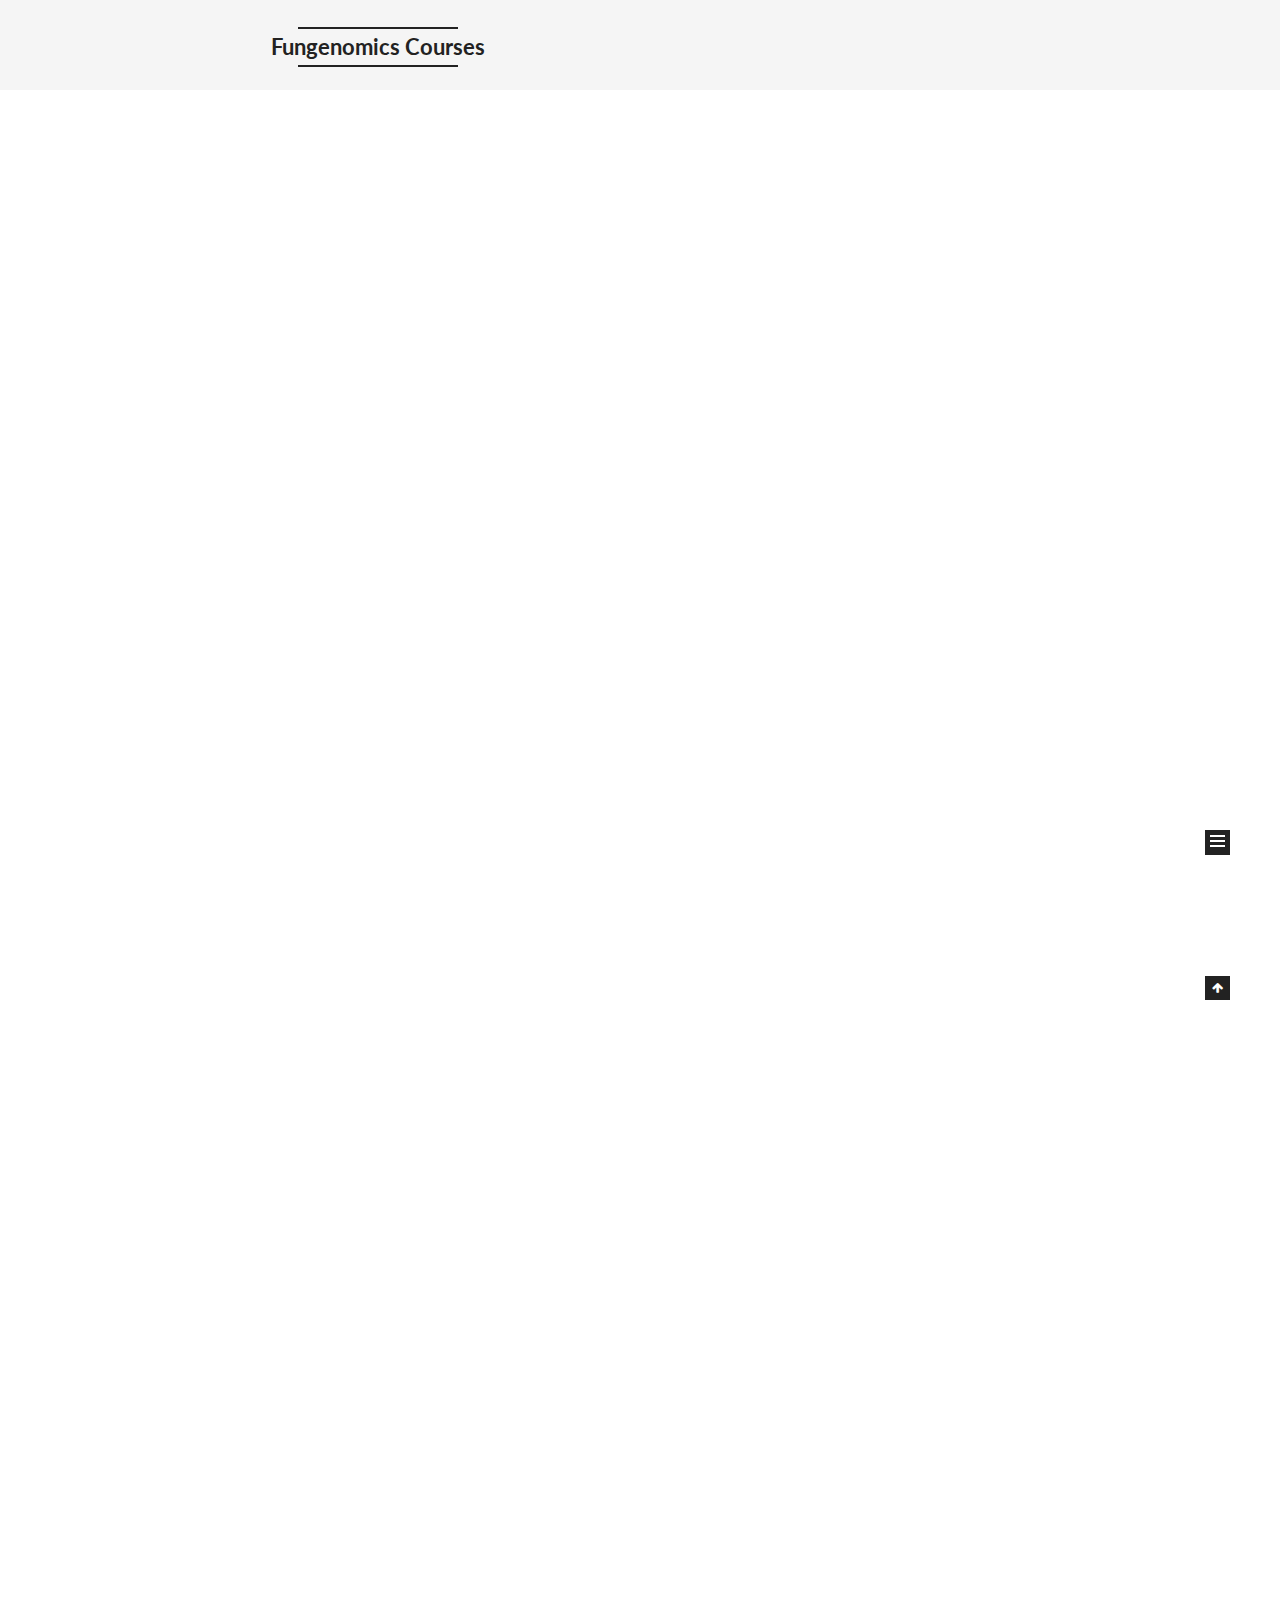
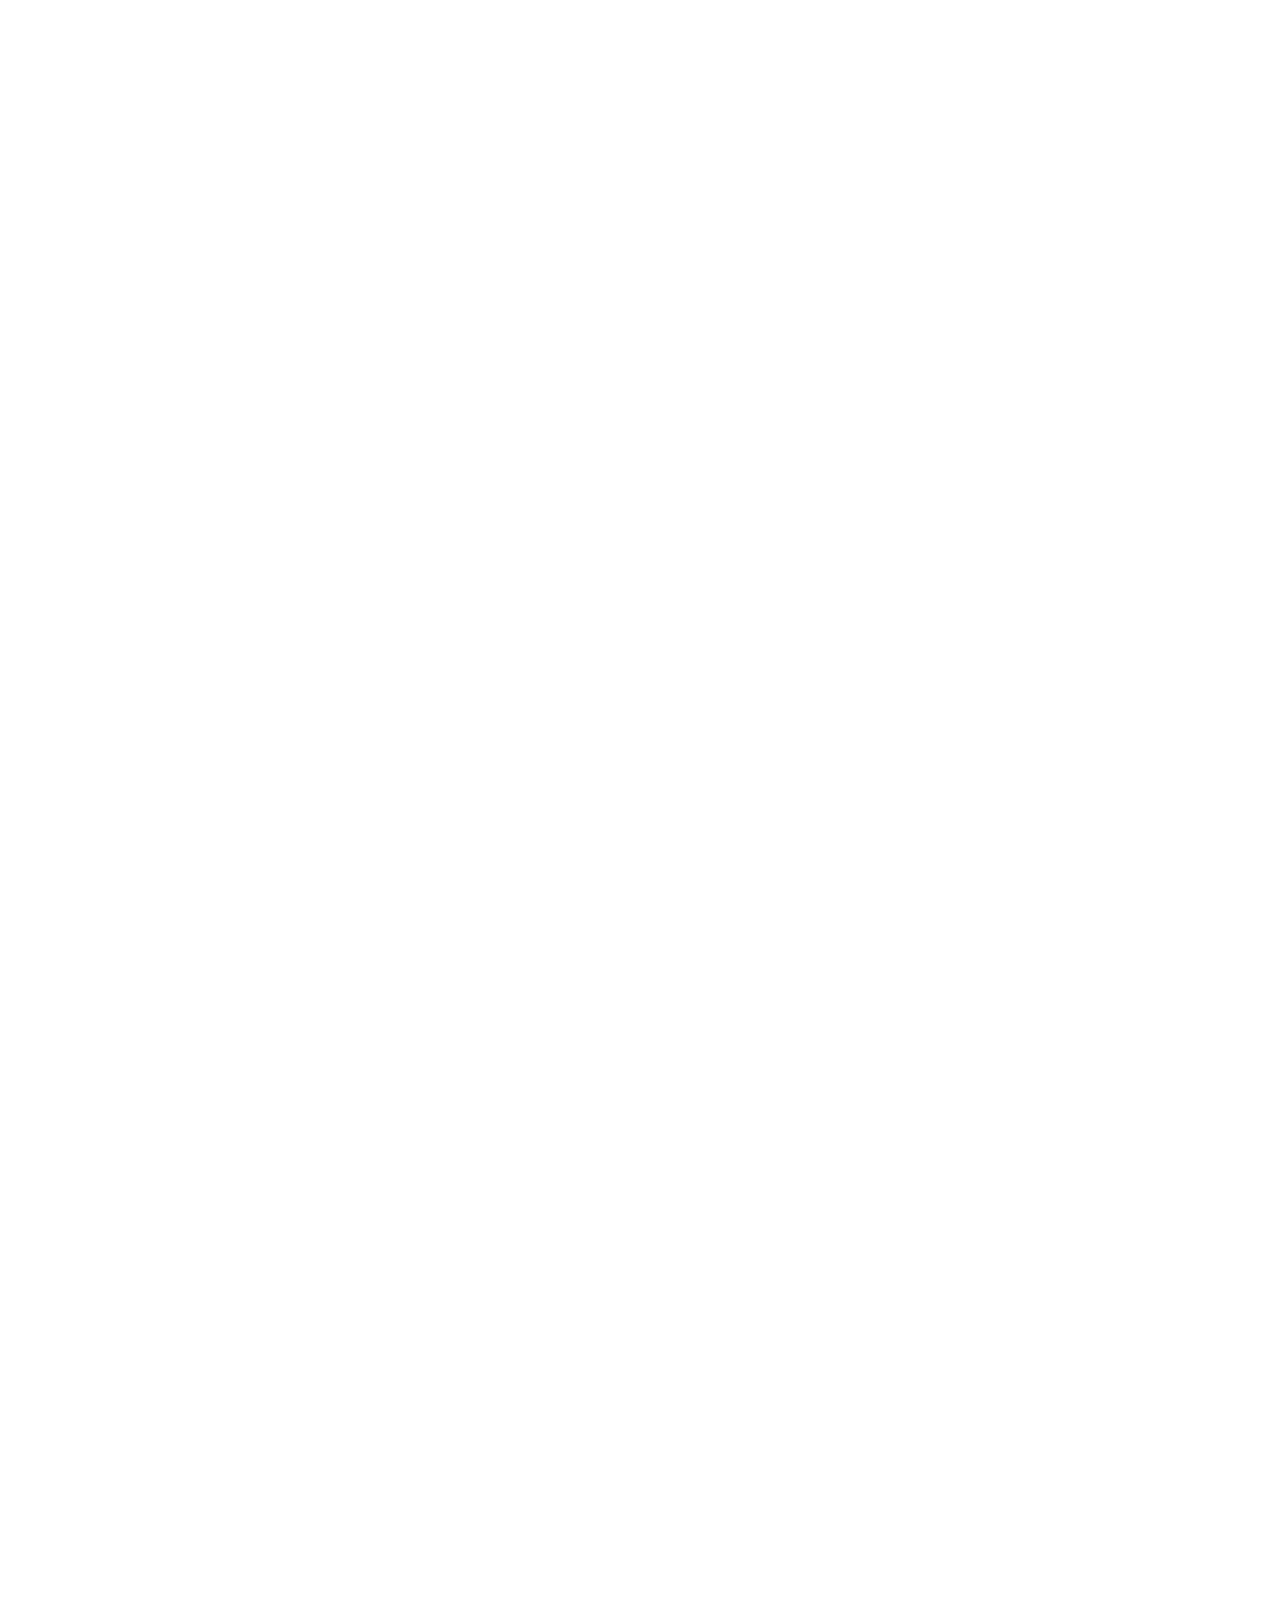
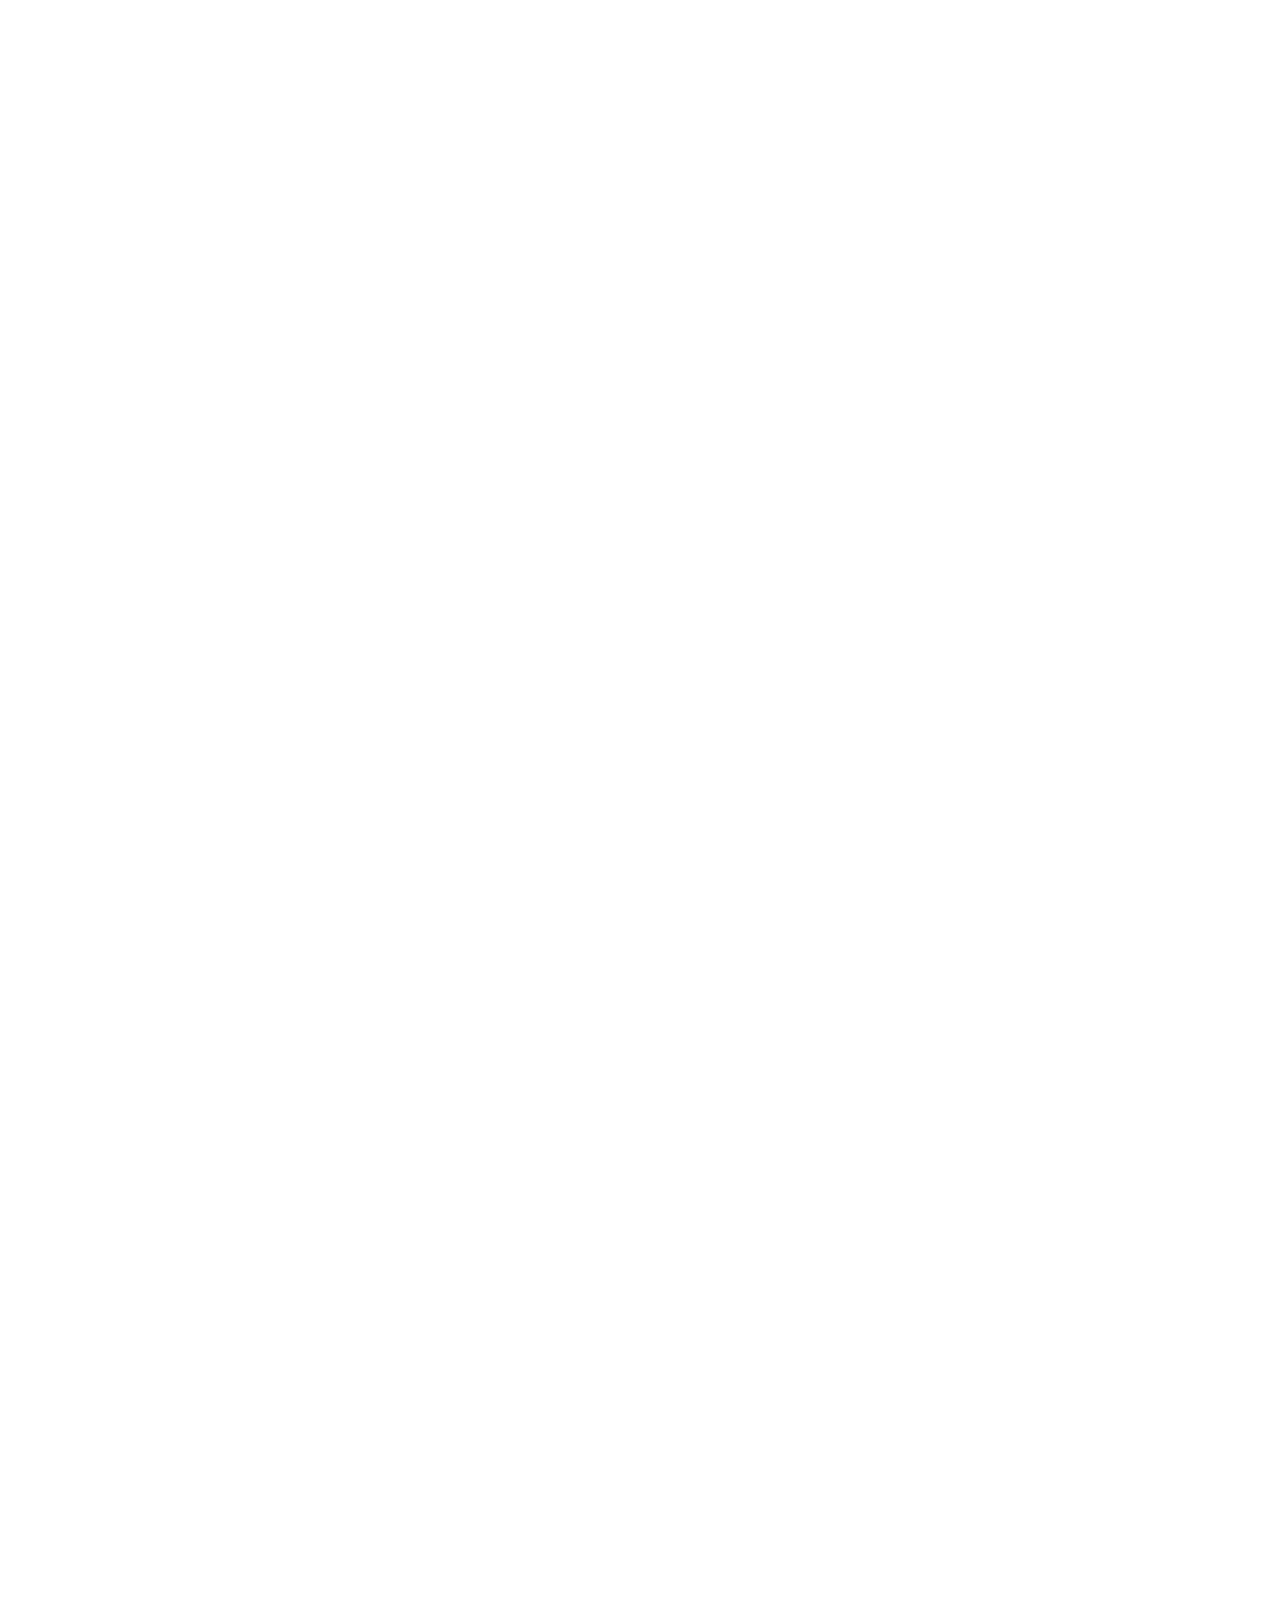
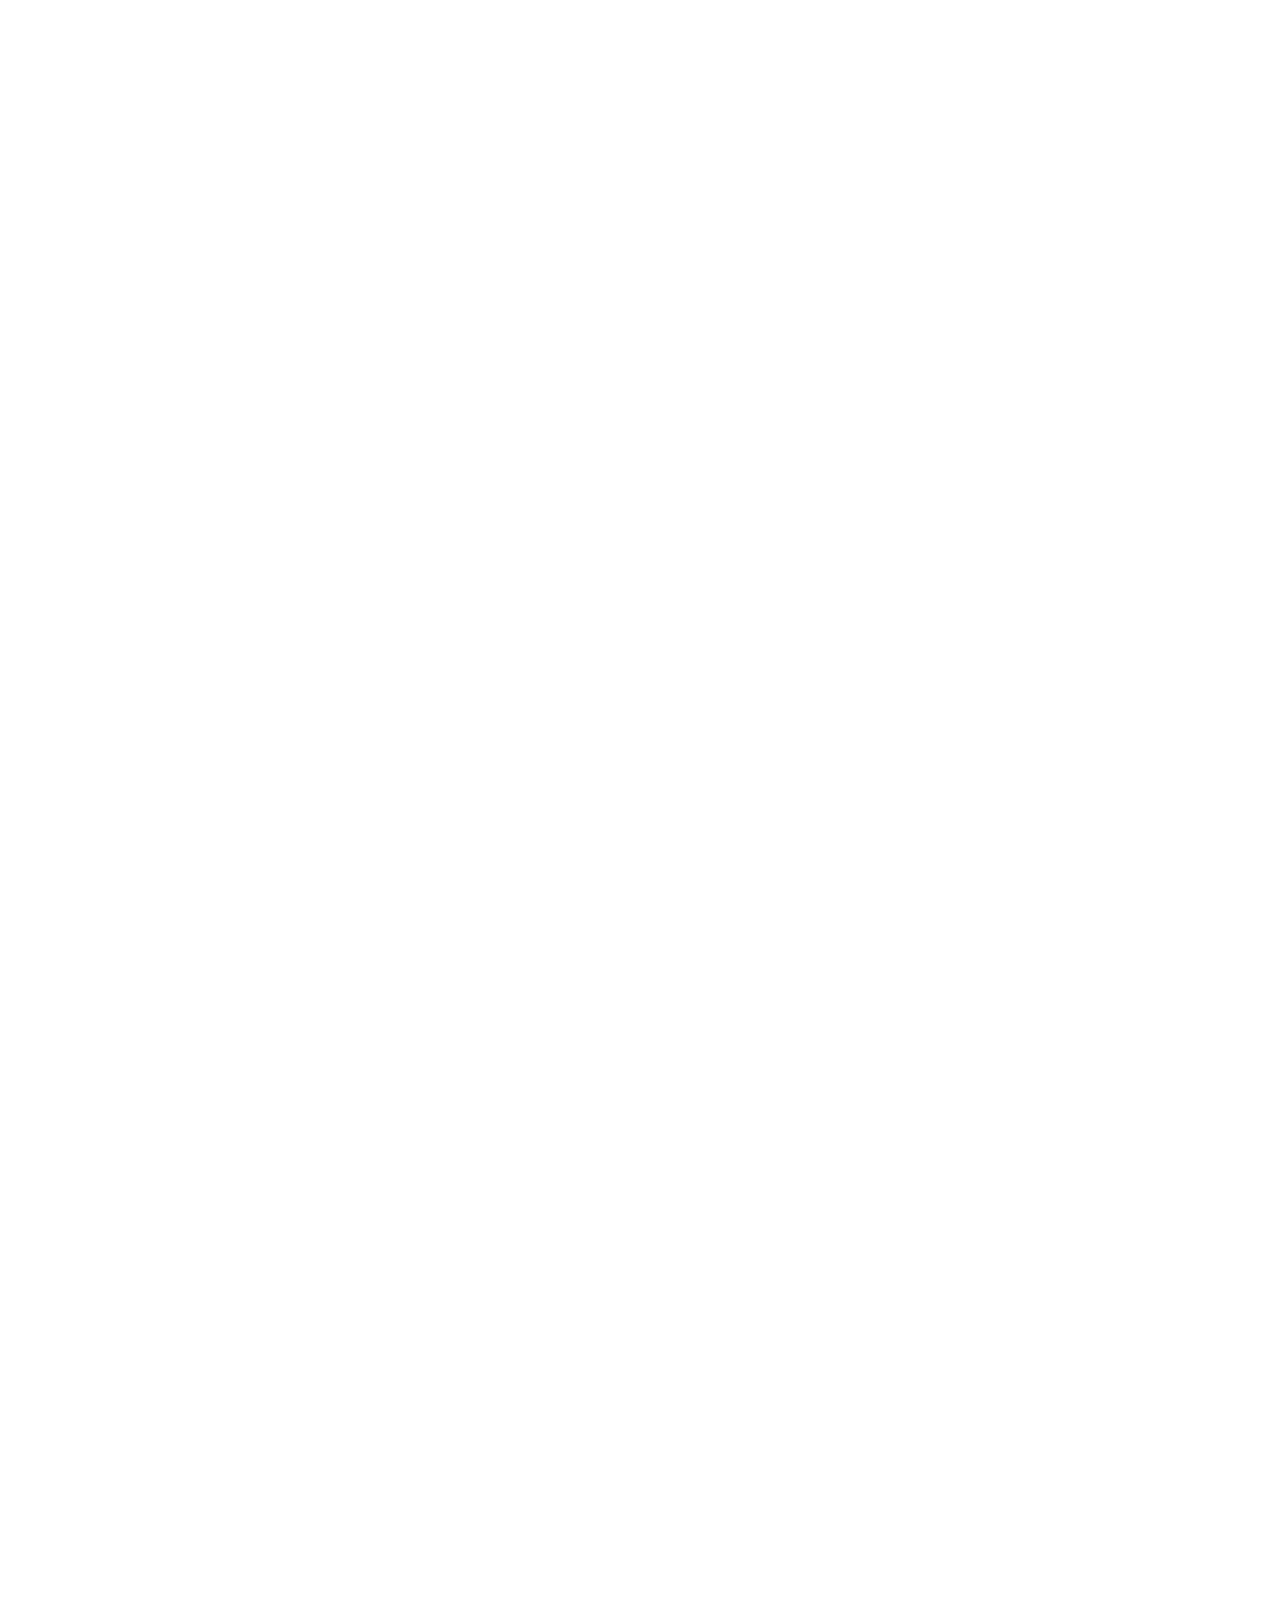
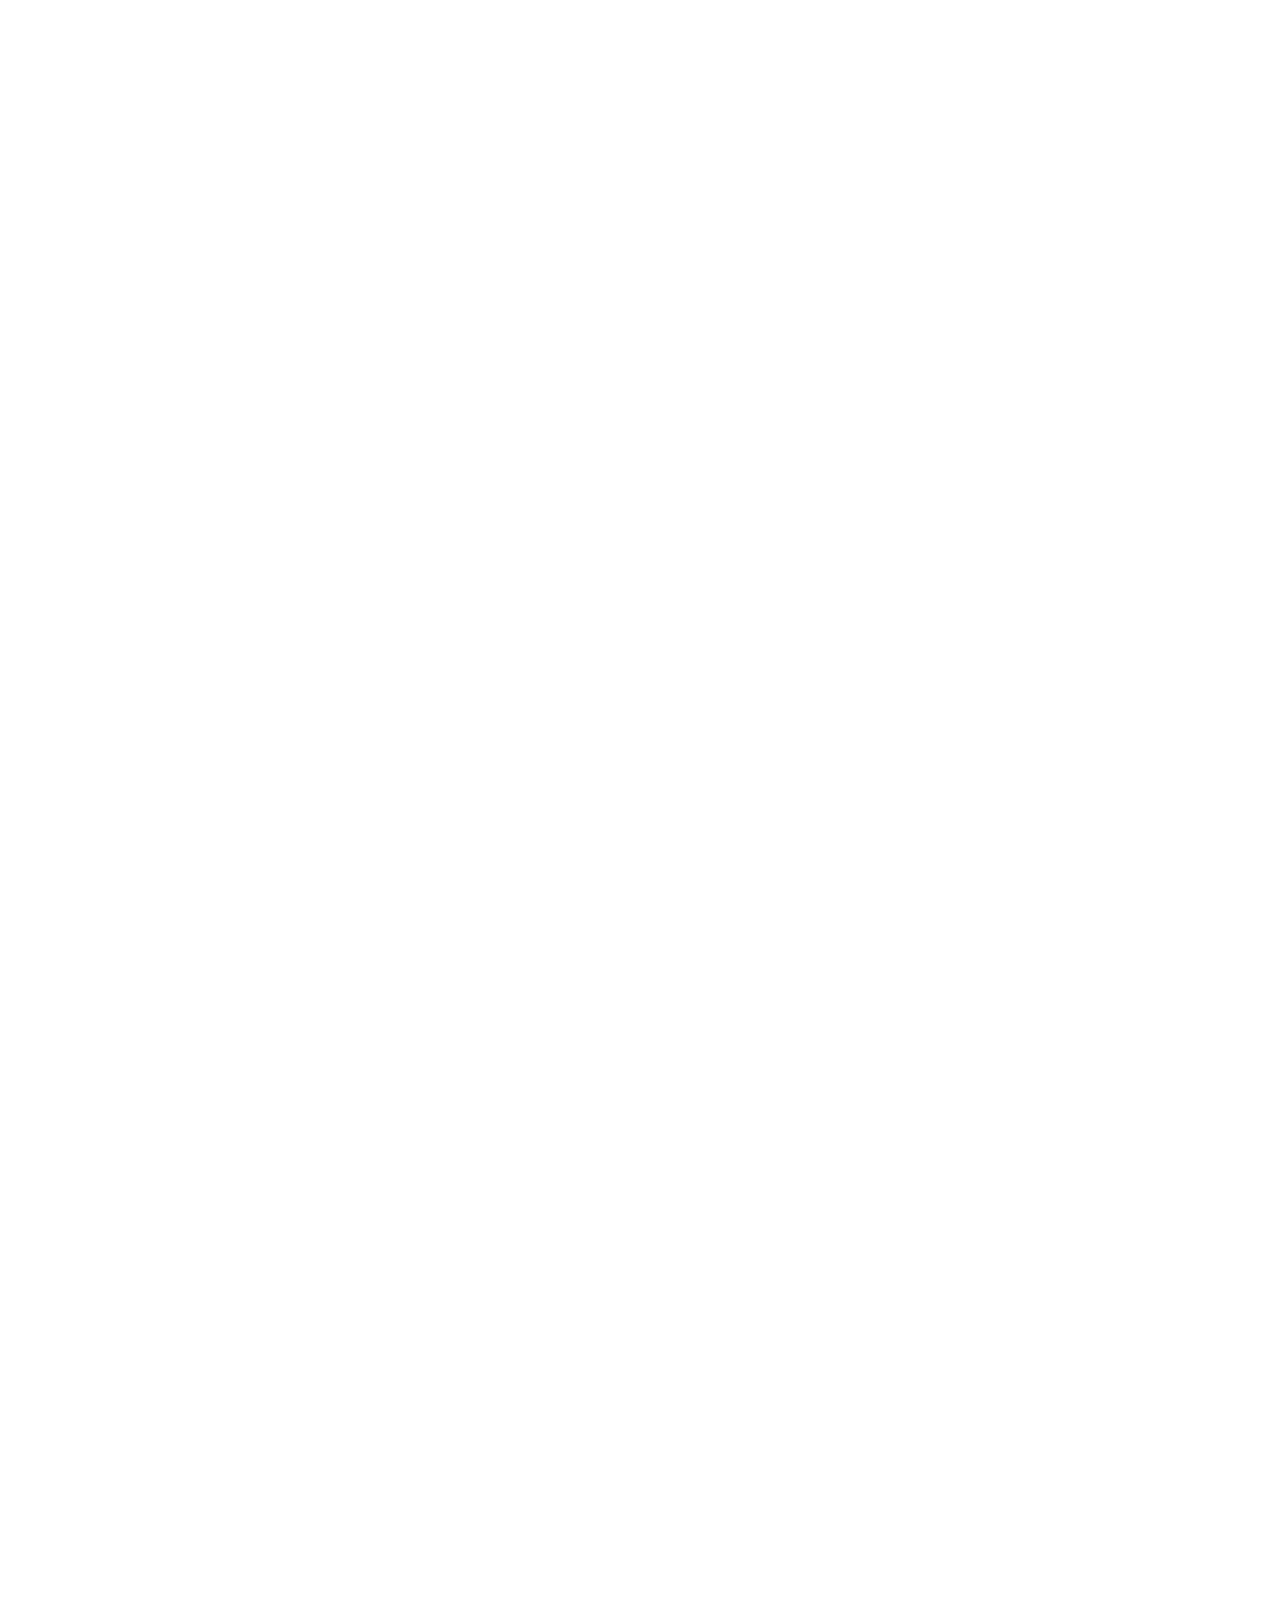
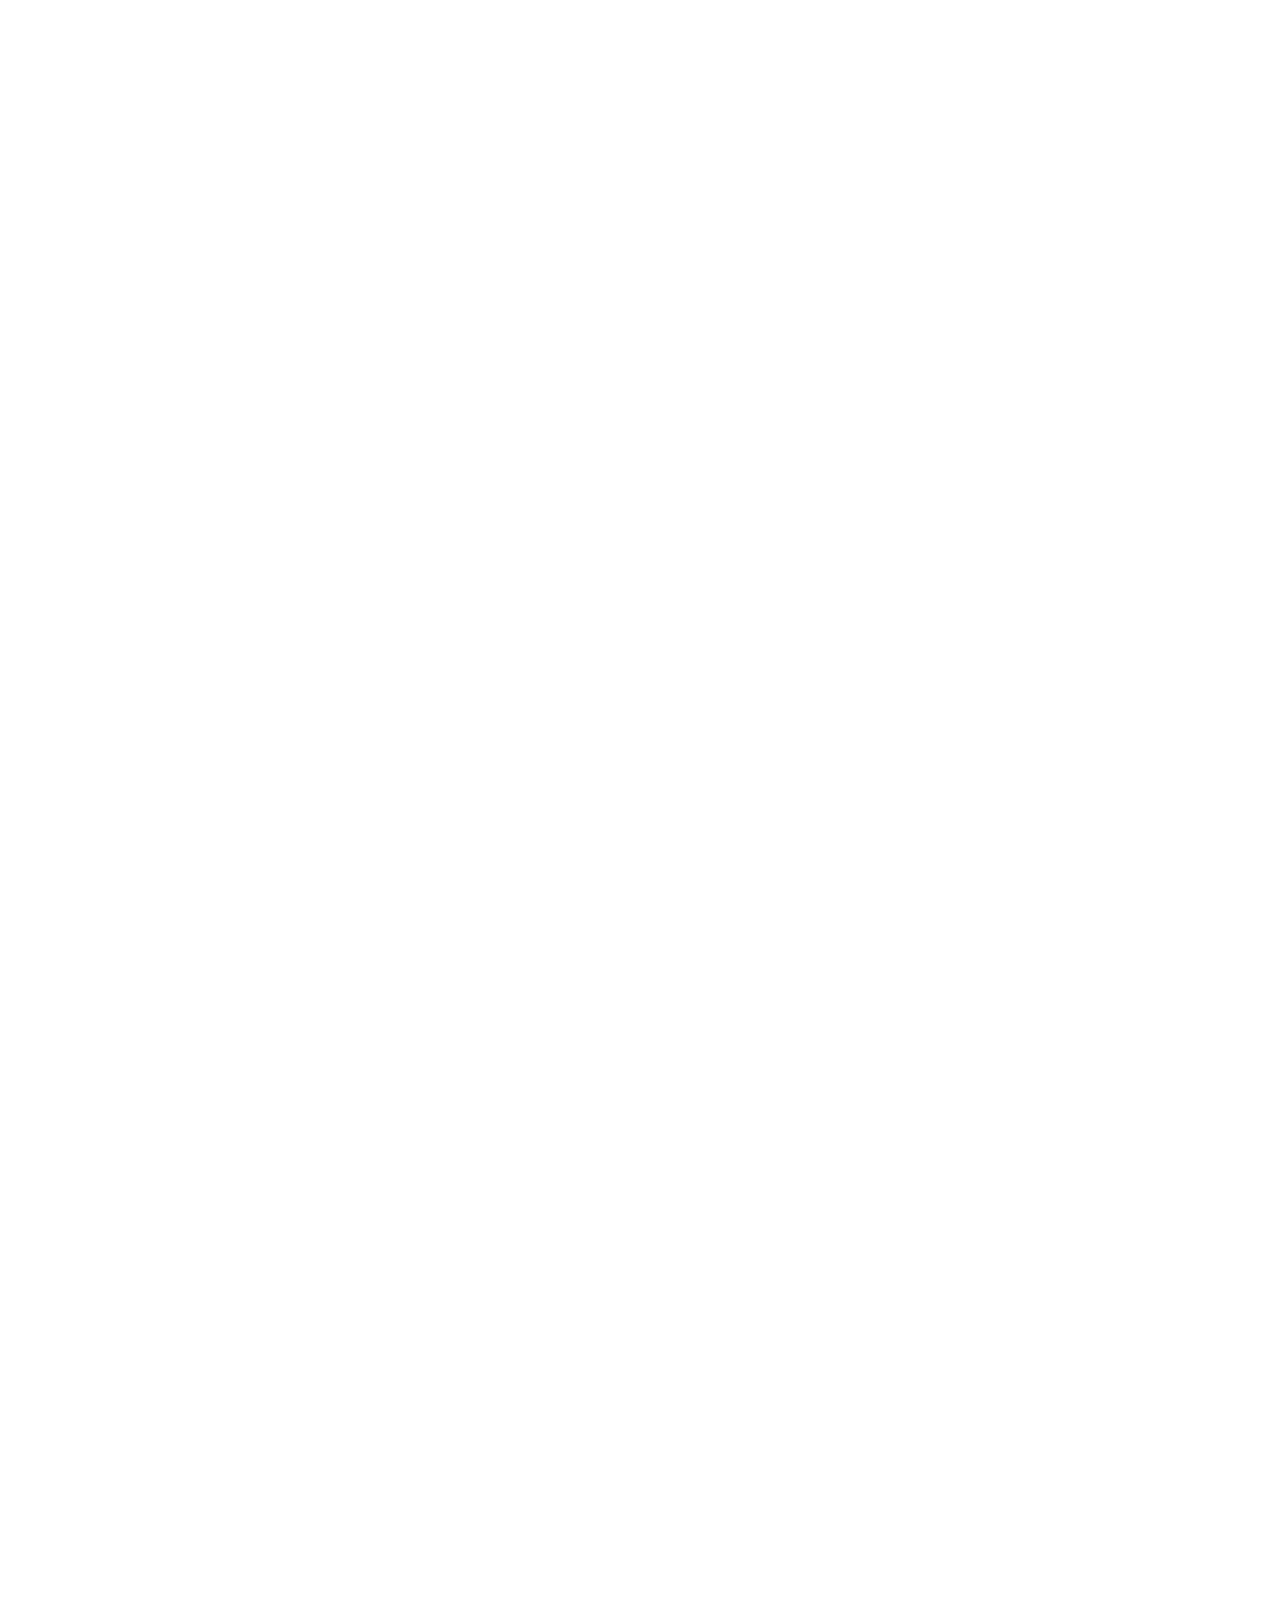
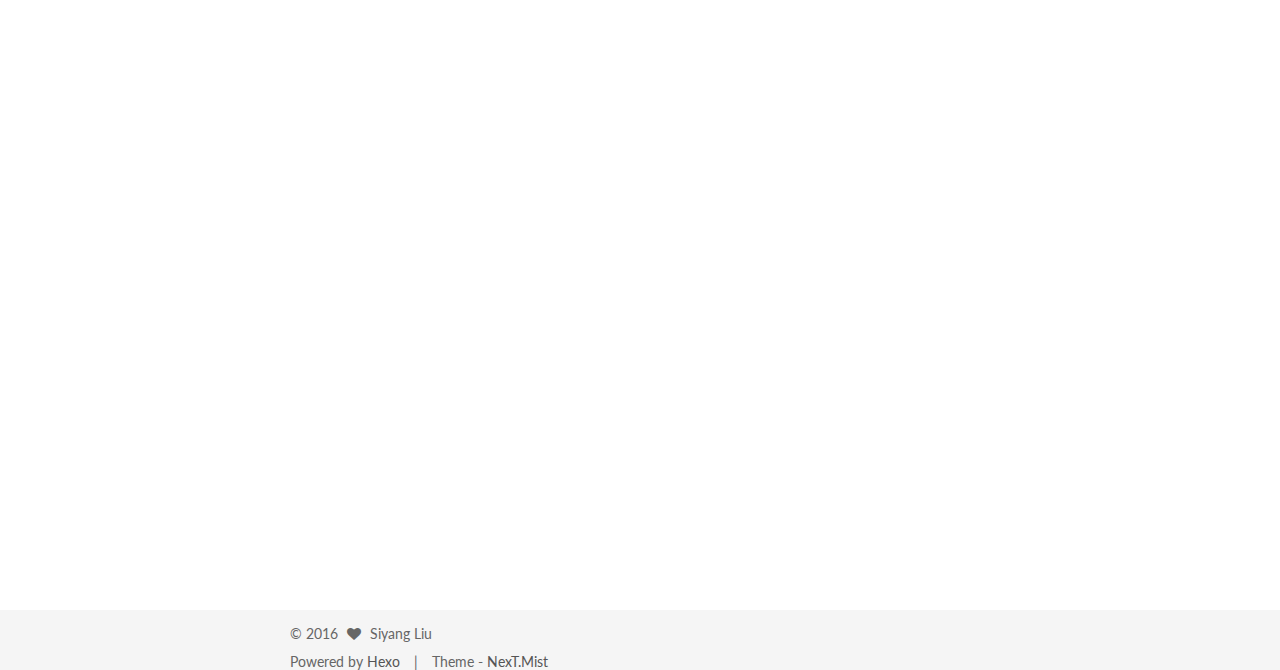
==== index.html @ 9d0bdfc8 "Site updated:2016-11-27 20/17/16" ====
<!doctype html>



  


<html class="theme-next mist use-motion" lang="en">
<head>
  <!-- hexo-inject:begin --><!-- hexo-inject:end --><meta charset="UTF-8"/>
<meta http-equiv="X-UA-Compatible" content="IE=edge" />
<meta name="viewport" content="width=device-width, initial-scale=1, maximum-scale=1"/>



<meta http-equiv="Cache-Control" content="no-transform" />
<meta http-equiv="Cache-Control" content="no-siteapp" />












  
  
  <link href="/lib/fancybox/source/jquery.fancybox.css?v=2.1.5" rel="stylesheet" type="text/css" />




  
  
  
  

  
    
    
  

  

  

  

  

  
    
    
    <link href="//fonts.googleapis.com/css?family=Lato:300,300italic,400,400italic,700,700italic&subset=latin,latin-ext" rel="stylesheet" type="text/css">
  






<link href="/lib/font-awesome/css/font-awesome.min.css?v=4.6.2" rel="stylesheet" type="text/css" />

<link href="/css/main.css?v=5.1.0" rel="stylesheet" type="text/css" />


  <meta name="keywords" content="Hexo, NexT" />








  <link rel="shortcut icon" type="image/x-icon" href="/favicon.ico?v=5.1.0" />






<meta property="og:type" content="website">
<meta property="og:title" content="Fungenomics Courses">
<meta property="og:url" content="http://cs.fungenomics.com/index.html">
<meta property="og:site_name" content="Fungenomics Courses">
<meta name="twitter:card" content="summary">
<meta name="twitter:title" content="Fungenomics Courses">



<script type="text/javascript" id="hexo.configurations">
  var NexT = window.NexT || {};
  var CONFIG = {
    root: '/',
    scheme: 'Mist',
    sidebar: {"position":"left","display":"post"},
    fancybox: true,
    motion: true,
    duoshuo: {
      userId: '0',
      author: 'Author'
    },
    algolia: {
      applicationID: '',
      apiKey: '',
      indexName: '',
      hits: {"per_page":10},
      labels: {"input_placeholder":"Search for Posts","hits_empty":"We didn't find any results for the search: ${query}","hits_stats":"${hits} results found in ${time} ms"}
    }
  };
</script>



  <link rel="canonical" href="http://cs.fungenomics.com/"/>





  <title> Fungenomics Courses </title><!-- hexo-inject:begin --><!-- hexo-inject:end -->
</head>

<body itemscope itemtype="http://schema.org/WebPage" lang="en">

  










  
  
    
  

  <!-- hexo-inject:begin --><!-- hexo-inject:end --><div class="container one-collumn sidebar-position-left 
   page-home 
 ">
    <div class="headband"></div>

    <header id="header" class="header" itemscope itemtype="http://schema.org/WPHeader">
      <div class="header-inner"><div class="site-meta ">
  

  <div class="custom-logo-site-title">
    <a href="/"  class="brand" rel="start">
      <span class="logo-line-before"><i></i></span>
      <span class="site-title">Fungenomics Courses</span>
      <span class="logo-line-after"><i></i></span>
    </a>
  </div>
  <p class="site-subtitle"></p>
</div>

<div class="site-nav-toggle">
  <button>
    <span class="btn-bar"></span>
    <span class="btn-bar"></span>
    <span class="btn-bar"></span>
  </button>
</div>

<nav class="site-nav">
  

  
    <ul id="menu" class="menu">
      
        
        <li class="menu-item menu-item-home">
          <a href="/" rel="section">
            
              <i class="menu-item-icon fa fa-fw fa-home"></i> <br />
            
            Home
          </a>
        </li>
      
        
        <li class="menu-item menu-item-archives">
          <a href="/archives" rel="section">
            
              <i class="menu-item-icon fa fa-fw fa-archive"></i> <br />
            
            Archives
          </a>
        </li>
      
        
        <li class="menu-item menu-item-tags">
          <a href="/tags" rel="section">
            
              <i class="menu-item-icon fa fa-fw fa-tags"></i> <br />
            
            Tags
          </a>
        </li>
      

      
    </ul>
  

  
</nav>



 </div>
    </header>

    <main id="main" class="main">
      <div class="main-inner">
        <div class="content-wrap">
          <div id="content" class="content">
            
  <section id="posts" class="posts-expand">
    
      

  

  
  
  

  <article class="post post-type-normal " itemscope itemtype="http://schema.org/Article">
  <link itemprop="mainEntityOfPage" href="http://cs.fungenomics.com/2016/11/27/DNA-variant-discovery.html">

  <span style="display:none" itemprop="author" itemscope itemtype="http://schema.org/Person">
    <meta itemprop="name" content="Siyang Liu">
    <meta itemprop="description" content="">
    <meta itemprop="image" content="/images/avatar.gif">
  </span>

  <span style="display:none" itemprop="publisher" itemscope itemtype="http://schema.org/Organization">
    <meta itemprop="name" content="Fungenomics Courses">
    <span style="display:none" itemprop="logo" itemscope itemtype="http://schema.org/ImageObject">
      <img style="display:none;" itemprop="url image" alt="Fungenomics Courses" src="">
    </span>
  </span>

    
      <header class="post-header">

        
        
          <h1 class="post-title" itemprop="name headline">
            
            
              
                
                <a class="post-title-link" href="/2016/11/27/DNA-variant-discovery.html" itemprop="url">
                  DNA variant discovery
                </a>
              
            
          </h1>
        

        <div class="post-meta">
          <span class="post-time">
            
              <span class="post-meta-item-icon">
                <i class="fa fa-calendar-o"></i>
              </span>
              <span class="post-meta-item-text">Posted on</span>
              <time title="Post created" itemprop="dateCreated datePublished" datetime="2016-11-27T19:21:37+08:00">
                2016-11-27
              </time>
            

            

            
          </span>

          

          
            
          

          

          
          

          

          

        </div>
      </header>
    


    <div class="post-body" itemprop="articleBody">

      
      

      
        
          
            <h2 id="Overview"><a href="#Overview" class="headerlink" title="Overview"></a>Overview</h2><p>In this exercise we start from a realigned and recalibrated bam-file and call SNP and INDELs from it.  We have two set of bams including the full data set from NA12878 (<strong>~44x, high-coverage.bam</strong>)) and the downsampled data set from the full data set (<strong>~4x, low-coverage.bam</strong>).  We recall some of the knowledge that we learn from the course and rethink the variant discovery process. </p>
<p>Below is a list of practices we will go through in the exercise. </p>
<ol>
<li>Observation of the realigned and recalibrated bam</li>
<li>Coverage depth of an alignment file</li>
<li>Calling SNPs and INDELs using GATK HaplotypeCaller for high-coverage and low-coverage data set</li>
<li>Soft filtering of SNPs and Indels (Variant recalibration)</li>
</ol>
<h2 id="NA12878"><a href="#NA12878" class="headerlink" title="NA12878"></a>NA12878</h2><p>The sample that we are used is called NA12878 with caucasian ancestry. It is probably the sample in the world that has most of the genome sequencing data with cell-line DNA available upon purchase.  Those characteristics makes it a popular validation resource for variant calling. </p>
<p>The GenomeInABottle consortium has sequenced the NA12878 to 50x coverage. When we are making our variant calling protocol, it is good to think about the NA12878 as technical validation of the protocol. </p>
<p>Considering some limitations of the time and the computation resource that we have for the course and to put more concentrations on the variant calling procedure, I aligned the NA12878 reads using bwa mem, sorted the alignment using samtools sort, removed the potential PCR duplication using samtools rmdup, realigned around the potential INDEL region and recalibrated the base quality score using GATK as we have learnt in the course. </p>
<p>Finally, I downsampled the bam files from <em>50x</em> to <em>10x</em> coverage and restrict ourselves on variant calling on chromosome 22.  </p>
<h2 id="Preparation"><a href="#Preparation" class="headerlink" title="Preparation"></a>Preparation</h2><p>Create a working directory in your home directory and link the files needed for the exercise in the working directory. </p>
<p>For utilization of GATK, the first thing is to get to know about the bundle files which includes all the file required by GATK. </p>
<p>The input data:<br>The gatk bundle:</p>
<figure class="highlight bash"><table><tr><td class="gutter"><pre><div class="line">1</div><div class="line">2</div><div class="line">3</div><div class="line">4</div><div class="line">5</div><div class="line">6</div></pre></td><td class="code"><pre><div class="line">mkdir snp_calling </div><div class="line"><span class="built_in">cd</span> snp_calling </div><div class="line">cp /home/27626/exercises/alignment/blast/chr21.* .</div><div class="line">ln <span class="_">-s</span> /home/27626/bin/GenomeAnalysisTK-3.5/GenomeAnalysisTK.jar . </div><div class="line">ln <span class="_">-s</span> /home/27626/exercises/alignment/blast/hg38bundle/Homo_sapiens_assembly38.dbsnp.vcf.gz . </div><div class="line">ln <span class="_">-s</span> /home/27626/exercises/alignment/blast/hg38bundle/Homo_sapiens_assembly38.dbsnp.vcf.gz.tbi .</div></pre></td></tr></table></figure>
<blockquote>
<p>copy your HG00418.sort.rmdup.realn.recal.bam to here # # if you dont have one you can copy it from here: cp /home/27626/exercises/snp_calling/HG00418.sort.rmdup.realn.recal.* . </p>
</blockquote>
<h3 id="Some-prior-knowledge"><a href="#Some-prior-knowledge" class="headerlink" title="Some prior knowledge"></a>Some prior knowledge</h3><p>If you find the exercise difficult, it can be due to you lack some of the prior knowledge or skills for it. </p>
<p>Here is a list of information that you can google find the right material and learn by yourself.</p>
<ol>
<li>linux basic command like <code>mkdir</code>, <code>cd</code>, <code>ln</code>, <code>rsync</code></li>
<li>bash shell</li>
<li>perl and R script</li>
</ol>
<h2 id="The-realigned-and-BQSR-tags-information-in-the-bam"><a href="#The-realigned-and-BQSR-tags-information-in-the-bam" class="headerlink" title="The realigned and BQSR tags information in the bam"></a>The realigned and BQSR tags information in the bam</h2><p>In the course, we have studied the realignment and base quality recalibration processes in the variant calling framework. </p>
<p>Let’s look into the difference between the original bam and the recalibrated cram. This requires a technique to view the SAM/BAM/CRAM alignment file using samtools view. You can quickly extract all the reads overlapping a the position by using command<br><figure class="highlight bash"><table><tr><td class="gutter"><pre><div class="line">1</div></pre></td><td class="code"><pre><div class="line">samtools view <span class="variable">$bam</span> chr:startposition-endposition</div></pre></td></tr></table></figure></p>
<blockquote>
<p>For cram file, you should add <code>–T reference_file</code>since cram doesn’t store reference to save space. </p>
</blockquote>
<figure class="highlight bash"><table><tr><td class="gutter"><pre><div class="line">1</div><div class="line">2</div><div class="line">3</div><div class="line">4</div></pre></td><td class="code"><pre><div class="line">samtools view NA12878_rmdup.bam 22:16050152-16050152|tail -1</div><div class="line">ERR194147.706568380 163 22  16050152    40  101M    =   16050372    321 TATTGATCTTTTGTGACATGCACGTGGGTTCCCAGTAGCAAGAAACTAAAGGGTCGCAGGCCGGTTTCTGCTAATTTCTTTAATTCCAAGACAGTCTCAAA   CCCFFFFFHHHHHJJJJJJJJJJJHJJJGHIJJJIHHJJJJJJJJJIGIIFHIEGIHIJHHHFDCDDDDDDDDDDEEDEDDDCDEDDEDDDDDDDDDDDDC   NM:i:0  MD:Z:101    AS:i:101    XS:i:101    XA:Z:14,-19792749,101M,0;   RG:Z:HiseqEAAAGAAA-98</div><div class="line">samtools view NA12878_realign_BQSR4.down.bam 22:16050152-16050152</div><div class="line">ERR194147.706568380 163 22  16050152    40  101M    =   16050372    321 TATTGATCTTTTGTGACATGCACGTGGGTTCCCAGTAGCAAGAAACTAAAGGGTCGCAGGCCGGTTTCTGCTAATTTCTTTAATTCCAAGACAGTCTCAAA   @?&lt;@ABBAB@@?A@??&gt;?????&gt;:?@?&gt;@?@???A?@A@@?A@???AA@ABAA?A;AAAAAA&lt;AAAABCCBDCBCCCCDBBCCDCDEECEDCEECDDA??A   XA:Z:14,-19792749,101M,0;   MC:Z:101M   BD:Z:JJIKPQPOMLEEMJIMMIMMNNIKLIMJMKKLJMONMNONKKJJBJLLJBKMILLKLMNMMMJJLJCJJMMNMKKKDKKKDKKKKKLNLMLNKQPPNKMKC  MD:Z:101    RG:Z:HiseqEAAAGAAA-98   BI:Z:MMMMRRQPONGGPMLPOLNNOPKNNKMKPLLKKNPNOPQPLNMLFNOOLFNOKPPKNPPOPOLMQMGMNQPRPMNMGMNMHPNONNMQOQPROTRURMOMG  NM:i:0  MQ:i:51 AS:i:101    XS:i:101</div></pre></td></tr></table></figure>
<h3 id="Questions"><a href="#Questions" class="headerlink" title="Questions"></a>Questions</h3><ol>
<li>what does the second column in the bam file mean?<blockquote>
<p>Tip: you can check the meaning via <a href="https://broadinstitute.github.io/picard/explain-flags.html" target="_blank" rel="external">here</a></p>
</blockquote>
</li>
<li>what are the difference between the original bam and the recalibrated bam?<blockquote>
<p>Answer: 1. The quality is different; There is a BD and BGI tag added to the read.  </p>
</blockquote>
</li>
<li>If you are not in a hurry, ask yourself or discuss with the surroundings what the rest of the columns and some of the tags mean? (Cigar field)<blockquote>
<p>You can find most of the samtools specification information via this link: <a href="https://samtools.github.io/hts-specs/SAMv1.pdf" target="_blank" rel="external">SAMv1</a></p>
</blockquote>
</li>
</ol>
<h2 id="The-coverage-and-the-sequencing-depth-information-from-the-bam"><a href="#The-coverage-and-the-sequencing-depth-information-from-the-bam" class="headerlink" title="The coverage and the sequencing depth information from the bam"></a>The coverage and the sequencing depth information from the bam</h2><p>Sequencing coverage and depth are important parameters deciding on the quality of the variants for your sample and what is the DNA variant analysis strategy. We should always ask ourselves when are exposed to a SAM/BAM/CRAM alignment file – what is the coverage depth distribution. </p>
<p>Both statistics can be estimated from the SAM/BAM/CRAM alignment files using the samtools commands.</p>
<p>Let’s generate two plots respectively for the full NA12878 alignment data set without downsampling and the NA12878 alignment data downsampled to 10%. </p>
<figure class="highlight bash"><table><tr><td class="gutter"><pre><div class="line">1</div><div class="line">2</div><div class="line">3</div><div class="line">4</div><div class="line">5</div><div class="line">6</div><div class="line">7</div></pre></td><td class="code"><pre><div class="line">nohup time samtools depth <span class="_">-a</span> NA12878_realign_BQSR4.1p.chr22.bam &gt;NA12878_realign_BQSR4.1p.chr22.depth &amp;&amp; <span class="built_in">echo</span> samtools depth <span class="keyword">done</span> &amp;</div><div class="line"></div><div class="line">Then you can use this script to generate the following figures:</div><div class="line"></div><div class="line">perl coverage.depth.pl NA12878_realign_BQSR4.1p.chr22.depth 16410021 &gt; NA12878_realign_BQSR4.1p.chr22.depth.dist</div><div class="line"></div><div class="line">Rscript samtools_depth_stat.R NA12878_realign_BQSR4.1p.chr22.depth.dist NA12878_realign_BQSR4.1p.chr22.depth.dist.pdf</div></pre></td></tr></table></figure>
<blockquote>
<p>  16410021 is the gap size of chr22.</p>
</blockquote>
<p>Figure1. coverage depth and accumulative coverage depth for full data set<br>NA12878_realign_BQSR4.1p.chr22.depth.dist.pdf</p>
<p>Figure2. coverage depth and accumulative coverage depth for downsampled data set</p>
<h3 id="Questions-1"><a href="#Questions-1" class="headerlink" title="Questions"></a>Questions</h3><h4 id="1-What-is-the-approximate-average-coverage-depth-for-the-two-data-set-respectively"><a href="#1-What-is-the-approximate-average-coverage-depth-for-the-two-data-set-respectively" class="headerlink" title="1. What is the approximate average coverage depth for the two data set respectively?"></a>1. What is the approximate average coverage depth for the two data set respectively?</h4><h4 id="2-How-much-is-the-genome-covered-by-more-than-1-read-and-4-read"><a href="#2-How-much-is-the-genome-covered-by-more-than-1-read-and-4-read" class="headerlink" title="2. How much is the genome covered by more than 1 read and 4 read."></a>2. How much is the genome covered by more than 1 read and 4 read.</h4><h4 id="3-Did-you-notice-the-parameters-q-and-–Q-in-the-samtools-depth-and-what-do-they-mean"><a href="#3-Did-you-notice-the-parameters-q-and-–Q-in-the-samtools-depth-and-what-do-they-mean" class="headerlink" title="3. Did you notice the parameters -q and –Q in the samtools depth and what do they mean?"></a>3. Did you notice the parameters -q and –Q in the samtools depth and what do they mean?</h4><blockquote>
<p>  By applying –q and –Q, we can get the effective coverage and depth for variant calling. By effective, we mean only the high quality bases in a read with high mapping quality that will be taken into account for variant discovery. By default, the base quality threshold is 10 in the GATK haplotypecaller.  </p>
</blockquote>
<h2 id="The-HaplotypeCaller-GATK"><a href="#The-HaplotypeCaller-GATK" class="headerlink" title="The HaplotypeCaller (GATK)"></a>The HaplotypeCaller (GATK)</h2><p>There are several state-of-the-art variant detector which calls SNPs and small INDELs from next generation sequencing data. HaplotypeCaller is one of the most widely engine developed by the GATK team in Broad institute where we have gone through the algorithms in the course. </p>
<p>Now, let’s give it a try by applying the HaplotypeCaller to call variants from our bam and learn about a few metrics in the vcf file. </p>
<p>The haplotypecaller for the full chr22 alignment data takes around 92 minutes and therefore, I precomputed this for you. </p>
<p>It’s your turn to finish the haplotypecaller analysis of the low-coverage bam – it will take around 15 minutes in the training server.  During this process, you can have a look at the vcf that I precomputed and answer the first two questions. </p>
<figure class="highlight bash"><table><tr><td class="gutter"><pre><div class="line">1</div><div class="line">2</div><div class="line">3</div><div class="line">4</div><div class="line">5</div><div class="line">6</div><div class="line">7</div><div class="line">8</div><div class="line">9</div><div class="line">10</div></pre></td><td class="code"><pre><div class="line">time java -Xmx15g -jar GenomeAnalysisTK.jar \</div><div class="line">-T HaplotypeCaller \</div><div class="line">-R human_g1k_v37.fasta \</div><div class="line">-I NA12878_realign_BQSR4.0.1p.bam \</div><div class="line">-D dbsnp_138.b37.vcf \</div><div class="line">-L 22 \</div><div class="line">-o haplotypecaller.22.0.1.raw.gvcf \</div><div class="line">-stand_call_conf 30 \</div><div class="line">--stand_emit_conf 10\</div><div class="line"> -A QualByDepth -A RMSMappingQuality -A MappingQualityRankSumTest -A ReadPosRankSumTest -A FisherStrand -A StrandOddsRatio -A Coverage</div></pre></td></tr></table></figure>
<p>You can view the open vcf file (the file specified by –o ) using linux command <code>less -S</code>. </p>
<h3 id="Question"><a href="#Question" class="headerlink" title="Question:"></a>Question:</h3><h4 id="1-What-do-the-parameters-mean-in-the-above-command-line"><a href="#1-What-do-the-parameters-mean-in-the-above-command-line" class="headerlink" title="1. What do the parameters mean in the above command line?"></a>1. What do the parameters mean in the above command line?</h4><blockquote>
<p>  The “–D” (an abbreviation for the “–dbsnp”) parameter annotates the variants with known variants in the human dbSNP database. The “–L” parameters restrict our analysis in chr22. The “-stand_call_conf” which is minimum Phred quality value of SNP to pass filtering, and “-stand_emit_conf” which is the minimum Phred quality value of the SNP to be reported at all. We have annotated several metrics which is useful for the filtration purpose.<br>The full list of the annotation metrics can be found in the “Annotation Modules” Categories in the GATK Documentation. For example the FisherStrand annotation detects whether the alternative allele and the reference allele over/under-present in specific strand <a href="https://software.broadinstitute.org/gatk/gatkdocs/org_broadinstitute_gatk_tools_walkers_annotator_AS_FisherStrand.php" target="_blank" rel="external">(strand bias)</a>.<br>Remember that we can have HaplotypeCaller to output all sites in gVCF format if we add the command: <code>-emitRefConfidence GVCF</code>. It is the best practice when we are working on multiple samples when we can perform the genotype calling for single individual and then carry out a joint calling using the individual gvcf.<br><code>--emitRefConfidence GVCF --variant_index_type LINEAR --variant_index_parameter 128000 \</code></p>
</blockquote>
<h4 id="2-Can-you-distinguish-the-structure-of-a-vcf-file"><a href="#2-Can-you-distinguish-the-structure-of-a-vcf-file" class="headerlink" title="2. Can you distinguish the structure of a vcf file?"></a>2. Can you distinguish the structure of a vcf file?</h4><blockquote>
<p>  You should be able to tell the two main sections including the header section denoted by “#” as the first character and actual variant call section.<br>The header gives you information about all the abbreviations in the file and is quite handy.<br>  In the variant call part, you should be able to tell what each of the columns as follows:<br>Chromosome, Position, dbSNP id, Reference base, Alternative base, Phred quality of call, Filter status, Lots of info, Format of the next field and then genotype information for our sample NA12878. </p>
</blockquote>
<p>When you finished the your haplotypecaller analsyis, think about what the difference are between the low-coverage variant call set that you have computed and the high-coverage variant call set that I precomputed?</p>
<ul>
<li>How many SNP and INDEL calls did we get respectively?</li>
<li>How many passed (&gt;30 Qual)?</li>
</ul>
<blockquote>
<p>Above is the single line R script<br>Notice that the those variants with quality less than 50 will be marked as “LowQual”</p>
</blockquote>
<h4 id="3-How-many-known-SNPs-and-INDELs-did-we-get-and-how-many-of-them-are-novel"><a href="#3-How-many-known-SNPs-and-INDELs-did-we-get-and-how-many-of-them-are-novel" class="headerlink" title="3. How many known SNPs and INDELs did we get and how many of them are novel?"></a>3. How many known SNPs and INDELs did we get and how many of them are novel?</h4><figure class="highlight bash"><table><tr><td class="gutter"><pre><div class="line">1</div><div class="line">2</div><div class="line">3</div></pre></td><td class="code"><pre><div class="line">less haplotypecaller.22.0.05.raw.vcf|perl <span class="_">-e</span> <span class="string">'while(&lt;&gt;)&#123;chomp;if($_=~/^#/)&#123;next;&#125; @tmp=split;if($tmp[2] eq ".")&#123;$hash&#123;'</span>novel<span class="string">'&#125;++;&#125;else&#123;$hash&#123;'</span>known<span class="string">'&#125;++;&#125;&#125;foreach $k(keys %hash)&#123;print "$k\t$hash&#123;$k&#125;\n";&#125;'</span></div><div class="line">known   18269</div><div class="line">novel   384</div></pre></td></tr></table></figure>
<h3 id="Heterozygotes-vs-Homozygotes-optional"><a href="#Heterozygotes-vs-Homozygotes-optional" class="headerlink" title="Heterozygotes vs Homozygotes (optional)"></a>Heterozygotes vs Homozygotes (optional)</h3><h2 id="Variant-Quality-Score-Recalibration-Soft-filtering"><a href="#Variant-Quality-Score-Recalibration-Soft-filtering" class="headerlink" title="Variant Quality Score Recalibration / Soft filtering"></a>Variant Quality Score Recalibration / Soft filtering</h2><p>Now we come to the most exciting part where we apply Gaussian mixture models on a few of the annotation and distinguish the false positive calls from the real ones. This process is called VQSR (variant quality score recalibration) and is one of the novel methods introduced by GATK in the field different from hard filtering that we normally adopted before 2008.  </p>
<p>The recalibration requires training sites and true sites. From the commands below, we can see that the hapmap will be used as the true sites with the highest Phred-scaled prior while the Omni and the 1000 genome high confident SNP as the training sites with mediate prior. Finally ,the dbSNP will not be included in the training but used for visualization purpose to evaluation of how many variants will be known or novel in the tranche plot. </p>
<p>Since the model relies on features on known variants and we know that features for SNP and INDEL are different, it is easy to understand why we will run the “VariantRecalibrator” for SNP and INDEL, respectively. </p>
<p>First, you run the VariantRecalibrator Engine with a SNP mode for the downsampled vcf. </p>
<figure class="highlight bash"><table><tr><td class="gutter"><pre><div class="line">1</div><div class="line">2</div><div class="line">3</div><div class="line">4</div><div class="line">5</div><div class="line">6</div><div class="line">7</div><div class="line">8</div><div class="line">9</div><div class="line">10</div><div class="line">11</div><div class="line">12</div><div class="line">13</div><div class="line">14</div><div class="line">15</div><div class="line">16</div><div class="line">17</div><div class="line">18</div><div class="line">19</div><div class="line">20</div><div class="line">21</div><div class="line">22</div><div class="line">23</div></pre></td><td class="code"><pre><div class="line">rawvcf=/ifs5/BC_ONLINE_RD/USER/liusiyang/project/201603_NIFTY/20161125_NA12878/output/variantcall/haplotypecaller/NA12878_realign_BQSR4.0.1p.chr22.raw.vcf</div><div class="line">hapmap=/ifs5/BC_ONLINE_RD/USER/huangshujia/datahub/gatk_bundle/2.8/b37/hapmap_3.3.b37.vcf</div><div class="line">omni=/ifs5/BC_ONLINE_RD/USER/huangshujia/datahub/gatk_bundle/2.8/b37/1000G_omni2.5.b37.vcf</div><div class="line">highconfi=/ifs5/BC_ONLINE_RD/USER/huangshujia/datahub/gatk_bundle/2.8/b37/1000G_phase1.snps.high_confidence.b37.vcf</div><div class="line">dbsnp=/ifs5/BC_ONLINE_RD/USER/huangshujia/datahub/gatk_bundle/2.8/b37/dbsnp_138.b37.vcf</div><div class="line">outdir=/ifs5/BC_ONLINE_RD/USER/liusiyang/project/201603_NIFTY/20161125_NA12878/output/variantfilter</div><div class="line">outname=`basename <span class="variable">$rawvcf</span>|sed <span class="_">-e</span> <span class="string">'s/\.raw\.vcf//'</span>`</div><div class="line">tag=<span class="variable">$outname</span>.snprecal</div><div class="line"><span class="built_in">echo</span> <span class="string">"time java -Xmx15g -jar <span class="variable">$gatk</span> -T VariantRecalibrator\</span></div><div class="line"> -R <span class="variable">$ref</span>\</div><div class="line"> -L 22\</div><div class="line"> -input <span class="variable">$rawvcf</span>\</div><div class="line"> -resource:hapmap,known=false,training=true,truth=true,prior=15.0 <span class="variable">$hapmap</span>\</div><div class="line"> -resource:omini,known=false,training=true,truth=true,prior=12.0 <span class="variable">$omni</span>\</div><div class="line"> -resource:1000G,known=false,training=true,truth=false,prior=10.0 <span class="variable">$highconfi</span> \</div><div class="line"> -resource:dbsnp,known=true,training=false,truth=false,prior=6.0 <span class="variable">$dbsnp</span>\</div><div class="line"> -an QD -an MQ -an MQRankSum -an ReadPosRankSum -an FS -an SOR -an DP\</div><div class="line"> --maxGaussians 4\ #Since we have only variants on chr22, we don’t need the default 8 clusters. </div><div class="line"> -mode SNP\</div><div class="line"> -recalFile <span class="variable">$outdir</span>/<span class="variable">$outname</span>.snps.recal\</div><div class="line"> -tranchesFile <span class="variable">$outdir</span>/<span class="variable">$outname</span>.snps.tranches\</div><div class="line"> -rscriptFile <span class="variable">$outdir</span>/<span class="variable">$outname</span>.snps.plots.R\</div><div class="line"> &amp;&amp; echo \"VariantRecalibrator done\" " &gt;<span class="variable">$tag</span>.sh</div></pre></td></tr></table></figure>
<h3 id="Questions-2"><a href="#Questions-2" class="headerlink" title="Questions"></a>Questions</h3><h4 id="Q1-Did-you-see-some-errors-emitting-in-the-recalibration-process-Why-is-it"><a href="#Q1-Did-you-see-some-errors-emitting-in-the-recalibration-process-Why-is-it" class="headerlink" title="Q1. Did you see some errors emitting in the recalibration process?  Why is it?"></a>Q1. Did you see some errors emitting in the recalibration process?  Why is it?</h4><p>The reason for the errors is because no variants with LOD scores less than -5.0 were found. It’s also important to know that while the previous analysis like indel realignment, base quality score recalibration, haplotypecaller can all be processed by chromosomes or by specific regions. </p>
<p>However, it’s recommended to apply the VariantRecalibrator on whole genome scale variants so as to have enough data for the training model. </p>
<p>Hint: If you feel interested, you can lower down the <code>-stand_call_conf</code> and <code>-stand_emit_conf</code> in the haplotypecaller process so that you can have more variants and some of those variants will display LOD score less than &lt;=-0.5 or you can lower down the LOD score. </p>
<p>This doesn’t matter too much and the point is that you understand enough data is required for the recalibration model. Otherwise, we won’t have correct result. </p>
<p>Now, let’s run the VariantRecalibration for the high coverage chr22 alignment bam from NA12878 by replacing the –input arguments in the above command line. This time, you should be able to go through it in around 1 min. When you finish, have a look at the output file. </p>
<h4 id="Q2-less-–S-the-tranche-file-or-open-the-tranche-plot-by-rsync-the-file-to-your-local-disk-what-does-tranche-mean-Does-the-result-make-sense-to-you"><a href="#Q2-less-–S-the-tranche-file-or-open-the-tranche-plot-by-rsync-the-file-to-your-local-disk-what-does-tranche-mean-Does-the-result-make-sense-to-you" class="headerlink" title="Q2. less –S the *tranche file (or open the tranche plot by rsync the file to your local disk), what does tranche mean? Does the result make sense to you?"></a>Q2. less –S the *tranche file (or open the tranche plot by rsync the file to your local disk), what does tranche mean? Does the result make sense to you?</h4><p>The <code>truth</code> number defines the trances, so that <code>90</code> means that we accept all variants until we reach <strong>90%</strong> of our truth set, <code>99</code> means that we accept all variants until we have reached 99% of our truth set and so on. Blue are predicted to be true SNPs and orange to be false SNPs. We use this plot to decide where to put the threshold for filtering, eg. how many more false SNPs are you likely to get by increasing from <strong>99.0</strong> to <strong>99.9</strong>.</p>
<p>That the <code>Ti/Tv</code> ratio for known variants is greater than the expected range (2.0 – 2.1) suggests excessive conservertivity of the calls while the lower <code>Ti/Tv</code> ratio for the novel variants may suggest false positives. </p>
<p>This result may be limited because we are not using the best practice to train the model with all the variants within the genome. </p>
<h4 id="Q3-What-do-you-think-you-can-do-provided-such-a-result"><a href="#Q3-What-do-you-think-you-can-do-provided-such-a-result" class="headerlink" title="Q3. What do you think you can do provided such a result?"></a>Q3. What do you think you can do provided such a result?</h4><p>We can do the recalibration again for the whole genome-scale variants.<br>Which I have done but the result is still not correct. This may suggests some problems with the pipelines which is difficult to find out. </p>
<blockquote>
<p>The NA12878_realign_BQSR4.1p.chr22.snps.plots.R in the output direction is supposed to be generate the 2 dimensional projection of the Guassian mixture distribution over a pair of the annotation metrics used in the recalibration process. However, it contains some bug and you cannot just run it by Rscript NA12878_realign_BQSR4.1p.chr22.snps.plots.R.  If you want to see it you can download it from here.</p>
</blockquote>
<h2 id="Apply-recalibration-to-SNPs"><a href="#Apply-recalibration-to-SNPs" class="headerlink" title="Apply recalibration to SNPs"></a>Apply recalibration to SNPs</h2><p>Lets apply the recalibration to our SNP calls. Lets try with a threshold of 99.9</p>
<figure class="highlight bash"><table><tr><td class="gutter"><pre><div class="line">1</div><div class="line">2</div><div class="line">3</div><div class="line">4</div><div class="line">5</div><div class="line">6</div><div class="line">7</div><div class="line">8</div><div class="line">9</div><div class="line">10</div><div class="line">11</div><div class="line">12</div><div class="line">13</div><div class="line">14</div></pre></td><td class="code"><pre><div class="line">outdir=/ifs5/BC_ONLINE_RD/USER/liusiyang/project/201603_NIFTY/20161125_NA12878/output/variantfilter</div><div class="line">outname=`basename <span class="variable">$rawvcf</span>|sed <span class="_">-e</span> <span class="string">'s/\.raw\.vcf//'</span>`</div><div class="line">tag=<span class="variable">$outname</span>.AR</div><div class="line"><span class="built_in">echo</span> <span class="string">"</span></div><div class="line">time java -Xmx15g -jar <span class="variable">$gatk</span> -T ApplyRecalibration\</div><div class="line"> -R <span class="variable">$ref</span> \</div><div class="line"> -input <span class="variable">$rawvcf</span>\</div><div class="line"> --ts_filter_level 99.9\</div><div class="line"> -tranchesFile <span class="variable">$outdir</span>/<span class="variable">$outname</span>.snps.tranches\</div><div class="line"> -recalFile <span class="variable">$outdir</span>/<span class="variable">$outname</span>.snps.recal\</div><div class="line"> -mode SNP\</div><div class="line"> -o <span class="variable">$outdir</span>/<span class="variable">$outname</span>.snprecal.vcf \</div><div class="line"> &amp;&amp; echo \"ApplyRecalibration done\"</div><div class="line">" &gt;<span class="variable">$tag</span>.sh</div></pre></td></tr></table></figure>
<p>Open the recalibrated file using <code>less –S</code> and check the <code>Filter</code> column, you should now see that all SNPs that were classified at 99.9 or better are all termed <code>PASS</code> and the rest are termed <code>LowQual</code>, <code>TruthSensitivityTranche99.90to100.00</code>. We can now get all the trusted SNPs by taking the ones with <code>PASS</code>.</p>
<h2 id="Recalibration-to-SNPs"><a href="#Recalibration-to-SNPs" class="headerlink" title="Recalibration to SNPs"></a>Recalibration to SNPs</h2><h3 id="Questions-3"><a href="#Questions-3" class="headerlink" title="Questions"></a>Questions</h3><h4 id="Q1-How-many-known-do-we-have-that-PASS-the-filtering"><a href="#Q1-How-many-known-do-we-have-that-PASS-the-filtering" class="headerlink" title="Q1. How many known  do we have that PASS the filtering?"></a>Q1. How many known  do we have that PASS the filtering?</h4><p>However keep in mind that the even at the 99.0% sensitivity tranche we expect quite a number of false positive calls (the orange and orange scribbled bars in the plot). Lets try to divide the calls into known and novel (based on dbSNP) and plot the quality distributions using R.</p>
<figure class="highlight bash"><table><tr><td class="gutter"><pre><div class="line">1</div></pre></td><td class="code"><pre><div class="line">perl -ane <span class="string">'if ($_ =~ m/^#/) &#123;&#125; else &#123;if ($F[2] eq ".") &#123;print $F[5], "\n"&#125;&#125;'</span> HG00418.snps.recal.pass.vcf &gt; novel.qual.txt perl -ane <span class="string">'if ($_ =~ m/^#/) &#123;&#125; else &#123;if ($F[2] ne ".") &#123;print $F[5], "\n"&#125;&#125;'</span> HG00418.snps.recal.pass.vcf &gt; known.qual.txt  R n = read.table(<span class="string">"novel.qual.txt"</span>) k = read.table(<span class="string">"known.qual.txt"</span>) plot(density(k[,1]), xlim=c(0,500), ylim=c(0,0.01), xlab=<span class="string">"Variant Quality"</span>, main=<span class="string">"Known vs Novel SNPs"</span>) points(density(n[,1]), <span class="built_in">type</span>=<span class="string">"l"</span>, col=<span class="string">"red"</span>) legend(<span class="string">"topright"</span>, legend=c(<span class="string">"known"</span>, <span class="string">"novel"</span>), col=c(<span class="string">"black"</span>, <span class="string">"red"</span>), lty=1) dev.print(<span class="string">"variants.known_vs_novel.pdf"</span>, device=pdf)</div></pre></td></tr></table></figure>
<h4 id="Q4-Based-on-this-would-you-trust-all-of-the-novel-SNPs"><a href="#Q4-Based-on-this-would-you-trust-all-of-the-novel-SNPs" class="headerlink" title="Q4. Based on this, would you trust all of the novel SNPs?"></a>Q4. Based on this, would you trust all of the novel SNPs?</h4><h4 id="Q5-Why-do-you-think-that-it-looks-like-this-Hint-dbSNP-contains-information-from-different-populations-including-Asians-HG00418-is-Han-Chinese"><a href="#Q5-Why-do-you-think-that-it-looks-like-this-Hint-dbSNP-contains-information-from-different-populations-including-Asians-HG00418-is-Han-Chinese" class="headerlink" title="Q5. Why do you think that it looks like this? Hint: dbSNP contains information from different populations, including Asians (HG00418 is Han Chinese)."></a>Q5. Why do you think that it looks like this? Hint: dbSNP contains information from different populations, including Asians (HG00418 is Han Chinese).</h4><p>We could remove all novel SNPs with lower quality than eg 70 (this would be to apply hard-filtering).<br><figure class="highlight bash"><table><tr><td class="gutter"><pre><div class="line">1</div></pre></td><td class="code"><pre><div class="line">perl -ane <span class="string">'if ($_ =~ m/^#/) &#123;print $_&#125; else &#123;if ($F[2] eq "." and $F[5] &lt; 70) &#123;&#125; else &#123;print $_&#125;&#125;'</span> \ HG00418.snps.recal.pass.vcf &gt; HG00418.snps.recal.pass.novel_filt.vcf grep -v <span class="string">"#"</span> -c HG00418.snps.recal.pass.novel_filt.vcf</div></pre></td></tr></table></figure></p>
<h4 id="Q6-How-many-SNPs-do-we-then-have-and-how-many-novel-did-we-remove-hint-Q3-current-number"><a href="#Q6-How-many-SNPs-do-we-then-have-and-how-many-novel-did-we-remove-hint-Q3-current-number" class="headerlink" title="Q6. How many SNPs do we then have and how many novel did we remove (hint: Q3-current number)"></a>Q6. How many SNPs do we then have and how many novel did we remove (hint: Q3-current number)</h4>
          
        
      
    </div>

    <div>
      
    </div>

    <div>
      
    </div>


    <footer class="post-footer">
      

      

      
      
        <div class="post-eof"></div>
      
    </footer>
  </article>


    
      

  

  
  
  

  <article class="post post-type-normal " itemscope itemtype="http://schema.org/Article">
  <link itemprop="mainEntityOfPage" href="http://cs.fungenomics.com/2016/11/27/hello-world.html">

  <span style="display:none" itemprop="author" itemscope itemtype="http://schema.org/Person">
    <meta itemprop="name" content="Siyang Liu">
    <meta itemprop="description" content="">
    <meta itemprop="image" content="/images/avatar.gif">
  </span>

  <span style="display:none" itemprop="publisher" itemscope itemtype="http://schema.org/Organization">
    <meta itemprop="name" content="Fungenomics Courses">
    <span style="display:none" itemprop="logo" itemscope itemtype="http://schema.org/ImageObject">
      <img style="display:none;" itemprop="url image" alt="Fungenomics Courses" src="">
    </span>
  </span>

    
      <header class="post-header">

        
        
          <h1 class="post-title" itemprop="name headline">
            
            
              
                
                <a class="post-title-link" href="/2016/11/27/hello-world.html" itemprop="url">
                  Hello World
                </a>
              
            
          </h1>
        

        <div class="post-meta">
          <span class="post-time">
            
              <span class="post-meta-item-icon">
                <i class="fa fa-calendar-o"></i>
              </span>
              <span class="post-meta-item-text">Posted on</span>
              <time title="Post created" itemprop="dateCreated datePublished" datetime="2016-11-27T14:49:02+08:00">
                2016-11-27
              </time>
            

            

            
          </span>

          

          
            
          

          

          
          

          

          

        </div>
      </header>
    


    <div class="post-body" itemprop="articleBody">

      
      

      
        
          
            <p>Welcome to <a href="https://hexo.io/" target="_blank" rel="external">Hexo</a>! This is your very first post. Check <a href="https://hexo.io/docs/" target="_blank" rel="external">documentation</a> for more info. If you get any problems when using Hexo, you can find the answer in <a href="https://hexo.io/docs/troubleshooting.html" target="_blank" rel="external">troubleshooting</a> or you can ask me on <a href="https://github.com/hexojs/hexo/issues" target="_blank" rel="external">GitHub</a>.</p>
<h2 id="Quick-Start"><a href="#Quick-Start" class="headerlink" title="Quick Start"></a>Quick Start</h2><h3 id="Create-a-new-post"><a href="#Create-a-new-post" class="headerlink" title="Create a new post"></a>Create a new post</h3><figure class="highlight bash"><table><tr><td class="gutter"><pre><div class="line">1</div></pre></td><td class="code"><pre><div class="line">$ hexo new <span class="string">"My New Post"</span></div></pre></td></tr></table></figure>
<p>More info: <a href="https://hexo.io/docs/writing.html" target="_blank" rel="external">Writing</a></p>
<h3 id="Run-server"><a href="#Run-server" class="headerlink" title="Run server"></a>Run server</h3><figure class="highlight bash"><table><tr><td class="gutter"><pre><div class="line">1</div></pre></td><td class="code"><pre><div class="line">$ hexo server</div></pre></td></tr></table></figure>
<p>More info: <a href="https://hexo.io/docs/server.html" target="_blank" rel="external">Server</a></p>
<h3 id="Generate-static-files"><a href="#Generate-static-files" class="headerlink" title="Generate static files"></a>Generate static files</h3><figure class="highlight bash"><table><tr><td class="gutter"><pre><div class="line">1</div></pre></td><td class="code"><pre><div class="line">$ hexo generate</div></pre></td></tr></table></figure>
<p>More info: <a href="https://hexo.io/docs/generating.html" target="_blank" rel="external">Generating</a></p>
<h3 id="Deploy-to-remote-sites"><a href="#Deploy-to-remote-sites" class="headerlink" title="Deploy to remote sites"></a>Deploy to remote sites</h3><figure class="highlight bash"><table><tr><td class="gutter"><pre><div class="line">1</div></pre></td><td class="code"><pre><div class="line">$ hexo deploy</div></pre></td></tr></table></figure>
<p>More info: <a href="https://hexo.io/docs/deployment.html" target="_blank" rel="external">Deployment</a></p>

          
        
      
    </div>

    <div>
      
    </div>

    <div>
      
    </div>


    <footer class="post-footer">
      

      

      
      
        <div class="post-eof"></div>
      
    </footer>
  </article>


    
  </section>

  


          </div>
          


          

        </div>
        
          
  
  <div class="sidebar-toggle">
    <div class="sidebar-toggle-line-wrap">
      <span class="sidebar-toggle-line sidebar-toggle-line-first"></span>
      <span class="sidebar-toggle-line sidebar-toggle-line-middle"></span>
      <span class="sidebar-toggle-line sidebar-toggle-line-last"></span>
    </div>
  </div>

  <aside id="sidebar" class="sidebar">
    <div class="sidebar-inner">

      

      

      <section class="site-overview sidebar-panel sidebar-panel-active">
        <div class="site-author motion-element" itemprop="author" itemscope itemtype="http://schema.org/Person">
          <img class="site-author-image" itemprop="image"
               src="/images/avatar.gif"
               alt="Siyang Liu" />
          <p class="site-author-name" itemprop="name">Siyang Liu</p>
          <p class="site-description motion-element" itemprop="description"></p>
        </div>
        <nav class="site-state motion-element">
          <div class="site-state-item site-state-posts">
            <a href="/archives">
              <span class="site-state-item-count">2</span>
              <span class="site-state-item-name">posts</span>
            </a>
          </div>

          

          

        </nav>

        

        <div class="links-of-author motion-element">
          
        </div>

        
        

        
        

        


      </section>

      

    </div>
  </aside>


        
      </div>
    </main>

    <footer id="footer" class="footer">
      <div class="footer-inner">
        <div class="copyright" >
  
  &copy; 
  <span itemprop="copyrightYear">2016</span>
  <span class="with-love">
    <i class="fa fa-heart"></i>
  </span>
  <span class="author" itemprop="copyrightHolder">Siyang Liu</span>
</div>


<div class="powered-by">
  Powered by <a class="theme-link" href="https://hexo.io">Hexo</a>
</div>

<div class="theme-info">
  Theme -
  <a class="theme-link" href="https://github.com/iissnan/hexo-theme-next">
    NexT.Mist
  </a>
</div>


        

        
      </div>
    </footer>

    <div class="back-to-top">
      <i class="fa fa-arrow-up"></i>
    </div>
  </div>

  

<script type="text/javascript">
  if (Object.prototype.toString.call(window.Promise) !== '[object Function]') {
    window.Promise = null;
  }
</script>









  



  
  <script type="text/javascript" src="/lib/jquery/index.js?v=2.1.3"></script>

  
  <script type="text/javascript" src="/lib/fastclick/lib/fastclick.min.js?v=1.0.6"></script>

  
  <script type="text/javascript" src="/lib/jquery_lazyload/jquery.lazyload.js?v=1.9.7"></script>

  
  <script type="text/javascript" src="/lib/velocity/velocity.min.js?v=1.2.1"></script>

  
  <script type="text/javascript" src="/lib/velocity/velocity.ui.min.js?v=1.2.1"></script>

  
  <script type="text/javascript" src="/lib/fancybox/source/jquery.fancybox.pack.js?v=2.1.5"></script>


  


  <script type="text/javascript" src="/js/src/utils.js?v=5.1.0"></script>

  <script type="text/javascript" src="/js/src/motion.js?v=5.1.0"></script>



  
  

  

  


  <script type="text/javascript" src="/js/src/bootstrap.js?v=5.1.0"></script>



  



  




	




  
  

  
  
    <script type="text/x-mathjax-config">
      MathJax.Hub.Config({
        tex2jax: {
          inlineMath: [ ['$','$'], ["\\(","\\)"]  ],
          processEscapes: true,
          skipTags: ['script', 'noscript', 'style', 'textarea', 'pre', 'code']
        }
      });
    </script>

    <script type="text/x-mathjax-config">
      MathJax.Hub.Queue(function() {
        var all = MathJax.Hub.getAllJax(), i;
        for (i=0; i < all.length; i += 1) {
          all[i].SourceElement().parentNode.className += ' has-jax';
        }
      });
    </script>
    <script type="text/javascript" src="//cdn.mathjax.org/mathjax/latest/MathJax.js?config=TeX-AMS-MML_HTMLorMML"></script><!-- hexo-inject:begin --><!-- Begin: Injected MathJax -->
<script type="text/x-mathjax-config">
  MathJax.Hub.Config({"tex2jax":{"inlineMath":[["$","$"],["\\(","\\)"]],"skipTags":["script","noscript","style","textarea","pre","code"],"processEscapes":true},"TeX":{"equationNumbers":{"autoNumber":"AMS"}}});
</script>

<script type="text/x-mathjax-config">
  MathJax.Hub.Queue(function() {
    var all = MathJax.Hub.getAllJax(), i;
    for(i=0; i < all.length; i += 1) {
      all[i].SourceElement().parentNode.className += ' has-jax';
    }
  });
</script>

<script type="text/javascript" src="//cdn.mathjax.org/mathjax/latest/MathJax.js?config=TeX-AMS-MML_HTMLorMML">
</script>
<!-- End: Injected MathJax -->
<!-- hexo-inject:end -->
  


  

  

  


</body>
</html>
---- css/main.css ----
/* normalize.css v3.0.2 | MIT License | git.io/normalize */
html {
  font-family: sans-serif; /* 1 */
  -ms-text-size-adjust: 100%; /* 2 */
  -webkit-text-size-adjust: 100%; /* 2 */
}
body {
  margin: 0;
}
article,
aside,
details,
figcaption,
figure,
footer,
header,
hgroup,
main,
menu,
nav,
section,
summary {
  display: block;
}
audio,
canvas,
progress,
video {
  display: inline-block; /* 1 */
  vertical-align: baseline; /* 2 */
}
audio:not([controls]) {
  display: none;
  height: 0;
}
[hidden],
template {
  display: none;
}
a {
  background-color: transparent;
}
a:active,
a:hover {
  outline: 0;
}
abbr[title] {
  border-bottom: 1px dotted;
}
b,
strong {
  font-weight: bold;
}
dfn {
  font-style: italic;
}
h1 {
  font-size: 2em;
  margin: 0.67em 0;
}
mark {
  background: #ff0;
  color: #000;
}
small {
  font-size: 80%;
}
sub,
sup {
  font-size: 75%;
  line-height: 0;
  position: relative;
  vertical-align: baseline;
}
sup {
  top: -0.5em;
}
sub {
  bottom: -0.25em;
}
img {
  border: 0;
}
svg:not(:root) {
  overflow: hidden;
}
figure {
  margin: 1em 40px;
}
hr {
  -moz-box-sizing: content-box;
  box-sizing: content-box;
  height: 0;
}
pre {
  overflow: auto;
}
code,
kbd,
pre,
samp {
  font-family: monospace, monospace;
  font-size: 1em;
}
button,
input,
optgroup,
select,
textarea {
  color: inherit; /* 1 */
  font: inherit; /* 2 */
  margin: 0; /* 3 */
}
button {
  overflow: visible;
}
button,
select {
  text-transform: none;
}
button,
html input[type="button"],
input[type="reset"],
input[type="submit"] {
  -webkit-appearance: button; /* 2 */
  cursor: pointer; /* 3 */
}
button[disabled],
html input[disabled] {
  cursor: default;
}
button::-moz-focus-inner,
input::-moz-focus-inner {
  border: 0;
  padding: 0;
}
input {
  line-height: normal;
}
input[type="checkbox"],
input[type="radio"] {
  box-sizing: border-box; /* 1 */
  padding: 0; /* 2 */
}
input[type="number"]::-webkit-inner-spin-button,
input[type="number"]::-webkit-outer-spin-button {
  height: auto;
}
input[type="search"] {
  -webkit-appearance: textfield; /* 1 */
  -moz-box-sizing: content-box;
  -webkit-box-sizing: content-box; /* 2 */
  box-sizing: content-box;
}
input[type="search"]::-webkit-search-cancel-button,
input[type="search"]::-webkit-search-decoration {
  -webkit-appearance: none;
}
fieldset {
  border: 1px solid #c0c0c0;
  margin: 0 2px;
  padding: 0.35em 0.625em 0.75em;
}
legend {
  border: 0; /* 1 */
  padding: 0; /* 2 */
}
textarea {
  overflow: auto;
}
optgroup {
  font-weight: bold;
}
table {
  border-collapse: collapse;
  border-spacing: 0;
}
td,
th {
  padding: 0;
}
::selection {
  background: #262a30;
  color: #fff;
}
body {
  position: relative;
  font-family: 'Lato', "PingFang SC", "Microsoft YaHei", sans-serif;
  font-size: 14px;
  line-height: 2;
  color: #555;
  background: #fff;
}
@media (max-width: 767px) {
  body {
    padding-right: 0 !important;
  }
}
@media (min-width: 768px) and (max-width: 991px) {
  body {
    padding-right: 0 !important;
  }
}
@media (min-width: 1600px) {
  body {
    font-size: 16px;
  }
}
h1,
h2,
h3,
h4,
h5,
h6 {
  margin: 0;
  padding: 0;
  font-weight: bold;
  line-height: 1.5;
  font-family: 'Lato', "PingFang SC", "Microsoft YaHei", sans-serif;
}
h2,
h3,
h4,
h5,
h6 {
  margin: 20px 0 15px;
}
h1 {
  font-size: 24px;
}
@media (max-width: 767px) {
  h1 {
    font-size: 20px;
  }
}
h2 {
  font-size: 22px;
}
@media (max-width: 767px) {
  h2 {
    font-size: 18px;
  }
}
h3 {
  font-size: 20px;
}
@media (max-width: 767px) {
  h3 {
    font-size: 16px;
  }
}
h4 {
  font-size: 18px;
}
@media (max-width: 767px) {
  h4 {
    font-size: 14px;
  }
}
h5 {
  font-size: 16px;
}
@media (max-width: 767px) {
  h5 {
    font-size: 12px;
  }
}
h6 {
  font-size: 14px;
}
@media (max-width: 767px) {
  h6 {
    font-size: 10px;
  }
}
p {
  margin: 0 0 25px 0;
}
a {
  color: #555;
  text-decoration: none;
  border-bottom: 1px solid #999;
  word-wrap: break-word;
}
a:hover {
  color: #222;
  border-bottom-color: #222;
}
ul {
  list-style: none;
}
blockquote {
  margin: 0;
  padding: 0;
}
img {
  display: block;
  margin: auto;
  max-width: 100%;
  height: auto;
}
hr {
  margin: 40px 0;
  height: 3px;
  border: none;
  background-color: #ddd;
  background-image: repeating-linear-gradient(-45deg, #fff, #fff 4px, transparent 4px, transparent 8px);
}
blockquote {
  padding: 0 15px;
  color: #666;
  border-left: 4px solid #ddd;
}
blockquote cite::before {
  content: "-";
  padding: 0 5px;
}
dt {
  font-weight: 700;
}
dd {
  margin: 0;
  padding: 0;
}
.text-left {
  text-align: left;
}
.text-center {
  text-align: center;
}
.text-right {
  text-align: right;
}
.text-justify {
  text-align: justify;
}
.text-nowrap {
  white-space: nowrap;
}
.text-lowercase {
  text-transform: lowercase;
}
.text-uppercase {
  text-transform: uppercase;
}
.text-capitalize {
  text-transform: capitalize;
}
.center-block {
  display: block;
  margin-left: auto;
  margin-right: auto;
}
.clearfix:before,
.clearfix:after {
  content: " ";
  display: table;
}
.clearfix:after {
  clear: both;
}
.pullquote {
  width: 45%;
}
.pullquote.left {
  float: left;
  margin-left: 5px;
  margin-right: 10px;
}
.pullquote.right {
  float: right;
  margin-left: 10px;
  margin-right: 5px;
}
.affix.affix.affix {
  position: fixed;
}
.translation {
  margin-top: -20px;
  font-size: 14px;
  color: #999;
}
.scrollbar-measure {
  width: 100px;
  height: 100px;
  overflow: scroll;
  position: absolute;
  top: -9999px;
}
.use-motion .motion-element {
  opacity: 0;
}
#local-search-input {
  padding: 3px;
  border: none;
  text-indent: 14px;
  border-radius: 0;
  width: 140px;
  outline: none;
  border-bottom: 1px solid #999;
  background: inherit;
  opacity: 0.5;
}
#local-search-input:focus {
  opacity: 1;
}
.search-icon {
  position: absolute;
  top: 9px;
}
table {
  margin: 20px 0;
  width: 100%;
  border-collapse: collapse;
  border-spacing: 0;
  border: 1px solid #ddd;
  font-size: 14px;
  table-layout: fixed;
  word-wrap: break-all;
}
table>tbody>tr:nth-of-type(odd) {
  background-color: #f9f9f9;
}
table>tbody>tr:hover {
  background-color: #f5f5f5;
}
caption,
th,
td {
  padding: 8px;
  text-align: left;
  vertical-align: middle;
  font-weight: normal;
}
th,
td {
  border-bottom: 3px solid #ddd;
  border-right: 1px solid #eee;
}
th {
  padding-bottom: 10px;
  font-weight: 700;
}
td {
  border-bottom-width: 1px;
}
html,
body {
  height: 100%;
}
.container {
  position: relative;
  min-height: 100%;
}
.header-inner {
  margin: 0 auto;
  padding: 100px 0 70px;
  width: 700px;
}
@media (min-width: 1600px) {
  .container .header-inner {
    width: 900px;
  }
}
.main {
  padding-bottom: 150px;
}
.main-inner {
  margin: 0 auto;
  width: 700px;
}
@media (min-width: 1600px) {
  .container .main-inner {
    width: 900px;
  }
}
.footer {
  position: absolute;
  left: 0;
  bottom: 0;
  width: 100%;
  min-height: 50px;
}
.footer-inner {
  box-sizing: border-box;
  margin: 20px auto;
  width: 700px;
}
@media (min-width: 1600px) {
  .container .footer-inner {
    width: 900px;
  }
}
pre,
.highlight {
  overflow: auto;
  margin: 20px 0;
  padding: 0;
  font-size: 13px;
  color: #4d4d4c;
  background: #f7f7f7;
  line-height: 1.6;
}
pre,
code {
  font-family: consolas, Menlo, "PingFang SC", "Microsoft YaHei", monospace;
}
code {
  padding: 2px 4px;
  word-wrap: break-word;
  color: #4d4d4c;
  background: #f7f7f7;
  border-radius: 3px;
  font-size: 13px;
}
pre code {
  padding: 0;
  color: #4d4d4c;
  background: none;
  text-shadow: none;
}
.highlight {
  border-radius: 1px;
}
.highlight pre {
  border: none;
  margin: 0;
  padding: 10px 0;
}
.highlight table {
  margin: 0;
  width: auto;
  border: none;
}
.highlight td {
  border: none;
  padding: 0;
}
.highlight figcaption {
  font-size: 1em;
  color: #4d4d4c;
  line-height: 1em;
  margin-bottom: 1em;
}
.highlight figcaption:before,
.highlight figcaption:after {
  content: " ";
  display: table;
}
.highlight figcaption:after {
  clear: both;
}
.highlight figcaption a {
  float: right;
  color: #4d4d4c;
}
.highlight figcaption a:hover {
  border-bottom-color: #4d4d4c;
}
.highlight .gutter pre {
  padding-left: 10px;
  padding-right: 10px;
  color: #869194;
  text-align: right;
  background-color: #eff2f3;
}
.highlight .code pre {
  padding-left: 10px;
  padding-right: 10px;
  background-color: #f7f7f7;
}
.highlight .line {
  height: 20px;
}
.gutter {
  -webkit-user-select: none;
  -moz-user-select: none;
  -ms-user-select: none;
  user-select: none;
}
.gist table {
  width: auto;
}
.gist table td {
  border: none;
}
pre .deletion {
  background: #fdd;
}
pre .addition {
  background: #dfd;
}
pre .meta {
  color: #8959a8;
}
pre .comment {
  color: #8e908c;
}
pre .variable,
pre .attribute,
pre .tag,
pre .regexp,
pre .ruby .constant,
pre .xml .tag .title,
pre .xml .pi,
pre .xml .doctype,
pre .html .doctype,
pre .css .id,
pre .css .class,
pre .css .pseudo {
  color: #c82829;
}
pre .number,
pre .preprocessor,
pre .built_in,
pre .literal,
pre .params,
pre .constant,
pre .command {
  color: #f5871f;
}
pre .ruby .class .title,
pre .css .rules .attribute,
pre .string,
pre .value,
pre .inheritance,
pre .header,
pre .ruby .symbol,
pre .xml .cdata,
pre .special,
pre .number,
pre .formula {
  color: #718c00;
}
pre .title,
pre .css .hexcolor {
  color: #3e999f;
}
pre .function,
pre .python .decorator,
pre .python .title,
pre .ruby .function .title,
pre .ruby .title .keyword,
pre .perl .sub,
pre .javascript .title,
pre .coffeescript .title {
  color: #4271ae;
}
pre .keyword,
pre .javascript .function {
  color: #8959a8;
}
.full-image.full-image.full-image {
  border: none;
  max-width: 100%;
  width: auto;
  margin: 20px auto;
}
@media (min-width: 992px) {
  .full-image.full-image.full-image {
    max-width: none;
    width: 126%;
    margin: 0 -13%;
  }
}
.blockquote-center,
.page-home .post-type-quote blockquote,
.page-post-detail .post-type-quote blockquote {
  position: relative;
  margin: 40px 0;
  padding: 0;
  border-left: none;
  text-align: center;
}
.blockquote-center::before,
.page-home .post-type-quote blockquote::before,
.page-post-detail .post-type-quote blockquote::before,
.blockquote-center::after,
.page-home .post-type-quote blockquote::after,
.page-post-detail .post-type-quote blockquote::after {
  position: absolute;
  content: ' ';
  display: block;
  width: 100%;
  height: 24px;
  opacity: 0.2;
  background-repeat: no-repeat;
  background-position: 0 -6px;
  background-size: 22px 22px;
}
.blockquote-center::before,
.page-home .post-type-quote blockquote::before,
.page-post-detail .post-type-quote blockquote::before {
  top: -20px;
  background-image: url("../images/quote-l.svg");
  border-top: 1px solid #ccc;
}
.blockquote-center::after,
.page-home .post-type-quote blockquote::after,
.page-post-detail .post-type-quote blockquote::after {
  bottom: -20px;
  background-image: url("../images/quote-r.svg");
  border-bottom: 1px solid #ccc;
  background-position: 100% 8px;
}
.blockquote-center p,
.page-home .post-type-quote blockquote p,
.page-post-detail .post-type-quote blockquote p,
.blockquote-center div,
.page-home .post-type-quote blockquote div,
.page-post-detail .post-type-quote blockquote div {
  text-align: center;
}
.post .post-body .group-picture img {
  box-sizing: border-box;
  padding: 0 3px;
  border: none;
}
.post .group-picture-row {
  overflow: hidden;
  margin-top: 6px;
}
.post .group-picture-row:first-child {
  margin-top: 0;
}
.post .group-picture-column {
  float: left;
}
.page-post-detail .post-body .group-picture-column {
  float: none;
  margin-top: 10px;
  width: auto !important;
}
.page-post-detail .post-body .group-picture-column img {
  margin: 0 auto;
}
.page-archive .group-picture-container {
  overflow: hidden;
}
.page-archive .group-picture-row {
  float: left;
}
.page-archive .group-picture-row:first-child {
  margin-top: 6px;
}
.page-archive .group-picture-column {
  max-width: 150px;
  max-height: 150px;
}
.note {
  padding: 20px;
  margin: 20px 0;
  border: 1px solid #eee;
  border-left-width: 5px;
  border-radius: 3px;
}
.note h2,
.note h3,
.note h4,
.note h5,
.note h6 {
  margin-top: 0;
  margin-bottom: 5px;
}
.note p:last-child {
  margin-bottom: 0;
}
.note code {
  border-radius: 3px;
}
.note+.note {
  margin-top: -5px;
}
.default {
  border-left-color: #777;
}
.default h2,
.default h3,
.default h4,
.default h5,
.default h6 {
  color: #777;
}
.primary {
  border-left-color: #428bca;
}
.primary h2,
.primary h3,
.primary h4,
.primary h5,
.primary h6 {
  color: #428bca;
}
.success {
  border-left-color: #5cb85c;
}
.success h2,
.success h3,
.success h4,
.success h5,
.success h6 {
  color: #5cb85c;
}
.danger {
  border-left-color: #d9534f;
}
.danger h2,
.danger h3,
.danger h4,
.danger h5,
.danger h6 {
  color: #d9534f;
}
.warning {
  border-left-color: #f0ad4e;
}
.warning h2,
.warning h3,
.warning h4,
.warning h5,
.warning h6 {
  color: #f0ad4e;
}
.info {
  border-left-color: #5bc0de;
}
.info h2,
.info h3,
.info h4,
.info h5,
.info h6 {
  color: #5bc0de;
}
.btn {
  display: inline-block;
  padding: 0 20px;
  font-size: 14px;
  color: #fff;
  background: #222;
  border: 2px solid #222;
  text-decoration: none;
  border-radius: 0;
  transition-property: background-color;
  transition-duration: 0.2s;
  transition-timing-function: ease-in-out;
  transition-delay: 0s;
}
.btn:hover,
.post-more-link .btn:hover {
  border-color: #222;
  color: #222;
  background: #fff;
}
.btn-bar {
  display: block;
  width: 22px;
  height: 2px;
  background: #555;
  border-radius: 1px;
}
.btn-bar+.btn-bar {
  margin-top: 4px;
}
.pagination {
  margin: 120px 0 40px;
  text-align: center;
  border-top: 1px solid #eee;
}
.page-number-basic,
.pagination .prev,
.pagination .next,
.pagination .page-number,
.pagination .space {
  display: inline-block;
  position: relative;
  top: -1px;
  margin: 0 10px;
  padding: 0 10px;
  line-height: 30px;
}
@media (max-width: 767px) {
  .page-number-basic,
  .pagination .prev,
  .pagination .next,
  .pagination .page-number,
  .pagination .space {
    margin: 0 5px;
  }
}
.pagination .prev,
.pagination .next,
.pagination .page-number {
  border-bottom: 0;
  border-top: 1px solid #eee;
  transition-property: border-color;
  transition-duration: 0.2s;
  transition-timing-function: ease-in-out;
  transition-delay: 0s;
}
.pagination .prev:hover,
.pagination .next:hover,
.pagination .page-number:hover {
  border-top-color: #222;
}
.pagination .space {
  padding: 0;
  margin: 0;
}
.pagination .prev {
  margin-left: 0;
}
.pagination .next {
  margin-right: 0;
}
.pagination .page-number.current {
  color: #fff;
  background: #ccc;
  border-top-color: #ccc;
}
@media (max-width: 767px) {
  .pagination {
    border-top: none;
  }
  .pagination .prev,
  .pagination .next,
  .pagination .page-number {
    margin-bottom: 10px;
    border-top: 0;
    border-bottom: 1px solid #eee;
  }
  .pagination .prev:hover,
  .pagination .next:hover,
  .pagination .page-number:hover {
    border-bottom-color: #222;
  }
}
.comments {
  margin: 60px 20px 0;
}
.tag-cloud {
  text-align: center;
}
.tag-cloud a {
  display: inline-block;
  margin: 10px;
}
.back-to-top {
  box-sizing: border-box;
  position: fixed;
  bottom: -100px;
  right: 50px;
  z-index: 1050;
  padding: 0 6px;
  width: 25px;
  background: #222;
  font-size: 12px;
  opacity: 1;
  color: #fff;
  cursor: pointer;
  text-align: center;
  -webkit-transform: translateZ(0);
  transition-property: bottom;
  transition-duration: 0.2s;
  transition-timing-function: ease-in-out;
  transition-delay: 0s;
}
@media (max-width: 767px) {
  .back-to-top {
    display: none;
  }
}
@media (min-width: 768px) and (max-width: 991px) {
  .back-to-top {
    display: none;
  }
}
.back-to-top.back-to-top-on {
  bottom: 19px;
}
.header {
  background: #fff;
}
.header-inner {
  position: relative;
}
.headband {
  height: 3px;
  background: #222;
}
.site-meta {
  margin: 0;
  text-align: left;
}
@media (max-width: 767px) {
  .site-meta {
    text-align: center;
  }
}
.brand {
  position: relative;
  display: inline-block;
  padding: 0 40px;
  color: #222;
  background: #222;
  border-bottom: none;
}
.brand:hover {
  color: #222;
}
.logo {
  display: inline-block;
  margin-right: 5px;
  line-height: 36px;
  vertical-align: top;
}
.site-title {
  display: inline-block;
  vertical-align: top;
  line-height: 36px;
  font-size: 20px;
  font-weight: normal;
  font-family: 'Lato', "PingFang SC", "Microsoft YaHei", sans-serif;
}
.site-subtitle {
  margin-top: 10px;
  font-size: 13px;
  color: #999;
}
.use-motion .brand {
  opacity: 0;
}
.use-motion .logo,
.use-motion .site-title,
.use-motion .site-subtitle {
  opacity: 0;
  position: relative;
  top: -10px;
}
.site-nav-toggle {
  display: none;
  position: absolute;
  top: 10px;
  left: 10px;
}
@media (max-width: 767px) {
  .site-nav-toggle {
    display: block;
  }
}
.site-nav-toggle button {
  margin-top: 2px;
  padding: 9px 10px;
  background: transparent;
  border: none;
}
@media (max-width: 767px) {
  .site-nav {
    display: none;
    margin: 0 -10px;
    padding: 0 10px;
    clear: both;
    border-top: 1px solid #ddd;
  }
}
@media (min-width: 768px) and (max-width: 991px) {
  .site-nav {
    display: block !important;
  }
}
@media (min-width: 992px) {
  .site-nav {
    display: block !important;
  }
}
.menu {
  margin-top: 20px;
  padding-left: 0;
  text-align: center;
}
.menu .menu-item {
  display: inline-block;
  margin: 0 10px;
}
@media screen and (max-width: 767px) {
  .menu .menu-item {
    margin-top: 10px;
  }
}
.menu .menu-item a {
  display: block;
  font-size: 13px;
  text-transform: capitalize;
  line-height: inherit;
  border-bottom: 1px solid transparent;
  transition-property: border-color;
  transition-duration: 0.2s;
  transition-timing-function: ease-in-out;
  transition-delay: 0s;
}
.menu .menu-item a:hover {
  border-bottom-color: #222;
}
.menu .menu-item .fa {
  margin-right: 5px;
}
.use-motion .menu-item {
  opacity: 0;
}
.post-body {
  font-family: 'Lato', "PingFang SC", "Microsoft YaHei", sans-serif;
}
@media (max-width: 767px) {
  .post-body {
    word-break: break-word;
  }
}
.post-body .fancybox img {
  display: block !important;
  margin: 0 auto;
  cursor: pointer;
  cursor: zoom-in;
  cursor: -webkit-zoom-in;
}
.post-body .image-caption,
.post-body .figure .caption {
  margin: 10px auto 15px;
  text-align: center;
  font-size: 14px;
  color: #999;
  font-weight: bold;
  line-height: 1;
}
.post-sticky-flag {
  display: inline-block;
  font-size: 16px;
  -ms-transform: rotate(30deg);
  -webkit-transform: rotate(30deg);
  -moz-transform: rotate(30deg);
  -ms-transform: rotate(30deg);
  -o-transform: rotate(30deg);
  transform: rotate(30deg);
}
.posts-expand {
  padding-top: 40px;
}
@media (max-width: 767px) {
  .posts-expand {
    margin: 0 20px;
  }
  .post-body pre,
  .post-body .highlight {
    padding: 10px;
  }
  .post-body pre .gutter pre,
  .post-body .highlight .gutter pre {
    padding-right: 10px;
  }
}
@media (min-width: 992px) {
  .posts-expand .post-body {
    text-align: justify;
  }
}
.posts-expand .post-body h2,
.posts-expand .post-body h3,
.posts-expand .post-body h4,
.posts-expand .post-body h5,
.posts-expand .post-body h6 {
  padding-top: 10px;
}
.posts-expand .post-body h2 .header-anchor,
.posts-expand .post-body h3 .header-anchor,
.posts-expand .post-body h4 .header-anchor,
.posts-expand .post-body h5 .header-anchor,
.posts-expand .post-body h6 .header-anchor {
  float: right;
  margin-left: 10px;
  color: #ccc;
  border-bottom-style: none;
  visibility: hidden;
}
.posts-expand .post-body h2 .header-anchor:hover,
.posts-expand .post-body h3 .header-anchor:hover,
.posts-expand .post-body h4 .header-anchor:hover,
.posts-expand .post-body h5 .header-anchor:hover,
.posts-expand .post-body h6 .header-anchor:hover {
  color: inherit;
}
.posts-expand .post-body h2:hover .header-anchor,
.posts-expand .post-body h3:hover .header-anchor,
.posts-expand .post-body h4:hover .header-anchor,
.posts-expand .post-body h5:hover .header-anchor,
.posts-expand .post-body h6:hover .header-anchor {
  visibility: visible;
}
.posts-expand .post-body ul li {
  list-style: circle;
}
.posts-expand .post-body img {
  box-sizing: border-box;
  margin: auto;
  padding: 3px;
  border: 1px solid #ddd;
}
.posts-expand .fancybox img {
  margin: 0 auto;
}
@media (max-width: 767px) {
  .posts-collapse {
    margin: 0 20px;
  }
  .posts-collapse .post-title,
  .posts-collapse .post-meta {
    display: block;
    width: auto;
    text-align: left;
  }
}
.posts-collapse {
  position: relative;
  z-index: 1010;
  margin-left: 0;
}
.posts-collapse::after {
  content: " ";
  position: absolute;
  top: 20px;
  left: 0;
  margin-left: -2px;
  width: 4px;
  height: 100%;
  background: #f5f5f5;
  z-index: -1;
}
@media (max-width: 767px) {
  .posts-collapse {
    margin: 0 20px;
  }
}
.posts-collapse .collection-title {
  position: relative;
  margin: 60px 0;
}
.posts-collapse .collection-title h2 {
  margin-left: 20px;
}
.posts-collapse .collection-title small {
  color: #bbb;
}
.posts-collapse .collection-title::before {
  content: " ";
  position: absolute;
  left: 0;
  top: 50%;
  margin-left: -4px;
  margin-top: -4px;
  width: 8px;
  height: 8px;
  background: #bbb;
  border-radius: 50%;
}
.posts-collapse .post {
  margin: 30px 0;
}
.posts-collapse .post-header {
  position: relative;
  transition-duration: 0.2s;
  transition-timing-function: ease-in-out;
  transition-delay: 0s;
  transition-property: border;
  border-bottom: 1px dashed #ccc;
}
.posts-collapse .post-header::before {
  content: " ";
  position: absolute;
  left: 0;
  top: 12px;
  width: 6px;
  height: 6px;
  margin-left: -4px;
  background: #bbb;
  border-radius: 50%;
  border: 1px solid #fff;
  transition-duration: 0.2s;
  transition-timing-function: ease-in-out;
  transition-delay: 0s;
  transition-property: background;
}
.posts-collapse .post-header:hover {
  border-bottom-color: #666;
}
.posts-collapse .post-header:hover::before {
  background: #222;
}
.posts-collapse .post-meta {
  position: absolute;
  font-size: 12px;
  left: 20px;
  top: 5px;
}
.posts-collapse .post-comments-count {
  display: none;
}
.posts-collapse .post-title {
  margin-left: 60px;
  font-size: 16px;
  font-weight: normal;
  line-height: inherit;
}
.posts-collapse .post-title::after {
  margin-left: 3px;
  opacity: 0.6;
}
.posts-collapse .post-title a {
  color: #666;
  border-bottom: none;
}
.page-home .post-type-quote .post-header,
.page-post-detail .post-type-quote .post-header,
.page-home .post-type-quote .post-tags,
.page-post-detail .post-type-quote .post-tags {
  display: none;
}
.posts-expand .post-title {
  font-size: 26px;
  text-align: center;
  word-break: break-word;
  font-weight: 400;
}
@media (max-width: 767px) {
  .posts-expand .post-title {
    font-size: 22px;
  }
}
.posts-expand .post-title-link {
  display: inline-block;
  position: relative;
  color: #555;
  border-bottom: none;
  line-height: 1.2;
  vertical-align: top;
}
.posts-expand .post-title-link::before {
  content: "";
  position: absolute;
  width: 100%;
  height: 2px;
  bottom: 0;
  left: 0;
  background-color: #000;
  visibility: hidden;
  -webkit-transform: scaleX(0);
  -moz-transform: scaleX(0);
  -ms-transform: scaleX(0);
  -o-transform: scaleX(0);
  transform: scaleX(0);
  transition-duration: 0.2s;
  transition-timing-function: ease-in-out;
  transition-delay: 0s;
}
.posts-expand .post-title-link:hover::before {
  visibility: visible;
  -webkit-transform: scaleX(1);
  -moz-transform: scaleX(1);
  -ms-transform: scaleX(1);
  -o-transform: scaleX(1);
  transform: scaleX(1);
}
.posts-expand .post-title-link .fa {
  font-size: 16px;
}
.posts-expand .post-meta {
  margin: 3px 0 60px 0;
  color: #999;
  font-family: 'Lato', "PingFang SC", "Microsoft YaHei", sans-serif;
  font-size: 12px;
  text-align: center;
}
.posts-expand .post-meta .post-category-list {
  display: inline-block;
  margin: 0;
  padding: 3px;
}
.posts-expand .post-meta .post-category-list-link {
  color: #999;
}
.posts-expand .post-meta .post-description {
  font-size: 14px;
  margin-top: 2px;
}
.post-meta-divider {
  margin: 0 0.5em;
}
.post-meta-item-icon {
  display: none;
  margin-right: 3px;
}
@media (min-width: 768px) and (max-width: 991px) {
  .post-meta-item-icon {
    display: inline-block;
  }
}
@media (max-width: 767px) {
  .post-meta-item-icon {
    display: inline-block;
  }
}
@media (min-width: 768px) and (max-width: 991px) {
  .post-meta-item-text {
    display: none;
  }
}
@media (max-width: 767px) {
  .post-meta-item-text {
    display: none;
  }
}
@media (max-width: 767px) {
  .posts-expand .post-comments-count {
    display: none;
  }
}
.post-more-link {
  margin-top: 50px;
}
.post-more-link .btn {
  color: #555;
  font-size: 14px;
  background: transparent;
  border-radius: 0;
  line-height: 2;
}
.posts-expand .post-tags {
  margin-top: 40px;
  text-align: center;
}
.posts-expand .post-tags a {
  display: inline-block;
  margin-right: 10px;
  font-size: 13px;
}
.post-nav {
  display: table;
  margin-top: 60px;
  width: 100%;
  border-top: 1px solid #eee;
}
.post-nav-divider {
  display: table-cell;
  width: 10%;
}
.post-nav-item {
  display: table-cell;
  padding: 10px 0 0 0;
  width: 45%;
  vertical-align: top;
}
.post-nav-item a {
  position: relative;
  display: block;
  line-height: 25px;
  font-size: 14px;
  color: #555;
  border-bottom: none;
}
.post-nav-item a:hover {
  color: #222;
  border-bottom: none;
}
.post-nav-item a:active {
  top: 2px;
}
.post-nav-item .fa {
  position: absolute;
  top: 8px;
  left: 0;
  font-size: 12px;
}
.post-nav-next a {
  padding-left: 15px;
}
.post-nav-prev {
  text-align: right;
}
.post-nav-prev a {
  padding-right: 15px;
}
.post-nav-prev .fa {
  right: 0;
  left: auto;
}
.posts-expand .post-eof {
  display: block;
  margin: 80px auto 60px;
  width: 8%;
  height: 1px;
  background: #ccc;
  text-align: center;
}
.post:last-child .post-eof.post-eof.post-eof {
  display: none;
}
.post-gallery {
  display: table;
  table-layout: fixed;
  width: 100%;
  border-collapse: separate;
}
.post-gallery-row {
  display: table-row;
}
.post-gallery .post-gallery-img {
  display: table-cell;
  text-align: center;
  vertical-align: middle;
  border: none;
}
.post-gallery .post-gallery-img img {
  max-width: 100%;
  max-height: 100%;
  border: none;
}
.fancybox-close,
.fancybox-close:hover {
  border: none;
}
.sidebar {
  position: fixed;
  right: 0;
  top: 0;
  bottom: 0;
  width: 0;
  z-index: 1040;
  box-shadow: inset 0 2px 6px #000;
  background: #222;
  -webkit-transform: translateZ(0);
}
.sidebar a {
  color: #999;
  border-bottom-color: #555;
}
.sidebar a:hover {
  color: #eee;
}
@media (min-width: 768px) and (max-width: 991px) {
  .sidebar {
    display: none !important;
  }
}
@media (max-width: 767px) {
  .sidebar {
    display: none !important;
  }
}
.sidebar-inner {
  position: relative;
  padding: 20px 10px;
  color: #999;
  text-align: center;
}
.sidebar-toggle {
  position: fixed;
  right: 50px;
  bottom: 45px;
  width: 15px;
  height: 15px;
  padding: 5px;
  background: #222;
  line-height: 0;
  z-index: 1050;
  cursor: pointer;
  -webkit-transform: translateZ(0);
}
@media (min-width: 768px) and (max-width: 991px) {
  .sidebar-toggle {
    display: none;
  }
}
@media (max-width: 767px) {
  .sidebar-toggle {
    display: none;
  }
}
.sidebar-toggle-line {
  position: relative;
  display: inline-block;
  vertical-align: top;
  height: 2px;
  width: 100%;
  background: #fff;
  margin-top: 3px;
}
.sidebar-toggle-line:first-child {
  margin-top: 0;
}
.site-author-image {
  display: block;
  margin: 0 auto;
  padding: 2px;
  max-width: 96px;
  height: auto;
  border: 2px solid #333;
}
.site-author-name {
  margin: 5px 0 0;
  text-align: center;
  color: #f5f5f5;
  font-weight: normal;
}
.site-description {
  margin-top: 5px;
  text-align: center;
  font-size: 14px;
  color: #999;
}
.site-state {
  overflow: hidden;
  line-height: 1.4;
  white-space: nowrap;
  text-align: center;
}
.site-state-item {
  display: inline-block;
  padding: 0 15px;
  border-left: 1px solid #333;
}
.site-state-item:first-child {
  border-left: none;
}
.site-state-item a {
  border-bottom: none;
}
.site-state-item-count {
  display: block;
  text-align: center;
  color: inherit;
  font-weight: 600;
  font-size: 18px;
}
.site-state-item-name {
  font-size: 13px;
  color: inherit;
}
.feed-link {
  margin-top: 20px;
}
.feed-link a {
  display: inline-block;
  padding: 0 15px;
  color: #fc6423;
  border: 1px solid #fc6423;
  border-radius: 4px;
}
.feed-link a i {
  color: #fc6423;
  font-size: 14px;
}
.feed-link a:hover {
  color: #fff;
  background: #fc6423;
}
.feed-link a:hover i {
  color: #fff;
}
.links-of-author {
  margin-top: 20px;
}
.links-of-author a {
  display: inline-block;
  vertical-align: middle;
  margin-right: 10px;
  margin-bottom: 10px;
  border-bottom-color: #555;
  font-size: 13px;
}
.links-of-author a:before {
  display: inline-block;
  vertical-align: middle;
  margin-right: 3px;
  content: " ";
  width: 4px;
  height: 4px;
  border-radius: 50%;
  background: #cff11b;
}
.links-of-blogroll {
  font-size: 13px;
}
.links-of-blogroll-title {
  margin-top: 20px;
  font-size: 14px;
  font-weight: 600;
}
.links-of-blogroll-list {
  margin: 0;
  padding: 0;
}
.links-of-blogroll-item {
  padding: 2px 10px;
}
.sidebar-nav {
  margin: 0 0 20px;
  padding-left: 0;
}
.sidebar-nav li {
  display: inline-block;
  cursor: pointer;
  border-bottom: 1px solid transparent;
  font-size: 14px;
  color: #555;
}
.sidebar-nav li:hover {
  color: #f5f5f5;
}
.page-post-detail .sidebar-nav-toc {
  padding: 0 5px;
}
.page-post-detail .sidebar-nav-overview {
  margin-left: 10px;
}
.sidebar-nav .sidebar-nav-active {
  color: #87daff;
  border-bottom-color: #87daff;
}
.sidebar-nav .sidebar-nav-active:hover {
  color: #87daff;
}
.sidebar-panel {
  display: none;
}
.sidebar-panel-active {
  display: block;
}
.post-toc-empty {
  font-size: 14px;
  color: #666;
}
.post-toc-wrap {
  overflow: hidden;
}
.post-toc {
  overflow: auto;
}
.post-toc ol {
  margin: 0;
  padding: 0 2px 5px 10px;
  text-align: left;
  list-style: none;
  font-size: 14px;
}
.post-toc ol > ol {
  padding-left: 0;
}
.post-toc ol a {
  transition-duration: 0.2s;
  transition-timing-function: ease-in-out;
  transition-delay: 0s;
  transition-property: all;
  color: #999;
  border-bottom-color: #555;
}
.post-toc ol a:hover {
  color: #ccc;
  border-bottom-color: #ccc;
}
.post-toc .nav-item {
  overflow: hidden;
  text-overflow: ellipsis;
  white-space: nowrap;
  line-height: 1.8;
}
.post-toc .nav .nav-child {
  display: none;
}
.post-toc .nav .active > .nav-child {
  display: block;
}
.post-toc .nav .active-current > .nav-child {
  display: block;
}
.post-toc .nav .active-current > .nav-child > .nav-item {
  display: block;
}
.post-toc .nav .active > a {
  color: #87daff;
  border-bottom-color: #87daff;
}
.post-toc .nav .active-current > a {
  color: #87daff;
}
.post-toc .nav .active-current > a:hover {
  color: #87daff;
}
.footer {
  font-size: 14px;
  color: #999;
}
.footer img {
  border: none;
}
.footer-inner {
  text-align: center;
}
.with-love {
  display: inline-block;
  margin: 0 5px;
}
.powered-by,
.theme-info {
  display: inline-block;
}
.powered-by {
  margin-right: 10px;
}
.powered-by::after {
  content: "|";
  padding-left: 10px;
}
.cc-license {
  margin-top: 10px;
  text-align: center;
}
.cc-license .cc-opacity {
  opacity: 0.7;
  border-bottom: none;
}
.cc-license .cc-opacity:hover {
  opacity: 0.9;
}
.cc-license img {
  display: inline-block;
}
.theme-next #ds-thread #ds-reset {
  color: #555;
}
.theme-next #ds-thread #ds-reset .ds-replybox {
  margin-bottom: 30px;
}
.theme-next #ds-thread #ds-reset .ds-replybox .ds-avatar,
.theme-next #ds-reset .ds-avatar img {
  box-shadow: none;
}
.theme-next #ds-thread #ds-reset .ds-textarea-wrapper {
  border-color: #c7d4e1;
  background: none;
  border-top-right-radius: 3px;
  border-top-left-radius: 3px;
}
.theme-next #ds-thread #ds-reset .ds-textarea-wrapper textarea {
  height: 60px;
}
.theme-next #ds-reset .ds-rounded-top {
  border-radius: 0;
}
.theme-next #ds-thread #ds-reset .ds-post-toolbar {
  box-sizing: border-box;
  border: 1px solid #c7d4e1;
  background: #f6f8fa;
}
.theme-next #ds-thread #ds-reset .ds-post-options {
  height: 40px;
  border: none;
  background: none;
}
.theme-next #ds-thread #ds-reset .ds-toolbar-buttons {
  top: 11px;
}
.theme-next #ds-thread #ds-reset .ds-sync {
  top: 5px;
}
.theme-next #ds-thread #ds-reset .ds-post-button {
  top: 4px;
  right: 5px;
  width: 90px;
  height: 30px;
  border: 1px solid #c5ced7;
  border-radius: 3px;
  background-image: linear-gradient(#fbfbfc, #f5f7f9);
  color: #60676d;
}
.theme-next #ds-thread #ds-reset .ds-post-button:hover {
  background-position: 0 -30px;
  color: #60676d;
}
.theme-next #ds-thread #ds-reset .ds-comments-info {
  padding: 10px 0;
}
.theme-next #ds-thread #ds-reset .ds-sort {
  display: none;
}
.theme-next #ds-thread #ds-reset li.ds-tab a.ds-current {
  border: none;
  background: #f6f8fa;
  color: #60676d;
}
.theme-next #ds-thread #ds-reset li.ds-tab a.ds-current:hover {
  background-color: #e9f0f7;
  color: #60676d;
}
.theme-next #ds-thread #ds-reset li.ds-tab a {
  border-radius: 2px;
  padding: 5px;
}
.theme-next #ds-thread #ds-reset .ds-login-buttons p {
  color: #999;
  line-height: 36px;
}
.theme-next #ds-thread #ds-reset .ds-login-buttons .ds-service-list li {
  height: 28px;
}
.theme-next #ds-thread #ds-reset .ds-service-list a {
  background: none;
  padding: 5px;
  border: 1px solid;
  border-radius: 3px;
  text-align: center;
}
.theme-next #ds-thread #ds-reset .ds-service-list a:hover {
  color: #fff;
  background: #666;
}
.theme-next #ds-thread #ds-reset .ds-service-list .ds-weibo {
  color: #fc9b00;
  border-color: #fc9b00;
}
.theme-next #ds-thread #ds-reset .ds-service-list .ds-weibo:hover {
  background: #fc9b00;
}
.theme-next #ds-thread #ds-reset .ds-service-list .ds-qq {
  color: #60a3ec;
  border-color: #60a3ec;
}
.theme-next #ds-thread #ds-reset .ds-service-list .ds-qq:hover {
  background: #60a3ec;
}
.theme-next #ds-thread #ds-reset .ds-service-list .ds-renren {
  color: #2e7ac4;
  border-color: #2e7ac4;
}
.theme-next #ds-thread #ds-reset .ds-service-list .ds-renren:hover {
  background: #2e7ac4;
}
.theme-next #ds-thread #ds-reset .ds-service-list .ds-douban {
  color: #37994c;
  border-color: #37994c;
}
.theme-next #ds-thread #ds-reset .ds-service-list .ds-douban:hover {
  background: #37994c;
}
.theme-next #ds-thread #ds-reset .ds-service-list .ds-kaixin {
  color: #fef20d;
  border-color: #fef20d;
}
.theme-next #ds-thread #ds-reset .ds-service-list .ds-kaixin:hover {
  background: #fef20d;
}
.theme-next #ds-thread #ds-reset .ds-service-list .ds-netease {
  color: #f00;
  border-color: #f00;
}
.theme-next #ds-thread #ds-reset .ds-service-list .ds-netease:hover {
  background: #f00;
}
.theme-next #ds-thread #ds-reset .ds-service-list .ds-sohu {
  color: #ffcb05;
  border-color: #ffcb05;
}
.theme-next #ds-thread #ds-reset .ds-service-list .ds-sohu:hover {
  background: #ffcb05;
}
.theme-next #ds-thread #ds-reset .ds-service-list .ds-baidu {
  color: #2831e0;
  border-color: #2831e0;
}
.theme-next #ds-thread #ds-reset .ds-service-list .ds-baidu:hover {
  background: #2831e0;
}
.theme-next #ds-thread #ds-reset .ds-service-list .ds-google {
  color: #166bec;
  border-color: #166bec;
}
.theme-next #ds-thread #ds-reset .ds-service-list .ds-google:hover {
  background: #166bec;
}
.theme-next #ds-thread #ds-reset .ds-service-list .ds-weixin {
  color: #00ce0d;
  border-color: #00ce0d;
}
.theme-next #ds-thread #ds-reset .ds-service-list .ds-weixin:hover {
  background: #00ce0d;
}
.theme-next #ds-thread #ds-reset .ds-service-list .ds-more-services {
  border: none;
}
.theme-next #ds-thread #ds-reset .ds-service-list .ds-more-services:hover {
  background: none;
}
.theme-next #ds-reset .duoshuo-ua-admin {
  display: inline-block;
  color: #f00;
}
.theme-next #ds-reset .duoshuo-ua-platform,
.theme-next #ds-reset .duoshuo-ua-browser {
  color: #ccc;
}
.theme-next #ds-reset .duoshuo-ua-platform .fa,
.theme-next #ds-reset .duoshuo-ua-browser .fa {
  display: inline-block;
  margin-right: 3px;
}
.theme-next #ds-reset .duoshuo-ua-separator {
  display: inline-block;
  margin-left: 5px;
}
.theme-next .this_ua {
  background-color: #ccc !important;
  border-radius: 4px;
  padding: 0 5px !important;
  margin: 1px 1px !important;
  border: 1px solid #bbb !important;
  color: #fff;
  display: inline-block !important;
}
.theme-next .this_ua.admin {
  background-color: #d9534f !important;
  border-color: #d9534f !important;
}
.theme-next .this_ua.platform.iOS,
.theme-next .this_ua.platform.Mac,
.theme-next .this_ua.platform.Windows {
  background-color: #39b3d7 !important;
  border-color: #46b8da !important;
}
.theme-next .this_ua.platform.Linux {
  background-color: #3a3a3a !important;
  border-color: #1f1f1f !important;
}
.theme-next .this_ua.platform.Android {
  background-color: #00c47d !important;
  border-color: #01b171 !important;
}
.theme-next .this_ua.browser.Mobile,
.theme-next .this_ua.browser.Chrome {
  background-color: #5cb85c !important;
  border-color: #4cae4c !important;
}
.theme-next .this_ua.browser.Firefox {
  background-color: #f0ad4e !important;
  border-color: #eea236 !important;
}
.theme-next .this_ua.browser.Maxthon,
.theme-next .this_ua.browser.IE {
  background-color: #428bca !important;
  border-color: #357ebd !important;
}
.theme-next .this_ua.browser.baidu,
.theme-next .this_ua.browser.UCBrowser,
.theme-next .this_ua.browser.Opera {
  background-color: #d9534f !important;
  border-color: #d43f3a !important;
}
.theme-next .this_ua.browser.Android,
.theme-next .this_ua.browser.QQBrowser {
  background-color: #78ace9 !important;
  border-color: #4cae4c !important;
}
.post-spread {
  margin-top: 20px;
  text-align: center;
}
.jiathis_style {
  display: inline-block;
}
.jiathis_style a {
  border: none;
}
.post-spread {
  margin-top: 20px;
  text-align: center;
}
.bdshare-slide-button-box a {
  border: none;
}
.bdsharebuttonbox {
  display: inline-block;
}
.bdsharebuttonbox a {
  border: none;
}
ul.search-result-list {
  padding-left: 0px;
  margin: 0px 5px 0px 8px;
}
p.search-result {
  border-bottom: 1px dashed #ccc;
  padding: 5px 0;
}
a.search-result-title {
  font-weight: bold;
}
a.search-result {
  border-bottom: transparent;
  display: block;
  white-space: nowrap;
  overflow: hidden;
  text-overflow: ellipsis;
}
.search-keyword {
  border-bottom: 1px dashed #f00;
  font-size: 14px;
  font-weight: bold;
  color: #f00;
}
#local-search-result {
  height: 88%;
  overflow: auto;
}
.popup {
  display: none;
  position: fixed;
  top: 10%;
  left: 50%;
  width: 700px;
  height: 80%;
  margin-left: -350px;
  padding: 3px 0 0 10px;
  background: #fff;
  color: #333;
  z-index: 9999;
  border-radius: 5px;
}
@media (max-width: 767px) {
  .popup {
    padding: 3px;
    top: 0;
    left: 0;
    margin: 0;
    width: 100%;
    height: 100%;
    border-radius: 0px;
  }
}
.popoverlay {
  position: fixed;
  width: 100%;
  height: 100%;
  top: 0px;
  left: 0px;
  z-index: 2080;
  background-color: rgba(0,0,0,0.3);
}
#local-search-input {
  margin-bottom: 10px;
  padding: 10px;
  width: 97%;
  font-size: 18px;
}
.popup .fa-search {
  padding-top: 8px;
}
.popup-btn-close {
  position: absolute;
  top: 6px;
  right: 14px;
  color: #4ebd79;
  font-size: 14px;
  font-weight: bold;
  text-transform: uppercase;
  cursor: pointer;
}
#no-result {
  position: absolute;
  left: 44%;
  top: 42%;
  color: #ccc;
}
.site-uv,
.site-pv,
.page-pv {
  display: inline-block;
}
.site-uv .busuanzi-value,
.site-pv .busuanzi-value,
.page-pv .busuanzi-value {
  margin: 0 5px;
}
.site-uv {
  margin-right: 10px;
}
.site-uv::after {
  content: "|";
  padding-left: 10px;
}
.use-motion .post {
  opacity: 0;
}
.page-archive .archive-page-counter {
  position: relative;
  top: 3px;
  left: 20px;
}
@media (max-width: 767px) {
  .page-archive .archive-page-counter {
    top: 5px;
  }
}
.page-archive .posts-collapse .archive-move-on {
  position: absolute;
  top: 11px;
  left: 0;
  margin-left: -6px;
  width: 10px;
  height: 10px;
  opacity: 0.5;
  background: #555;
  border: 1px solid #fff;
  border-radius: 50%;
}
.category-all-page .category-all-title {
  text-align: center;
}
.category-all-page .category-all {
  margin-top: 20px;
}
.category-all-page .category-list {
  margin: 0;
  padding: 0;
  list-style: none;
}
.category-all-page .category-list-item {
  margin: 5px 10px;
}
.category-all-page .category-list-count {
  color: #bbb;
}
.category-all-page .category-list-count:before {
  display: inline;
  content: " (";
}
.category-all-page .category-list-count:after {
  display: inline;
  content: ") ";
}
.category-all-page .category-list-child {
  padding-left: 10px;
}
#schedule ul#event-list {
  padding-left: 30px;
}
#schedule ul#event-list hr {
  margin: 20px 0 45px 0 !important;
  background: #222;
}
#schedule ul#event-list hr:after {
  display: inline-block;
  content: 'NOW';
  background: #222;
  color: #fff;
  font-weight: bold;
  text-align: right;
  padding: 0 5px;
}
#schedule ul#event-list li.event {
  margin: 20px 0px;
  background: #f9f9f9;
  padding-left: 10px;
  min-height: 40px;
}
#schedule ul#event-list li.event h2.event-summary {
  margin: 0;
  padding-bottom: 3px;
}
#schedule ul#event-list li.event h2.event-summary:before {
  display: inline-block;
  font-family: FontAwesome;
  font-size: 8px;
  content: '\f111';
  vertical-align: middle;
  margin-right: 25px;
  color: #bbb;
}
#schedule ul#event-list li.event span.event-relative-time {
  display: inline-block;
  font-size: 12px;
  font-weight: 400;
  padding-left: 12px;
  color: #bbb;
}
#schedule ul#event-list li.event span.event-details {
  display: block;
  color: #bbb;
  margin-left: 56px;
  padding-top: 3px;
  padding-bottom: 6px;
  text-indent: -24px;
  line-height: 18px;
}
#schedule ul#event-list li.event span.event-details:before {
  text-indent: 0;
  display: inline-block;
  width: 14px;
  font-family: FontAwesome;
  text-align: center;
  margin-right: 9px;
  color: #bbb;
}
#schedule ul#event-list li.event span.event-details.event-location:before {
  content: '\f041';
}
#schedule ul#event-list li.event span.event-details.event-duration:before {
  content: '\f017';
}
#schedule ul#event-list li.event-past {
  background: #fcfcfc;
}
#schedule ul#event-list li.event-past > * {
  opacity: 0.6;
}
#schedule ul#event-list li.event-past h2.event-summary {
  color: #bbb;
}
#schedule ul#event-list li.event-past h2.event-summary:before {
  color: #dfdfdf;
}
#schedule ul#event-list li.event-now {
  background: #222;
  color: #fff;
  padding: 15px 0 15px 10px;
}
#schedule ul#event-list li.event-now h2.event-summary:before {
  -webkit-transform: scale(1.2);
  -moz-transform: scale(1.2);
  -ms-transform: scale(1.2);
  -o-transform: scale(1.2);
  transform: scale(1.2);
  color: #fff;
  animation: dot-flash 1s alternate infinite ease-in-out;
}
#schedule ul#event-list li.event-now * {
  color: #fff !important;
}
@-moz-keyframes dot-flash {
  from {
    opacity: 1;
    -webkit-transform: scale(1.1);
    -moz-transform: scale(1.1);
    -ms-transform: scale(1.1);
    -o-transform: scale(1.1);
    transform: scale(1.1);
  }
  to {
    opacity: 0;
    -webkit-transform: scale(1);
    -moz-transform: scale(1);
    -ms-transform: scale(1);
    -o-transform: scale(1);
    transform: scale(1);
  }
}
@-webkit-keyframes dot-flash {
  from {
    opacity: 1;
    -webkit-transform: scale(1.1);
    -moz-transform: scale(1.1);
    -ms-transform: scale(1.1);
    -o-transform: scale(1.1);
    transform: scale(1.1);
  }
  to {
    opacity: 0;
    -webkit-transform: scale(1);
    -moz-transform: scale(1);
    -ms-transform: scale(1);
    -o-transform: scale(1);
    transform: scale(1);
  }
}
@-o-keyframes dot-flash {
  from {
    opacity: 1;
    -webkit-transform: scale(1.1);
    -moz-transform: scale(1.1);
    -ms-transform: scale(1.1);
    -o-transform: scale(1.1);
    transform: scale(1.1);
  }
  to {
    opacity: 0;
    -webkit-transform: scale(1);
    -moz-transform: scale(1);
    -ms-transform: scale(1);
    -o-transform: scale(1);
    transform: scale(1);
  }
}
@keyframes dot-flash {
  from {
    opacity: 1;
    -webkit-transform: scale(1.1);
    -moz-transform: scale(1.1);
    -ms-transform: scale(1.1);
    -o-transform: scale(1.1);
    transform: scale(1.1);
  }
  to {
    opacity: 0;
    -webkit-transform: scale(1);
    -moz-transform: scale(1);
    -ms-transform: scale(1);
    -o-transform: scale(1);
    transform: scale(1);
  }
}
.page-post-detail .sidebar-toggle-line {
  background: #87daff;
}
.page-post-detail .comments {
  overflow: hidden;
}
h1,
h2,
h3,
h4,
h5,
h6 {
  margin: 20px 0 10px;
}
p {
  margin: 0 0 25px 0;
}
a {
  border-bottom-color: #ccc;
}
hr {
  margin: 20px 0;
  height: 2px;
}
.main-inner {
  margin-top: 80px;
}
.header {
  background: #f5f5f5;
}
.header-inner {
  padding: 25px 0 20px;
}
.header-inner:before,
.header-inner:after {
  content: " ";
  display: table;
}
.header-inner:after {
  clear: both;
}
@media (max-width: 767px) {
  .header-inner {
    width: auto;
    margin-bottom: 50px;
    padding: 10px;
  }
}
.site-meta {
  float: left;
  margin-left: -20px;
  line-height: normal;
}
@media (max-width: 767px) {
  .site-meta {
    margin-left: 10px;
  }
}
.site-meta .brand {
  padding: 2px 1px;
  background: none;
}
@media (max-width: 767px) {
  .site-meta .brand {
    display: block;
  }
}
.site-meta .logo {
  display: none;
}
.site-meta .site-title {
  font-size: 22px;
  font-weight: bolder;
}
@media (max-width: 767px) {
  .site-meta .site-title {
    line-height: 34px;
  }
}
.logo-line-before,
.logo-line-after {
  display: block;
  overflow: hidden;
  margin: 0 auto;
  width: 75%;
}
@media (max-width: 767px) {
  .logo-line-before,
  .logo-line-after {
    display: none;
  }
}
.logo-line-before i,
.logo-line-after i {
  position: relative;
  display: block;
  height: 2px;
  background: #222;
}
@media (max-width: 767px) {
  .logo-line-before i,
  .logo-line-after i {
    height: 3px;
  }
}
.use-motion .logo-line-before i {
  left: -100%;
}
.use-motion .logo-line-after i {
  right: -100%;
}
.site-subtitle {
  display: none;
}
.site-nav-toggle {
  position: static;
  float: right;
}
.menu {
  float: right;
  margin: 8px 0 0 0;
}
@media (max-width: 767px) {
  .menu {
    margin: 20px 0 0 0;
    padding: 0;
  }
}
.menu br {
  display: none;
}
.menu .menu-item {
  margin: 0;
}
@media (max-width: 767px) {
  .menu .menu-item {
    display: block;
  }
}
.menu .menu-item a {
  padding: 0 10px;
  background: none;
  border: none;
  border-radius: 2px;
  transition-property: background;
}
@media (max-width: 767px) {
  .menu .menu-item a {
    text-align: left;
  }
}
.menu .menu-item a:hover {
  background: #e1e1e1;
}
.menu a::before {
  display: none;
}
@media (max-width: 767px) {
  .menu a::before {
    display: block;
  }
}
@media (max-width: 767px) {
  .menu {
    float: none;
  }
}
.site-search form {
  display: none;
}
.posts-expand {
  padding-top: 0;
}
.posts-expand .post-title,
.posts-expand .post-meta {
  text-align: left;
}
@media (max-width: 767px) {
  .posts-expand .post-title,
  .posts-expand .post-meta {
    text-align: center;
  }
}
.posts-expand .post-eof {
  display: none;
}
.posts-expand .post {
  margin-top: 120px;
}
.posts-expand .post:first-child {
  margin-top: 0;
}
.posts-expand .post-meta {
  margin-top: 5px;
  margin-bottom: 20px;
}
.posts-expand .post-title {
  position: relative;
  font-size: 26px;
  font-weight: 400;
}
@media (max-width: 767px) {
  .posts-expand .post-title {
    font-size: 20px;
  }
}
@media (min-width: 1600px) {
  .posts-expand .post-title {
    font-size: 26px;
  }
}
.posts-expand .post-title:hover:before {
  background: #222;
}
.posts-expand .post-body img {
  margin: 0;
}
.posts-expand .post-tags {
  text-align: left;
}
.posts-expand .post-tags a {
  padding: 1px 5px;
  background: #f5f5f5;
  border-bottom: none;
}
.posts-expand .post-tags a:hover {
  background: #ccc;
}
.posts-expand .post-nav {
  margin-top: 40px;
}
.post-more-link {
  margin-top: 20px;
  text-align: left;
}
.post-more-link a {
  padding: 0;
  font-size: 14px;
  color: #666;
  background: none;
  border: none;
  border-bottom: 2px solid #666;
  transition-property: border;
}
@media (max-width: 767px) {
  .post-more-link a {
    font-size: 12px;
  }
}
@media (min-width: 1600px) {
  .post-more-link a {
    font-size: 16px;
  }
}
.post-more-link a:hover {
  border-bottom-color: #222;
}
.links-of-blogroll-inline .links-of-blogroll-item {
  display: inline-block;
}
.btn {
  padding: 0 10px;
  border-width: 2px;
  border-radius: 0;
}
.headband {
  display: none;
}
.site-search {
  position: relative;
  float: right;
  margin-top: 5px;
  padding-top: 3px;
}
@media (max-width: 767px) {
  .site-search {
    float: none;
    padding: 0 10px;
  }
}
@media (max-width: 767px) {
  .container .main-inner {
    width: auto;
  }
}
.page-post-detail .post-title,
.page-post-detail .post-meta {
  text-align: center;
}
.page-post-detail .post-title:before {
  display: none;
}
.page-post-detail .post-meta {
  margin-bottom: 60px;
}
.pagination {
  margin: 120px 0 0;
  text-align: left;
}
@media (max-width: 767px) {
  .pagination {
    margin: 80px 10px 0;
    text-align: center;
  }
}
.footer {
  margin-top: 80px;
  padding: 10px 0;
  background: #f5f5f5;
  color: #666;
}
.footer-inner {
  margin: 0 auto;
  text-align: left;
}
@media (max-width: 767px) {
  .footer-inner {
    width: auto;
    text-align: center;
  }
}
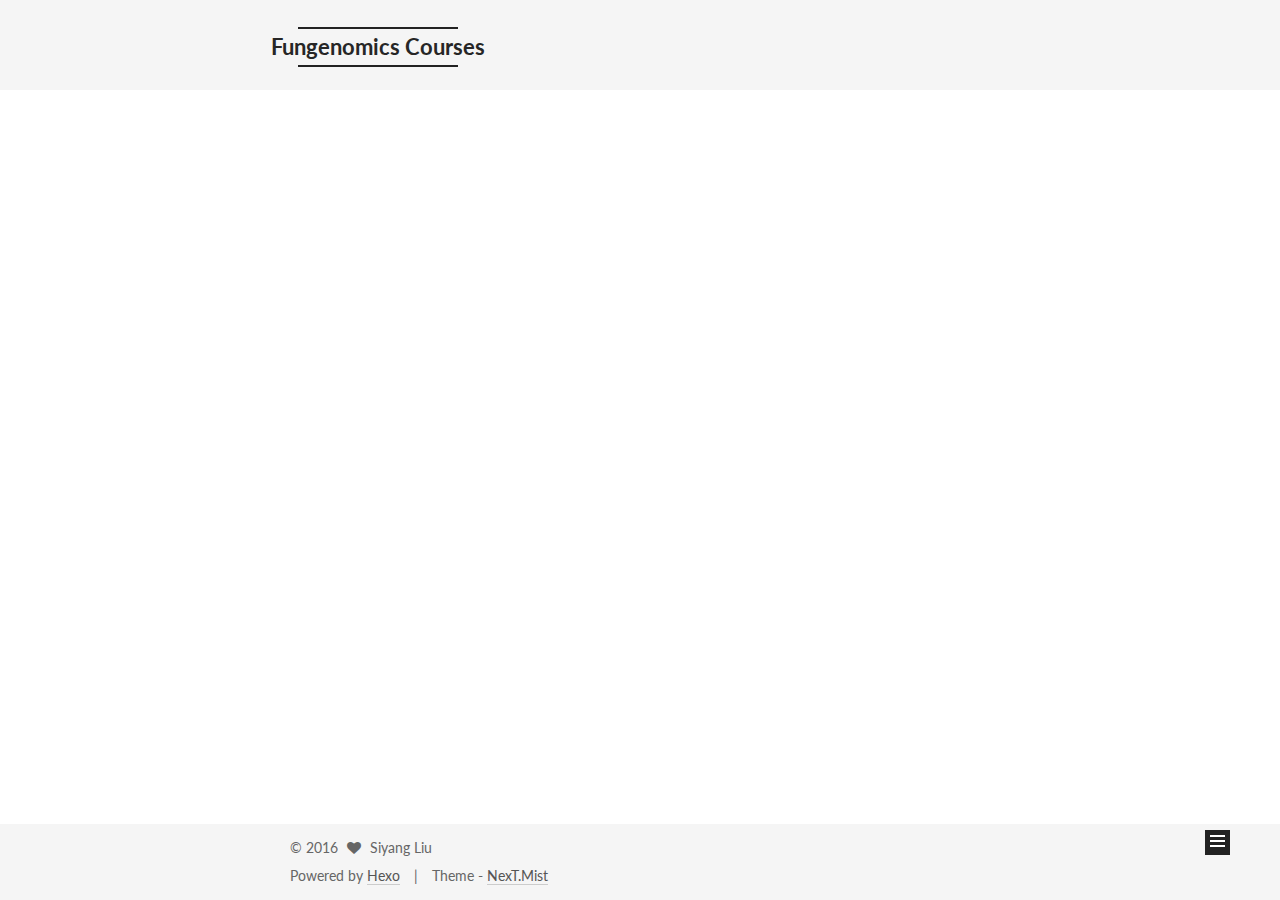
==== commit 4cc7cc3b: "Site updated:2016-11-28 00/34/48" ====
--- a/index.html
+++ b/index.html
@@ -188,6 +188,16 @@
         </li>
       
         
+        <li class="menu-item menu-item-categories">
+          <a href="/categories" rel="section">
+            
+              <i class="menu-item-icon fa fa-fw fa-th"></i> <br />
+            
+            Categories
+          </a>
+        </li>
+      
+        
         <li class="menu-item menu-item-archives">
           <a href="/archives" rel="section">
             
@@ -209,9 +219,32 @@
       
 
       
+        <li class="menu-item menu-item-search">
+          
+            <a href="javascript:;" class="popup-trigger">
+          
+            
+              <i class="menu-item-icon fa fa-search fa-fw"></i> <br />
+            
+            Search
+          </a>
+        </li>
+      
     </ul>
   
 
+  
+    <div class="site-search">
+      
+  <div class="popup">
+ <span class="search-icon fa fa-search"></span>
+ <input type="text" id="local-search-input">
+ <div id="local-search-result"></div>
+ <span class="popup-btn-close">close</span>
+</div>
+
+
+    </div>
   
 </nav>
 
@@ -236,7 +269,7 @@
   
 
   <article class="post post-type-normal " itemscope itemtype="http://schema.org/Article">
-  <link itemprop="mainEntityOfPage" href="http://cs.fungenomics.com/2016/11/27/DNA-variant-discovery.html">
+  <link itemprop="mainEntityOfPage" href="http://cs.fungenomics.com/2016/11/20/DNA-variant-discovery.html">
 
   <span style="display:none" itemprop="author" itemscope itemtype="http://schema.org/Person">
     <meta itemprop="name" content="Siyang Liu">
@@ -261,7 +294,7 @@
             
               
                 
-                <a class="post-title-link" href="/2016/11/27/DNA-variant-discovery.html" itemprop="url">
+                <a class="post-title-link" href="/2016/11/20/DNA-variant-discovery.html" itemprop="url">
                   DNA variant discovery
                 </a>
               
@@ -276,8 +309,8 @@
                 <i class="fa fa-calendar-o"></i>
               </span>
               <span class="post-meta-item-text">Posted on</span>
-              <time title="Post created" itemprop="dateCreated datePublished" datetime="2016-11-27T19:21:37+08:00">
-                2016-11-27
+              <time title="Post created" itemprop="dateCreated datePublished" datetime="2016-11-20T00:00:00+08:00">
+                2016-11-20
               </time>
             
 
@@ -287,14 +320,48 @@
           </span>
 
           
-
-          
-            
-          
-
-          
-
-          
+            <span class="post-category" >
+              <span class="post-meta-divider">|</span>
+              <span class="post-meta-item-icon">
+                <i class="fa fa-folder-o"></i>
+              </span>
+              <span class="post-meta-item-text">In</span>
+              
+                <span itemprop="about" itemscope itemtype="http://schema.org/Thing">
+                  <a href="/categories/Bioinformatics/" itemprop="url" rel="index">
+                    <span itemprop="name">Bioinformatics</span>
+                  </a>
+                </span>
+
+                
+                
+              
+            </span>
+          
+
+          
+            
+              <span class="post-comments-count">
+                <span class="post-meta-divider">|</span>
+                <a href="/2016/11/20/DNA-variant-discovery.html#comments" itemprop="discussionUrl">
+                  <span class="post-comments-count disqus-comment-count" data-disqus-identifier="2016/11/20/DNA-variant-discovery.html" itemprop="commentCount"></span>
+                </a>
+              </span>
+            
+          
+
+          
+
+          
+          
+             <span id="/2016/11/20/DNA-variant-discovery.html" class="leancloud_visitors" data-flag-title="DNA variant discovery">
+               <span class="post-meta-divider">|</span>
+               <span class="post-meta-item-icon">
+                 <i class="fa fa-eye"></i>
+               </span>
+               <span class="post-meta-item-text">Visitors </span>
+               <span class="leancloud-visitors-count"></span>
+              </span>
           
 
           
@@ -314,110 +381,15 @@
       
         
           
-            <h2 id="Overview"><a href="#Overview" class="headerlink" title="Overview"></a>Overview</h2><p>In this exercise we start from a realigned and recalibrated bam-file and call SNP and INDELs from it.  We have two set of bams including the full data set from NA12878 (<strong>~44x, high-coverage.bam</strong>)) and the downsampled data set from the full data set (<strong>~4x, low-coverage.bam</strong>).  We recall some of the knowledge that we learn from the course and rethink the variant discovery process. </p>
-<p>Below is a list of practices we will go through in the exercise. </p>
-<ol>
-<li>Observation of the realigned and recalibrated bam</li>
-<li>Coverage depth of an alignment file</li>
-<li>Calling SNPs and INDELs using GATK HaplotypeCaller for high-coverage and low-coverage data set</li>
-<li>Soft filtering of SNPs and Indels (Variant recalibration)</li>
-</ol>
-<h2 id="NA12878"><a href="#NA12878" class="headerlink" title="NA12878"></a>NA12878</h2><p>The sample that we are used is called NA12878 with caucasian ancestry. It is probably the sample in the world that has most of the genome sequencing data with cell-line DNA available upon purchase.  Those characteristics makes it a popular validation resource for variant calling. </p>
-<p>The GenomeInABottle consortium has sequenced the NA12878 to 50x coverage. When we are making our variant calling protocol, it is good to think about the NA12878 as technical validation of the protocol. </p>
-<p>Considering some limitations of the time and the computation resource that we have for the course and to put more concentrations on the variant calling procedure, I aligned the NA12878 reads using bwa mem, sorted the alignment using samtools sort, removed the potential PCR duplication using samtools rmdup, realigned around the potential INDEL region and recalibrated the base quality score using GATK as we have learnt in the course. </p>
-<p>Finally, I downsampled the bam files from <em>50x</em> to <em>10x</em> coverage and restrict ourselves on variant calling on chromosome 22.  </p>
-<h2 id="Preparation"><a href="#Preparation" class="headerlink" title="Preparation"></a>Preparation</h2><p>Create a working directory in your home directory and link the files needed for the exercise in the working directory. </p>
-<p>For utilization of GATK, the first thing is to get to know about the bundle files which includes all the file required by GATK. </p>
-<p>The input data:<br>The gatk bundle:</p>
-<figure class="highlight bash"><table><tr><td class="gutter"><pre><div class="line">1</div><div class="line">2</div><div class="line">3</div><div class="line">4</div><div class="line">5</div><div class="line">6</div></pre></td><td class="code"><pre><div class="line">mkdir snp_calling </div><div class="line"><span class="built_in">cd</span> snp_calling </div><div class="line">cp /home/27626/exercises/alignment/blast/chr21.* .</div><div class="line">ln <span class="_">-s</span> /home/27626/bin/GenomeAnalysisTK-3.5/GenomeAnalysisTK.jar . </div><div class="line">ln <span class="_">-s</span> /home/27626/exercises/alignment/blast/hg38bundle/Homo_sapiens_assembly38.dbsnp.vcf.gz . </div><div class="line">ln <span class="_">-s</span> /home/27626/exercises/alignment/blast/hg38bundle/Homo_sapiens_assembly38.dbsnp.vcf.gz.tbi .</div></pre></td></tr></table></figure>
-<blockquote>
-<p>copy your HG00418.sort.rmdup.realn.recal.bam to here # # if you dont have one you can copy it from here: cp /home/27626/exercises/snp_calling/HG00418.sort.rmdup.realn.recal.* . </p>
-</blockquote>
-<h3 id="Some-prior-knowledge"><a href="#Some-prior-knowledge" class="headerlink" title="Some prior knowledge"></a>Some prior knowledge</h3><p>If you find the exercise difficult, it can be due to you lack some of the prior knowledge or skills for it. </p>
-<p>Here is a list of information that you can google find the right material and learn by yourself.</p>
-<ol>
-<li>linux basic command like <code>mkdir</code>, <code>cd</code>, <code>ln</code>, <code>rsync</code></li>
-<li>bash shell</li>
-<li>perl and R script</li>
-</ol>
-<h2 id="The-realigned-and-BQSR-tags-information-in-the-bam"><a href="#The-realigned-and-BQSR-tags-information-in-the-bam" class="headerlink" title="The realigned and BQSR tags information in the bam"></a>The realigned and BQSR tags information in the bam</h2><p>In the course, we have studied the realignment and base quality recalibration processes in the variant calling framework. </p>
-<p>Let’s look into the difference between the original bam and the recalibrated cram. This requires a technique to view the SAM/BAM/CRAM alignment file using samtools view. You can quickly extract all the reads overlapping a the position by using command<br><figure class="highlight bash"><table><tr><td class="gutter"><pre><div class="line">1</div></pre></td><td class="code"><pre><div class="line">samtools view <span class="variable">$bam</span> chr:startposition-endposition</div></pre></td></tr></table></figure></p>
-<blockquote>
-<p>For cram file, you should add <code>–T reference_file</code>since cram doesn’t store reference to save space. </p>
-</blockquote>
-<figure class="highlight bash"><table><tr><td class="gutter"><pre><div class="line">1</div><div class="line">2</div><div class="line">3</div><div class="line">4</div></pre></td><td class="code"><pre><div class="line">samtools view NA12878_rmdup.bam 22:16050152-16050152|tail -1</div><div class="line">ERR194147.706568380 163 22  16050152    40  101M    =   16050372    321 TATTGATCTTTTGTGACATGCACGTGGGTTCCCAGTAGCAAGAAACTAAAGGGTCGCAGGCCGGTTTCTGCTAATTTCTTTAATTCCAAGACAGTCTCAAA   CCCFFFFFHHHHHJJJJJJJJJJJHJJJGHIJJJIHHJJJJJJJJJIGIIFHIEGIHIJHHHFDCDDDDDDDDDDEEDEDDDCDEDDEDDDDDDDDDDDDC   NM:i:0  MD:Z:101    AS:i:101    XS:i:101    XA:Z:14,-19792749,101M,0;   RG:Z:HiseqEAAAGAAA-98</div><div class="line">samtools view NA12878_realign_BQSR4.down.bam 22:16050152-16050152</div><div class="line">ERR194147.706568380 163 22  16050152    40  101M    =   16050372    321 TATTGATCTTTTGTGACATGCACGTGGGTTCCCAGTAGCAAGAAACTAAAGGGTCGCAGGCCGGTTTCTGCTAATTTCTTTAATTCCAAGACAGTCTCAAA   @?&lt;@ABBAB@@?A@??&gt;?????&gt;:?@?&gt;@?@???A?@A@@?A@???AA@ABAA?A;AAAAAA&lt;AAAABCCBDCBCCCCDBBCCDCDEECEDCEECDDA??A   XA:Z:14,-19792749,101M,0;   MC:Z:101M   BD:Z:JJIKPQPOMLEEMJIMMIMMNNIKLIMJMKKLJMONMNONKKJJBJLLJBKMILLKLMNMMMJJLJCJJMMNMKKKDKKKDKKKKKLNLMLNKQPPNKMKC  MD:Z:101    RG:Z:HiseqEAAAGAAA-98   BI:Z:MMMMRRQPONGGPMLPOLNNOPKNNKMKPLLKKNPNOPQPLNMLFNOOLFNOKPPKNPPOPOLMQMGMNQPRPMNMGMNMHPNONNMQOQPROTRURMOMG  NM:i:0  MQ:i:51 AS:i:101    XS:i:101</div></pre></td></tr></table></figure>
-<h3 id="Questions"><a href="#Questions" class="headerlink" title="Questions"></a>Questions</h3><ol>
-<li>what does the second column in the bam file mean?<blockquote>
-<p>Tip: you can check the meaning via <a href="https://broadinstitute.github.io/picard/explain-flags.html" target="_blank" rel="external">here</a></p>
-</blockquote>
-</li>
-<li>what are the difference between the original bam and the recalibrated bam?<blockquote>
-<p>Answer: 1. The quality is different; There is a BD and BGI tag added to the read.  </p>
-</blockquote>
-</li>
-<li>If you are not in a hurry, ask yourself or discuss with the surroundings what the rest of the columns and some of the tags mean? (Cigar field)<blockquote>
-<p>You can find most of the samtools specification information via this link: <a href="https://samtools.github.io/hts-specs/SAMv1.pdf" target="_blank" rel="external">SAMv1</a></p>
-</blockquote>
-</li>
-</ol>
-<h2 id="The-coverage-and-the-sequencing-depth-information-from-the-bam"><a href="#The-coverage-and-the-sequencing-depth-information-from-the-bam" class="headerlink" title="The coverage and the sequencing depth information from the bam"></a>The coverage and the sequencing depth information from the bam</h2><p>Sequencing coverage and depth are important parameters deciding on the quality of the variants for your sample and what is the DNA variant analysis strategy. We should always ask ourselves when are exposed to a SAM/BAM/CRAM alignment file – what is the coverage depth distribution. </p>
-<p>Both statistics can be estimated from the SAM/BAM/CRAM alignment files using the samtools commands.</p>
-<p>Let’s generate two plots respectively for the full NA12878 alignment data set without downsampling and the NA12878 alignment data downsampled to 10%. </p>
-<figure class="highlight bash"><table><tr><td class="gutter"><pre><div class="line">1</div><div class="line">2</div><div class="line">3</div><div class="line">4</div><div class="line">5</div><div class="line">6</div><div class="line">7</div></pre></td><td class="code"><pre><div class="line">nohup time samtools depth <span class="_">-a</span> NA12878_realign_BQSR4.1p.chr22.bam &gt;NA12878_realign_BQSR4.1p.chr22.depth &amp;&amp; <span class="built_in">echo</span> samtools depth <span class="keyword">done</span> &amp;</div><div class="line"></div><div class="line">Then you can use this script to generate the following figures:</div><div class="line"></div><div class="line">perl coverage.depth.pl NA12878_realign_BQSR4.1p.chr22.depth 16410021 &gt; NA12878_realign_BQSR4.1p.chr22.depth.dist</div><div class="line"></div><div class="line">Rscript samtools_depth_stat.R NA12878_realign_BQSR4.1p.chr22.depth.dist NA12878_realign_BQSR4.1p.chr22.depth.dist.pdf</div></pre></td></tr></table></figure>
-<blockquote>
-<p>  16410021 is the gap size of chr22.</p>
-</blockquote>
-<p>Figure1. coverage depth and accumulative coverage depth for full data set<br>NA12878_realign_BQSR4.1p.chr22.depth.dist.pdf</p>
-<p>Figure2. coverage depth and accumulative coverage depth for downsampled data set</p>
-<h3 id="Questions-1"><a href="#Questions-1" class="headerlink" title="Questions"></a>Questions</h3><h4 id="1-What-is-the-approximate-average-coverage-depth-for-the-two-data-set-respectively"><a href="#1-What-is-the-approximate-average-coverage-depth-for-the-two-data-set-respectively" class="headerlink" title="1. What is the approximate average coverage depth for the two data set respectively?"></a>1. What is the approximate average coverage depth for the two data set respectively?</h4><h4 id="2-How-much-is-the-genome-covered-by-more-than-1-read-and-4-read"><a href="#2-How-much-is-the-genome-covered-by-more-than-1-read-and-4-read" class="headerlink" title="2. How much is the genome covered by more than 1 read and 4 read."></a>2. How much is the genome covered by more than 1 read and 4 read.</h4><h4 id="3-Did-you-notice-the-parameters-q-and-–Q-in-the-samtools-depth-and-what-do-they-mean"><a href="#3-Did-you-notice-the-parameters-q-and-–Q-in-the-samtools-depth-and-what-do-they-mean" class="headerlink" title="3. Did you notice the parameters -q and –Q in the samtools depth and what do they mean?"></a>3. Did you notice the parameters -q and –Q in the samtools depth and what do they mean?</h4><blockquote>
-<p>  By applying –q and –Q, we can get the effective coverage and depth for variant calling. By effective, we mean only the high quality bases in a read with high mapping quality that will be taken into account for variant discovery. By default, the base quality threshold is 10 in the GATK haplotypecaller.  </p>
-</blockquote>
-<h2 id="The-HaplotypeCaller-GATK"><a href="#The-HaplotypeCaller-GATK" class="headerlink" title="The HaplotypeCaller (GATK)"></a>The HaplotypeCaller (GATK)</h2><p>There are several state-of-the-art variant detector which calls SNPs and small INDELs from next generation sequencing data. HaplotypeCaller is one of the most widely engine developed by the GATK team in Broad institute where we have gone through the algorithms in the course. </p>
-<p>Now, let’s give it a try by applying the HaplotypeCaller to call variants from our bam and learn about a few metrics in the vcf file. </p>
-<p>The haplotypecaller for the full chr22 alignment data takes around 92 minutes and therefore, I precomputed this for you. </p>
-<p>It’s your turn to finish the haplotypecaller analysis of the low-coverage bam – it will take around 15 minutes in the training server.  During this process, you can have a look at the vcf that I precomputed and answer the first two questions. </p>
-<figure class="highlight bash"><table><tr><td class="gutter"><pre><div class="line">1</div><div class="line">2</div><div class="line">3</div><div class="line">4</div><div class="line">5</div><div class="line">6</div><div class="line">7</div><div class="line">8</div><div class="line">9</div><div class="line">10</div></pre></td><td class="code"><pre><div class="line">time java -Xmx15g -jar GenomeAnalysisTK.jar \</div><div class="line">-T HaplotypeCaller \</div><div class="line">-R human_g1k_v37.fasta \</div><div class="line">-I NA12878_realign_BQSR4.0.1p.bam \</div><div class="line">-D dbsnp_138.b37.vcf \</div><div class="line">-L 22 \</div><div class="line">-o haplotypecaller.22.0.1.raw.gvcf \</div><div class="line">-stand_call_conf 30 \</div><div class="line">--stand_emit_conf 10\</div><div class="line"> -A QualByDepth -A RMSMappingQuality -A MappingQualityRankSumTest -A ReadPosRankSumTest -A FisherStrand -A StrandOddsRatio -A Coverage</div></pre></td></tr></table></figure>
-<p>You can view the open vcf file (the file specified by –o ) using linux command <code>less -S</code>. </p>
-<h3 id="Question"><a href="#Question" class="headerlink" title="Question:"></a>Question:</h3><h4 id="1-What-do-the-parameters-mean-in-the-above-command-line"><a href="#1-What-do-the-parameters-mean-in-the-above-command-line" class="headerlink" title="1. What do the parameters mean in the above command line?"></a>1. What do the parameters mean in the above command line?</h4><blockquote>
-<p>  The “–D” (an abbreviation for the “–dbsnp”) parameter annotates the variants with known variants in the human dbSNP database. The “–L” parameters restrict our analysis in chr22. The “-stand_call_conf” which is minimum Phred quality value of SNP to pass filtering, and “-stand_emit_conf” which is the minimum Phred quality value of the SNP to be reported at all. We have annotated several metrics which is useful for the filtration purpose.<br>The full list of the annotation metrics can be found in the “Annotation Modules” Categories in the GATK Documentation. For example the FisherStrand annotation detects whether the alternative allele and the reference allele over/under-present in specific strand <a href="https://software.broadinstitute.org/gatk/gatkdocs/org_broadinstitute_gatk_tools_walkers_annotator_AS_FisherStrand.php" target="_blank" rel="external">(strand bias)</a>.<br>Remember that we can have HaplotypeCaller to output all sites in gVCF format if we add the command: <code>-emitRefConfidence GVCF</code>. It is the best practice when we are working on multiple samples when we can perform the genotype calling for single individual and then carry out a joint calling using the individual gvcf.<br><code>--emitRefConfidence GVCF --variant_index_type LINEAR --variant_index_parameter 128000 \</code></p>
-</blockquote>
-<h4 id="2-Can-you-distinguish-the-structure-of-a-vcf-file"><a href="#2-Can-you-distinguish-the-structure-of-a-vcf-file" class="headerlink" title="2. Can you distinguish the structure of a vcf file?"></a>2. Can you distinguish the structure of a vcf file?</h4><blockquote>
-<p>  You should be able to tell the two main sections including the header section denoted by “#” as the first character and actual variant call section.<br>The header gives you information about all the abbreviations in the file and is quite handy.<br>  In the variant call part, you should be able to tell what each of the columns as follows:<br>Chromosome, Position, dbSNP id, Reference base, Alternative base, Phred quality of call, Filter status, Lots of info, Format of the next field and then genotype information for our sample NA12878. </p>
-</blockquote>
-<p>When you finished the your haplotypecaller analsyis, think about what the difference are between the low-coverage variant call set that you have computed and the high-coverage variant call set that I precomputed?</p>
-<ul>
-<li>How many SNP and INDEL calls did we get respectively?</li>
-<li>How many passed (&gt;30 Qual)?</li>
-</ul>
-<blockquote>
-<p>Above is the single line R script<br>Notice that the those variants with quality less than 50 will be marked as “LowQual”</p>
-</blockquote>
-<h4 id="3-How-many-known-SNPs-and-INDELs-did-we-get-and-how-many-of-them-are-novel"><a href="#3-How-many-known-SNPs-and-INDELs-did-we-get-and-how-many-of-them-are-novel" class="headerlink" title="3. How many known SNPs and INDELs did we get and how many of them are novel?"></a>3. How many known SNPs and INDELs did we get and how many of them are novel?</h4><figure class="highlight bash"><table><tr><td class="gutter"><pre><div class="line">1</div><div class="line">2</div><div class="line">3</div></pre></td><td class="code"><pre><div class="line">less haplotypecaller.22.0.05.raw.vcf|perl <span class="_">-e</span> <span class="string">'while(&lt;&gt;)&#123;chomp;if($_=~/^#/)&#123;next;&#125; @tmp=split;if($tmp[2] eq ".")&#123;$hash&#123;'</span>novel<span class="string">'&#125;++;&#125;else&#123;$hash&#123;'</span>known<span class="string">'&#125;++;&#125;&#125;foreach $k(keys %hash)&#123;print "$k\t$hash&#123;$k&#125;\n";&#125;'</span></div><div class="line">known   18269</div><div class="line">novel   384</div></pre></td></tr></table></figure>
-<h3 id="Heterozygotes-vs-Homozygotes-optional"><a href="#Heterozygotes-vs-Homozygotes-optional" class="headerlink" title="Heterozygotes vs Homozygotes (optional)"></a>Heterozygotes vs Homozygotes (optional)</h3><h2 id="Variant-Quality-Score-Recalibration-Soft-filtering"><a href="#Variant-Quality-Score-Recalibration-Soft-filtering" class="headerlink" title="Variant Quality Score Recalibration / Soft filtering"></a>Variant Quality Score Recalibration / Soft filtering</h2><p>Now we come to the most exciting part where we apply Gaussian mixture models on a few of the annotation and distinguish the false positive calls from the real ones. This process is called VQSR (variant quality score recalibration) and is one of the novel methods introduced by GATK in the field different from hard filtering that we normally adopted before 2008.  </p>
-<p>The recalibration requires training sites and true sites. From the commands below, we can see that the hapmap will be used as the true sites with the highest Phred-scaled prior while the Omni and the 1000 genome high confident SNP as the training sites with mediate prior. Finally ,the dbSNP will not be included in the training but used for visualization purpose to evaluation of how many variants will be known or novel in the tranche plot. </p>
-<p>Since the model relies on features on known variants and we know that features for SNP and INDEL are different, it is easy to understand why we will run the “VariantRecalibrator” for SNP and INDEL, respectively. </p>
-<p>First, you run the VariantRecalibrator Engine with a SNP mode for the downsampled vcf. </p>
-<figure class="highlight bash"><table><tr><td class="gutter"><pre><div class="line">1</div><div class="line">2</div><div class="line">3</div><div class="line">4</div><div class="line">5</div><div class="line">6</div><div class="line">7</div><div class="line">8</div><div class="line">9</div><div class="line">10</div><div class="line">11</div><div class="line">12</div><div class="line">13</div><div class="line">14</div><div class="line">15</div><div class="line">16</div><div class="line">17</div><div class="line">18</div><div class="line">19</div><div class="line">20</div><div class="line">21</div><div class="line">22</div><div class="line">23</div></pre></td><td class="code"><pre><div class="line">rawvcf=/ifs5/BC_ONLINE_RD/USER/liusiyang/project/201603_NIFTY/20161125_NA12878/output/variantcall/haplotypecaller/NA12878_realign_BQSR4.0.1p.chr22.raw.vcf</div><div class="line">hapmap=/ifs5/BC_ONLINE_RD/USER/huangshujia/datahub/gatk_bundle/2.8/b37/hapmap_3.3.b37.vcf</div><div class="line">omni=/ifs5/BC_ONLINE_RD/USER/huangshujia/datahub/gatk_bundle/2.8/b37/1000G_omni2.5.b37.vcf</div><div class="line">highconfi=/ifs5/BC_ONLINE_RD/USER/huangshujia/datahub/gatk_bundle/2.8/b37/1000G_phase1.snps.high_confidence.b37.vcf</div><div class="line">dbsnp=/ifs5/BC_ONLINE_RD/USER/huangshujia/datahub/gatk_bundle/2.8/b37/dbsnp_138.b37.vcf</div><div class="line">outdir=/ifs5/BC_ONLINE_RD/USER/liusiyang/project/201603_NIFTY/20161125_NA12878/output/variantfilter</div><div class="line">outname=`basename <span class="variable">$rawvcf</span>|sed <span class="_">-e</span> <span class="string">'s/\.raw\.vcf//'</span>`</div><div class="line">tag=<span class="variable">$outname</span>.snprecal</div><div class="line"><span class="built_in">echo</span> <span class="string">"time java -Xmx15g -jar <span class="variable">$gatk</span> -T VariantRecalibrator\</span></div><div class="line"> -R <span class="variable">$ref</span>\</div><div class="line"> -L 22\</div><div class="line"> -input <span class="variable">$rawvcf</span>\</div><div class="line"> -resource:hapmap,known=false,training=true,truth=true,prior=15.0 <span class="variable">$hapmap</span>\</div><div class="line"> -resource:omini,known=false,training=true,truth=true,prior=12.0 <span class="variable">$omni</span>\</div><div class="line"> -resource:1000G,known=false,training=true,truth=false,prior=10.0 <span class="variable">$highconfi</span> \</div><div class="line"> -resource:dbsnp,known=true,training=false,truth=false,prior=6.0 <span class="variable">$dbsnp</span>\</div><div class="line"> -an QD -an MQ -an MQRankSum -an ReadPosRankSum -an FS -an SOR -an DP\</div><div class="line"> --maxGaussians 4\ #Since we have only variants on chr22, we don’t need the default 8 clusters. </div><div class="line"> -mode SNP\</div><div class="line"> -recalFile <span class="variable">$outdir</span>/<span class="variable">$outname</span>.snps.recal\</div><div class="line"> -tranchesFile <span class="variable">$outdir</span>/<span class="variable">$outname</span>.snps.tranches\</div><div class="line"> -rscriptFile <span class="variable">$outdir</span>/<span class="variable">$outname</span>.snps.plots.R\</div><div class="line"> &amp;&amp; echo \"VariantRecalibrator done\" " &gt;<span class="variable">$tag</span>.sh</div></pre></td></tr></table></figure>
-<h3 id="Questions-2"><a href="#Questions-2" class="headerlink" title="Questions"></a>Questions</h3><h4 id="Q1-Did-you-see-some-errors-emitting-in-the-recalibration-process-Why-is-it"><a href="#Q1-Did-you-see-some-errors-emitting-in-the-recalibration-process-Why-is-it" class="headerlink" title="Q1. Did you see some errors emitting in the recalibration process?  Why is it?"></a>Q1. Did you see some errors emitting in the recalibration process?  Why is it?</h4><p>The reason for the errors is because no variants with LOD scores less than -5.0 were found. It’s also important to know that while the previous analysis like indel realignment, base quality score recalibration, haplotypecaller can all be processed by chromosomes or by specific regions. </p>
-<p>However, it’s recommended to apply the VariantRecalibrator on whole genome scale variants so as to have enough data for the training model. </p>
-<p>Hint: If you feel interested, you can lower down the <code>-stand_call_conf</code> and <code>-stand_emit_conf</code> in the haplotypecaller process so that you can have more variants and some of those variants will display LOD score less than &lt;=-0.5 or you can lower down the LOD score. </p>
-<p>This doesn’t matter too much and the point is that you understand enough data is required for the recalibration model. Otherwise, we won’t have correct result. </p>
-<p>Now, let’s run the VariantRecalibration for the high coverage chr22 alignment bam from NA12878 by replacing the –input arguments in the above command line. This time, you should be able to go through it in around 1 min. When you finish, have a look at the output file. </p>
-<h4 id="Q2-less-–S-the-tranche-file-or-open-the-tranche-plot-by-rsync-the-file-to-your-local-disk-what-does-tranche-mean-Does-the-result-make-sense-to-you"><a href="#Q2-less-–S-the-tranche-file-or-open-the-tranche-plot-by-rsync-the-file-to-your-local-disk-what-does-tranche-mean-Does-the-result-make-sense-to-you" class="headerlink" title="Q2. less –S the *tranche file (or open the tranche plot by rsync the file to your local disk), what does tranche mean? Does the result make sense to you?"></a>Q2. less –S the *tranche file (or open the tranche plot by rsync the file to your local disk), what does tranche mean? Does the result make sense to you?</h4><p>The <code>truth</code> number defines the trances, so that <code>90</code> means that we accept all variants until we reach <strong>90%</strong> of our truth set, <code>99</code> means that we accept all variants until we have reached 99% of our truth set and so on. Blue are predicted to be true SNPs and orange to be false SNPs. We use this plot to decide where to put the threshold for filtering, eg. how many more false SNPs are you likely to get by increasing from <strong>99.0</strong> to <strong>99.9</strong>.</p>
-<p>That the <code>Ti/Tv</code> ratio for known variants is greater than the expected range (2.0 – 2.1) suggests excessive conservertivity of the calls while the lower <code>Ti/Tv</code> ratio for the novel variants may suggest false positives. </p>
-<p>This result may be limited because we are not using the best practice to train the model with all the variants within the genome. </p>
-<h4 id="Q3-What-do-you-think-you-can-do-provided-such-a-result"><a href="#Q3-What-do-you-think-you-can-do-provided-such-a-result" class="headerlink" title="Q3. What do you think you can do provided such a result?"></a>Q3. What do you think you can do provided such a result?</h4><p>We can do the recalibration again for the whole genome-scale variants.<br>Which I have done but the result is still not correct. This may suggests some problems with the pipelines which is difficult to find out. </p>
-<blockquote>
-<p>The NA12878_realign_BQSR4.1p.chr22.snps.plots.R in the output direction is supposed to be generate the 2 dimensional projection of the Guassian mixture distribution over a pair of the annotation metrics used in the recalibration process. However, it contains some bug and you cannot just run it by Rscript NA12878_realign_BQSR4.1p.chr22.snps.plots.R.  If you want to see it you can download it from here.</p>
-</blockquote>
-<h2 id="Apply-recalibration-to-SNPs"><a href="#Apply-recalibration-to-SNPs" class="headerlink" title="Apply recalibration to SNPs"></a>Apply recalibration to SNPs</h2><p>Lets apply the recalibration to our SNP calls. Lets try with a threshold of 99.9</p>
-<figure class="highlight bash"><table><tr><td class="gutter"><pre><div class="line">1</div><div class="line">2</div><div class="line">3</div><div class="line">4</div><div class="line">5</div><div class="line">6</div><div class="line">7</div><div class="line">8</div><div class="line">9</div><div class="line">10</div><div class="line">11</div><div class="line">12</div><div class="line">13</div><div class="line">14</div></pre></td><td class="code"><pre><div class="line">outdir=/ifs5/BC_ONLINE_RD/USER/liusiyang/project/201603_NIFTY/20161125_NA12878/output/variantfilter</div><div class="line">outname=`basename <span class="variable">$rawvcf</span>|sed <span class="_">-e</span> <span class="string">'s/\.raw\.vcf//'</span>`</div><div class="line">tag=<span class="variable">$outname</span>.AR</div><div class="line"><span class="built_in">echo</span> <span class="string">"</span></div><div class="line">time java -Xmx15g -jar <span class="variable">$gatk</span> -T ApplyRecalibration\</div><div class="line"> -R <span class="variable">$ref</span> \</div><div class="line"> -input <span class="variable">$rawvcf</span>\</div><div class="line"> --ts_filter_level 99.9\</div><div class="line"> -tranchesFile <span class="variable">$outdir</span>/<span class="variable">$outname</span>.snps.tranches\</div><div class="line"> -recalFile <span class="variable">$outdir</span>/<span class="variable">$outname</span>.snps.recal\</div><div class="line"> -mode SNP\</div><div class="line"> -o <span class="variable">$outdir</span>/<span class="variable">$outname</span>.snprecal.vcf \</div><div class="line"> &amp;&amp; echo \"ApplyRecalibration done\"</div><div class="line">" &gt;<span class="variable">$tag</span>.sh</div></pre></td></tr></table></figure>
-<p>Open the recalibrated file using <code>less –S</code> and check the <code>Filter</code> column, you should now see that all SNPs that were classified at 99.9 or better are all termed <code>PASS</code> and the rest are termed <code>LowQual</code>, <code>TruthSensitivityTranche99.90to100.00</code>. We can now get all the trusted SNPs by taking the ones with <code>PASS</code>.</p>
-<h2 id="Recalibration-to-SNPs"><a href="#Recalibration-to-SNPs" class="headerlink" title="Recalibration to SNPs"></a>Recalibration to SNPs</h2><h3 id="Questions-3"><a href="#Questions-3" class="headerlink" title="Questions"></a>Questions</h3><h4 id="Q1-How-many-known-do-we-have-that-PASS-the-filtering"><a href="#Q1-How-many-known-do-we-have-that-PASS-the-filtering" class="headerlink" title="Q1. How many known  do we have that PASS the filtering?"></a>Q1. How many known  do we have that PASS the filtering?</h4><p>However keep in mind that the even at the 99.0% sensitivity tranche we expect quite a number of false positive calls (the orange and orange scribbled bars in the plot). Lets try to divide the calls into known and novel (based on dbSNP) and plot the quality distributions using R.</p>
-<figure class="highlight bash"><table><tr><td class="gutter"><pre><div class="line">1</div></pre></td><td class="code"><pre><div class="line">perl -ane <span class="string">'if ($_ =~ m/^#/) &#123;&#125; else &#123;if ($F[2] eq ".") &#123;print $F[5], "\n"&#125;&#125;'</span> HG00418.snps.recal.pass.vcf &gt; novel.qual.txt perl -ane <span class="string">'if ($_ =~ m/^#/) &#123;&#125; else &#123;if ($F[2] ne ".") &#123;print $F[5], "\n"&#125;&#125;'</span> HG00418.snps.recal.pass.vcf &gt; known.qual.txt  R n = read.table(<span class="string">"novel.qual.txt"</span>) k = read.table(<span class="string">"known.qual.txt"</span>) plot(density(k[,1]), xlim=c(0,500), ylim=c(0,0.01), xlab=<span class="string">"Variant Quality"</span>, main=<span class="string">"Known vs Novel SNPs"</span>) points(density(n[,1]), <span class="built_in">type</span>=<span class="string">"l"</span>, col=<span class="string">"red"</span>) legend(<span class="string">"topright"</span>, legend=c(<span class="string">"known"</span>, <span class="string">"novel"</span>), col=c(<span class="string">"black"</span>, <span class="string">"red"</span>), lty=1) dev.print(<span class="string">"variants.known_vs_novel.pdf"</span>, device=pdf)</div></pre></td></tr></table></figure>
-<h4 id="Q4-Based-on-this-would-you-trust-all-of-the-novel-SNPs"><a href="#Q4-Based-on-this-would-you-trust-all-of-the-novel-SNPs" class="headerlink" title="Q4. Based on this, would you trust all of the novel SNPs?"></a>Q4. Based on this, would you trust all of the novel SNPs?</h4><h4 id="Q5-Why-do-you-think-that-it-looks-like-this-Hint-dbSNP-contains-information-from-different-populations-including-Asians-HG00418-is-Han-Chinese"><a href="#Q5-Why-do-you-think-that-it-looks-like-this-Hint-dbSNP-contains-information-from-different-populations-including-Asians-HG00418-is-Han-Chinese" class="headerlink" title="Q5. Why do you think that it looks like this? Hint: dbSNP contains information from different populations, including Asians (HG00418 is Han Chinese)."></a>Q5. Why do you think that it looks like this? Hint: dbSNP contains information from different populations, including Asians (HG00418 is Han Chinese).</h4><p>We could remove all novel SNPs with lower quality than eg 70 (this would be to apply hard-filtering).<br><figure class="highlight bash"><table><tr><td class="gutter"><pre><div class="line">1</div></pre></td><td class="code"><pre><div class="line">perl -ane <span class="string">'if ($_ =~ m/^#/) &#123;print $_&#125; else &#123;if ($F[2] eq "." and $F[5] &lt; 70) &#123;&#125; else &#123;print $_&#125;&#125;'</span> \ HG00418.snps.recal.pass.vcf &gt; HG00418.snps.recal.pass.novel_filt.vcf grep -v <span class="string">"#"</span> -c HG00418.snps.recal.pass.novel_filt.vcf</div></pre></td></tr></table></figure></p>
-<h4 id="Q6-How-many-SNPs-do-we-then-have-and-how-many-novel-did-we-remove-hint-Q3-current-number"><a href="#Q6-How-many-SNPs-do-we-then-have-and-how-many-novel-did-we-remove-hint-Q3-current-number" class="headerlink" title="Q6. How many SNPs do we then have and how many novel did we remove (hint: Q3-current number)"></a>Q6. How many SNPs do we then have and how many novel did we remove (hint: Q3-current number)</h4>
-          
+          OverviewIn this exercise we start from a realigned and recalibrated alignment file of individual NA12878 in BAM format and infer SNPs and INDELs from 
+          ...
+          <!--noindex-->
+          <div class="post-more-link text-center">
+            <a class="btn" href="/2016/11/20/DNA-variant-discovery.html#more" rel="contents">
+              Read more &raquo;
+            </a>
+          </div>
+          <!--/noindex-->
         
       
     </div>
@@ -454,7 +426,7 @@
   
 
   <article class="post post-type-normal " itemscope itemtype="http://schema.org/Article">
-  <link itemprop="mainEntityOfPage" href="http://cs.fungenomics.com/2016/11/27/hello-world.html">
+  <link itemprop="mainEntityOfPage" href="http://cs.fungenomics.com/2016/11/20/hello-world.html">
 
   <span style="display:none" itemprop="author" itemscope itemtype="http://schema.org/Person">
     <meta itemprop="name" content="Siyang Liu">
@@ -479,7 +451,7 @@
             
               
                 
-                <a class="post-title-link" href="/2016/11/27/hello-world.html" itemprop="url">
+                <a class="post-title-link" href="/2016/11/20/hello-world.html" itemprop="url">
                   Hello World
                 </a>
               
@@ -494,8 +466,8 @@
                 <i class="fa fa-calendar-o"></i>
               </span>
               <span class="post-meta-item-text">Posted on</span>
-              <time title="Post created" itemprop="dateCreated datePublished" datetime="2016-11-27T14:49:02+08:00">
-                2016-11-27
+              <time title="Post created" itemprop="dateCreated datePublished" datetime="2016-11-20T00:00:00+08:00">
+                2016-11-20
               </time>
             
 
@@ -507,12 +479,19 @@
           
 
           
-            
-          
-
-          
-
-          
+
+          
+
+          
+          
+             <span id="/2016/11/20/hello-world.html" class="leancloud_visitors" data-flag-title="Hello World">
+               <span class="post-meta-divider">|</span>
+               <span class="post-meta-item-icon">
+                 <i class="fa fa-eye"></i>
+               </span>
+               <span class="post-meta-item-text">Visitors </span>
+               <span class="leancloud-visitors-count"></span>
+              </span>
           
 
           
@@ -532,17 +511,15 @@
       
         
           
-            <p>Welcome to <a href="https://hexo.io/" target="_blank" rel="external">Hexo</a>! This is your very first post. Check <a href="https://hexo.io/docs/" target="_blank" rel="external">documentation</a> for more info. If you get any problems when using Hexo, you can find the answer in <a href="https://hexo.io/docs/troubleshooting.html" target="_blank" rel="external">troubleshooting</a> or you can ask me on <a href="https://github.com/hexojs/hexo/issues" target="_blank" rel="external">GitHub</a>.</p>
-<h2 id="Quick-Start"><a href="#Quick-Start" class="headerlink" title="Quick Start"></a>Quick Start</h2><h3 id="Create-a-new-post"><a href="#Create-a-new-post" class="headerlink" title="Create a new post"></a>Create a new post</h3><figure class="highlight bash"><table><tr><td class="gutter"><pre><div class="line">1</div></pre></td><td class="code"><pre><div class="line">$ hexo new <span class="string">"My New Post"</span></div></pre></td></tr></table></figure>
-<p>More info: <a href="https://hexo.io/docs/writing.html" target="_blank" rel="external">Writing</a></p>
-<h3 id="Run-server"><a href="#Run-server" class="headerlink" title="Run server"></a>Run server</h3><figure class="highlight bash"><table><tr><td class="gutter"><pre><div class="line">1</div></pre></td><td class="code"><pre><div class="line">$ hexo server</div></pre></td></tr></table></figure>
-<p>More info: <a href="https://hexo.io/docs/server.html" target="_blank" rel="external">Server</a></p>
-<h3 id="Generate-static-files"><a href="#Generate-static-files" class="headerlink" title="Generate static files"></a>Generate static files</h3><figure class="highlight bash"><table><tr><td class="gutter"><pre><div class="line">1</div></pre></td><td class="code"><pre><div class="line">$ hexo generate</div></pre></td></tr></table></figure>
-<p>More info: <a href="https://hexo.io/docs/generating.html" target="_blank" rel="external">Generating</a></p>
-<h3 id="Deploy-to-remote-sites"><a href="#Deploy-to-remote-sites" class="headerlink" title="Deploy to remote sites"></a>Deploy to remote sites</h3><figure class="highlight bash"><table><tr><td class="gutter"><pre><div class="line">1</div></pre></td><td class="code"><pre><div class="line">$ hexo deploy</div></pre></td></tr></table></figure>
-<p>More info: <a href="https://hexo.io/docs/deployment.html" target="_blank" rel="external">Deployment</a></p>
-
-          
+          Welcome to Hexo! This is your very first post. Check documentation for more info. If you get any problems when using Hexo, you can find the answer in 
+          ...
+          <!--noindex-->
+          <div class="post-more-link text-center">
+            <a class="btn" href="/2016/11/20/hello-world.html#more" rel="contents">
+              Read more &raquo;
+            </a>
+          </div>
+          <!--/noindex-->
         
       
     </div>
@@ -617,7 +594,21 @@
           </div>
 
           
-
+            <div class="site-state-item site-state-categories">
+              <a href="/categories">
+                <span class="site-state-item-count">1</span>
+                <span class="site-state-item-name">categories</span>
+              </a>
+            </div>
+          
+
+          
+            <div class="site-state-item site-state-tags">
+              <a href="/tags">
+                <span class="site-state-item-count">2</span>
+                <span class="site-state-item-name">tags</span>
+              </a>
+            </div>
           
 
         </nav>
@@ -751,16 +742,158 @@
 
   
 
-
-
-
-	
-
-
-
-
-  
-  
+    <script type="text/javascript">
+      var disqus_shortname = 'cs-fungenomics-com';
+      var disqus_identifier = 'index.html';
+
+      var disqus_title = "";
+
+
+      function run_disqus_script(disqus_script) {
+        var dsq = document.createElement('script');
+        dsq.type = 'text/javascript';
+        dsq.async = true;
+        dsq.src = '//' + disqus_shortname + '.disqus.com/' + disqus_script;
+        (document.getElementsByTagName('head')[0] || document.getElementsByTagName('body')[0]).appendChild(dsq);
+      }
+
+      run_disqus_script('count.js');
+
+      
+
+    </script>
+  
+
+
+
+
+
+  
+  
+  <script type="text/javascript">
+    // Popup Window;
+    var isfetched = false;
+    // Search DB path;
+    var search_path = "search.xml";
+    if (search_path.length == 0) {
+      search_path = "search.xml";
+    }
+    var path = "/" + search_path;
+    // monitor main search box;
+
+    function proceedsearch() {
+      $("body").append('<div class="popoverlay">').css('overflow', 'hidden');
+      $('.popup').toggle();
+    }
+    // search function;
+    var searchFunc = function(path, search_id, content_id) {
+      'use strict';
+      $.ajax({
+        url: path,
+        dataType: "xml",
+        async: true,
+        success: function( xmlResponse ) {
+          // get the contents from search data
+          isfetched = true;
+          $('.popup').detach().appendTo('.header-inner');
+          var datas = $( "entry", xmlResponse ).map(function() {
+            return {
+              title: $( "title", this ).text(),
+              content: $("content",this).text(),
+              url: $( "url" , this).text()
+            };
+          }).get();
+          var $input = document.getElementById(search_id);
+          var $resultContent = document.getElementById(content_id);
+          $input.addEventListener('input', function(){
+            var matchcounts = 0;
+            var str='<ul class=\"search-result-list\">';
+            var keywords = this.value.trim().toLowerCase().split(/[\s\-]+/);
+            $resultContent.innerHTML = "";
+            if (this.value.trim().length > 1) {
+              // perform local searching
+              datas.forEach(function(data) {
+                var isMatch = false;
+                var content_index = [];
+                var data_title = data.title.trim().toLowerCase();
+                var data_content = data.content.trim().replace(/<[^>]+>/g,"").toLowerCase();
+                var data_url = decodeURIComponent(data.url);
+                var index_title = -1;
+                var index_content = -1;
+                var first_occur = -1;
+                // only match artiles with not empty titles and contents
+                if(data_title != '') {
+                  keywords.forEach(function(keyword, i) {
+                    index_title = data_title.indexOf(keyword);
+                    index_content = data_content.indexOf(keyword);
+                    if( index_title >= 0 || index_content >= 0 ){
+                      isMatch = true;
+                      if (i == 0) {
+                        first_occur = index_content;
+                      }
+                    }
+
+                  });
+                }
+                // show search results
+                if (isMatch) {
+                  matchcounts += 1;
+                  str += "<li><a href='"+ data_url +"' class='search-result-title'>"+ data_title +"</a>";
+                  var content = data.content.trim().replace(/<[^>]+>/g,"");
+                  if (first_occur >= 0) {
+                    // cut out 100 characters
+                    var start = first_occur - 20;
+                    var end = first_occur + 80;
+                    if(start < 0){
+                      start = 0;
+                    }
+                    if(start == 0){
+                      end = 50;
+                    }
+                    if(end > content.length){
+                      end = content.length;
+                    }
+                    var match_content = content.substring(start, end);
+                    // highlight all keywords
+                    keywords.forEach(function(keyword){
+                      var regS = new RegExp(keyword, "gi");
+                      match_content = match_content.replace(regS, "<b class=\"search-keyword\">"+keyword+"</b>");
+                    });
+
+                    str += "<p class=\"search-result\">" + match_content +"...</p>"
+                  }
+                  str += "</li>";
+                }
+              })};
+            str += "</ul>";
+            if (matchcounts == 0) { str = '<div id="no-result"><i class="fa fa-frown-o fa-5x" /></div>' }
+            if (keywords == "") { str = '<div id="no-result"><i class="fa fa-search fa-5x" /></div>' }
+            $resultContent.innerHTML = str;
+          });
+          proceedsearch();
+        }
+      });}
+
+    // handle and trigger popup window;
+    $('.popup-trigger').click(function(e) {
+      e.stopPropagation();
+      if (isfetched == false) {
+        searchFunc(path, 'local-search-input', 'local-search-result');
+      } else {
+        proceedsearch();
+      };
+    });
+
+    $('.popup-btn-close').click(function(e){
+      $('.popup').hide();
+      $(".popoverlay").remove();
+      $('body').css('overflow', '');
+    });
+    $('.popup').click(function(e){
+      e.stopPropagation();
+    });
+  </script>
+
 
   
   
@@ -782,7 +915,116 @@
         }
       });
     </script>
-    <script type="text/javascript" src="//cdn.mathjax.org/mathjax/latest/MathJax.js?config=TeX-AMS-MML_HTMLorMML"></script><!-- hexo-inject:begin --><!-- Begin: Injected MathJax -->
+    <script type="text/javascript" src="//cdn.mathjax.org/mathjax/latest/MathJax.js?config=TeX-AMS-MML_HTMLorMML"></script>
+  
+
+
+  
+
+  
+  <script src="https://cdn1.lncld.net/static/js/av-core-mini-0.6.1.js"></script>
+  <script>AV.initialize("xDpWlgzzsgIgBmltmMFNSuIU-gzGzoHsz", "VBqWso8j1nFtVpnSau4zJeNg");</script>
+  <script>
+    function showTime(Counter) {
+      var query = new AV.Query(Counter);
+      var entries = [];
+      var $visitors = $(".leancloud_visitors");
+
+      $visitors.each(function () {
+        entries.push( $(this).attr("id").trim() );
+      });
+
+      query.containedIn('url', entries);
+      query.find()
+        .done(function (results) {
+          var COUNT_CONTAINER_REF = '.leancloud-visitors-count';
+
+          if (results.length === 0) {
+            $visitors.find(COUNT_CONTAINER_REF).text(0);
+            return;
+          }
+
+          for (var i = 0; i < results.length; i++) {
+            var item = results[i];
+            var url = item.get('url');
+            var time = item.get('time');
+            var element = document.getElementById(url);
+
+            $(element).find(COUNT_CONTAINER_REF).text(time);
+          }
+          for(var i = 0; i < entries.length; i++) {
+            var url = entries[i];
+            var element = document.getElementById(url);
+            var countSpan = $(element).find(COUNT_CONTAINER_REF);
+            if( countSpan.text() == '') {
+              countSpan.text(0);
+            }
+          }
+        })
+        .fail(function (object, error) {
+          console.log("Error: " + error.code + " " + error.message);
+        });
+    }
+
+    function addCount(Counter) {
+      var $visitors = $(".leancloud_visitors");
+      var url = $visitors.attr('id').trim();
+      var title = $visitors.attr('data-flag-title').trim();
+      var query = new AV.Query(Counter);
+
+      query.equalTo("url", url);
+      query.find({
+        success: function(results) {
+          if (results.length > 0) {
+            var counter = results[0];
+            counter.fetchWhenSave(true);
+            counter.increment("time");
+            counter.save(null, {
+              success: function(counter) {
+                var $element = $(document.getElementById(url));
+                $element.find('.leancloud-visitors-count').text(counter.get('time'));
+              },
+              error: function(counter, error) {
+                console.log('Failed to save Visitor num, with error message: ' + error.message);
+              }
+            });
+          } else {
+            var newcounter = new Counter();
+            /* Set ACL */
+            var acl = new AV.ACL();
+            acl.setPublicReadAccess(true);
+            acl.setPublicWriteAccess(true);
+            newcounter.setACL(acl);
+            /* End Set ACL */
+            newcounter.set("title", title);
+            newcounter.set("url", url);
+            newcounter.set("time", 1);
+            newcounter.save(null, {
+              success: function(newcounter) {
+                var $element = $(document.getElementById(url));
+                $element.find('.leancloud-visitors-count').text(newcounter.get('time'));
+              },
+              error: function(newcounter, error) {
+                console.log('Failed to create');
+              }
+            });
+          }
+        },
+        error: function(error) {
+          console.log('Error:' + error.code + " " + error.message);
+        }
+      });
+    }
+
+    $(function() {
+      var Counter = AV.Object.extend("Counter");
+      if ($('.leancloud_visitors').length == 1) {
+        addCount(Counter);
+      } else if ($('.post-title-link').length > 1) {
+        showTime(Counter);
+      }
+    });
+  </script><!-- hexo-inject:begin --><!-- Begin: Injected MathJax -->
 <script type="text/x-mathjax-config">
   MathJax.Hub.Config({"tex2jax":{"inlineMath":[["$","$"],["\\(","\\)"]],"skipTags":["script","noscript","style","textarea","pre","code"],"processEscapes":true},"TeX":{"equationNumbers":{"autoNumber":"AMS"}}});
 </script>
@@ -800,10 +1042,8 @@
 </script>
 <!-- End: Injected MathJax -->
 <!-- hexo-inject:end -->
-  
-
-
-  
+
+
 
   
 
--- a/css/main.css
+++ b/css/main.css
@@ -1681,7 +1681,7 @@
   width: 4px;
   height: 4px;
   border-radius: 50%;
-  background: #cff11b;
+  background: #0d9e69;
 }
 .links-of-blogroll {
   font-size: 13px;
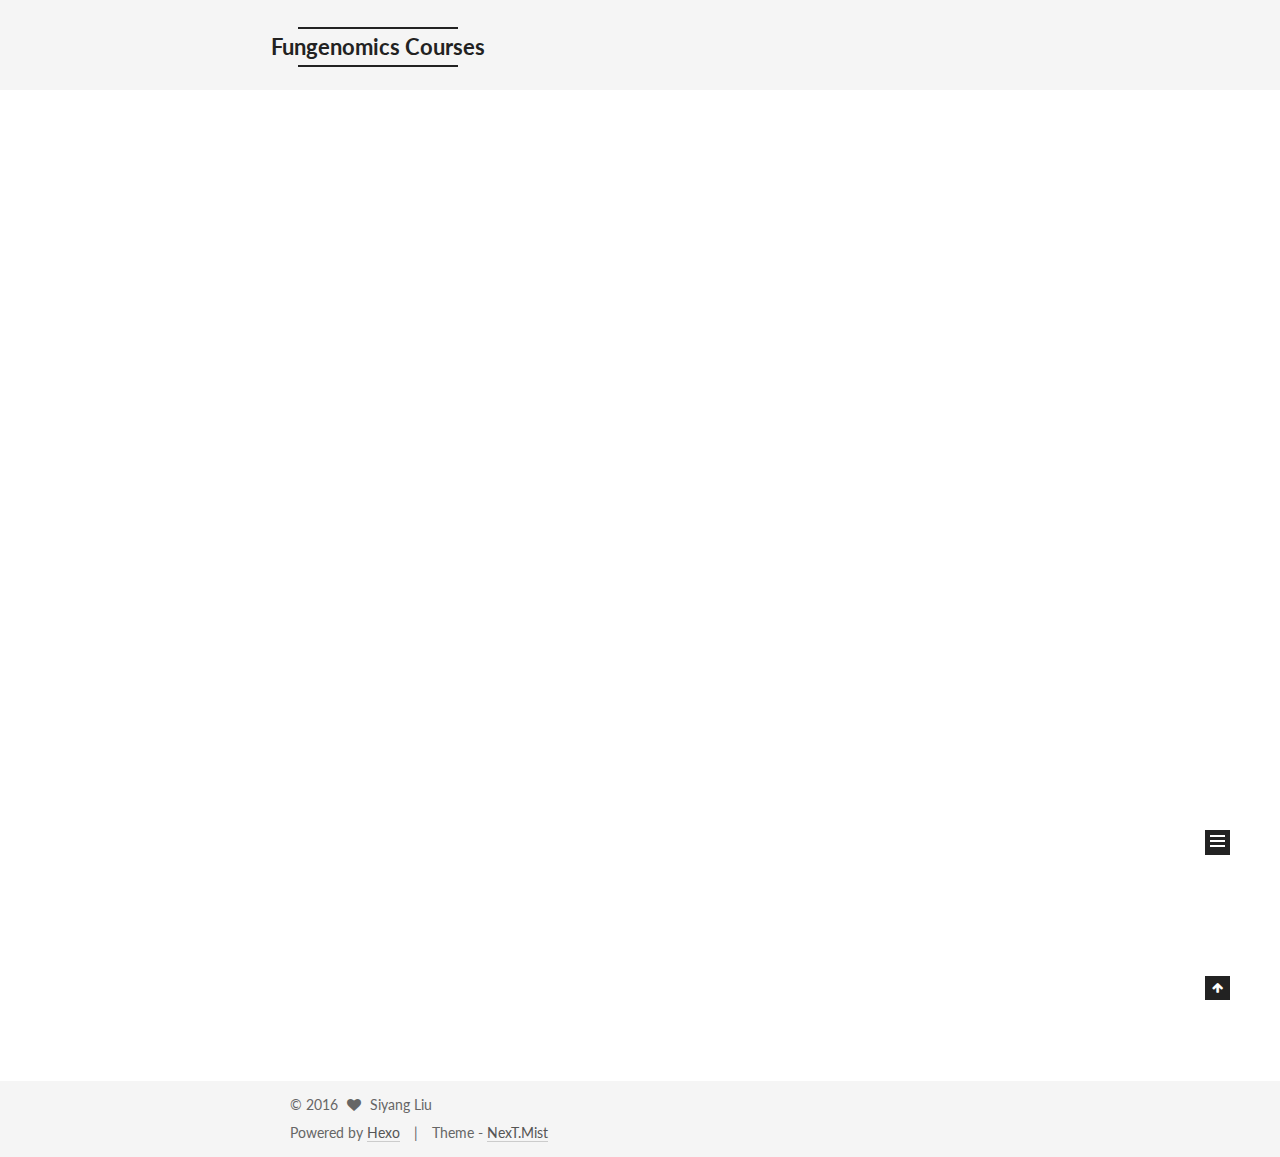
==== commit 0733f282: "Site updated:2016-11-28 14/09/45" ====
--- a/index.html
+++ b/index.html
@@ -188,16 +188,6 @@
         </li>
       
         
-        <li class="menu-item menu-item-categories">
-          <a href="/categories" rel="section">
-            
-              <i class="menu-item-icon fa fa-fw fa-th"></i> <br />
-            
-            Categories
-          </a>
-        </li>
-      
-        
         <li class="menu-item menu-item-archives">
           <a href="/archives" rel="section">
             
@@ -269,7 +259,7 @@
   
 
   <article class="post post-type-normal " itemscope itemtype="http://schema.org/Article">
-  <link itemprop="mainEntityOfPage" href="http://cs.fungenomics.com/2016/11/20/DNA-variant-discovery.html">
+  <link itemprop="mainEntityOfPage" href="http://cs.fungenomics.com/2016/11/20/DNA-variant-discovery-without-solution.html">
 
   <span style="display:none" itemprop="author" itemscope itemtype="http://schema.org/Person">
     <meta itemprop="name" content="Siyang Liu">
@@ -294,8 +284,8 @@
             
               
                 
-                <a class="post-title-link" href="/2016/11/20/DNA-variant-discovery.html" itemprop="url">
-                  DNA variant discovery
+                <a class="post-title-link" href="/2016/11/20/DNA-variant-discovery-without-solution.html" itemprop="url">
+                  DNA variant discovery without solution
                 </a>
               
             
@@ -343,6 +333,164 @@
             
               <span class="post-comments-count">
                 <span class="post-meta-divider">|</span>
+                <a href="/2016/11/20/DNA-variant-discovery-without-solution.html#comments" itemprop="discussionUrl">
+                  <span class="post-comments-count disqus-comment-count" data-disqus-identifier="2016/11/20/DNA-variant-discovery-without-solution.html" itemprop="commentCount"></span>
+                </a>
+              </span>
+            
+          
+
+          
+
+          
+          
+             <span id="/2016/11/20/DNA-variant-discovery-without-solution.html" class="leancloud_visitors" data-flag-title="DNA variant discovery without solution">
+               <span class="post-meta-divider">|</span>
+               <span class="post-meta-item-icon">
+                 <i class="fa fa-eye"></i>
+               </span>
+               <span class="post-meta-item-text">Visitors </span>
+               <span class="leancloud-visitors-count"></span>
+              </span>
+          
+
+          
+
+          
+
+        </div>
+      </header>
+    
+
+
+    <div class="post-body" itemprop="articleBody">
+
+      
+      
+
+      
+        
+          
+          Writing by Siyang Liu
+OverviewIn this exercise we start from a realigned and recalibrated alignment file of individual NA12878 in BAM format and infer
+          ...
+          <!--noindex-->
+          <div class="post-more-link text-center">
+            <a class="btn" href="/2016/11/20/DNA-variant-discovery-without-solution.html#more" rel="contents">
+              Read more &raquo;
+            </a>
+          </div>
+          <!--/noindex-->
+        
+      
+    </div>
+
+    <div>
+      
+    </div>
+
+    <div>
+      
+    </div>
+
+
+    <footer class="post-footer">
+      
+
+      
+
+      
+      
+        <div class="post-eof"></div>
+      
+    </footer>
+  </article>
+
+
+    
+      
+
+  
+
+  
+  
+  
+
+  <article class="post post-type-normal " itemscope itemtype="http://schema.org/Article">
+  <link itemprop="mainEntityOfPage" href="http://cs.fungenomics.com/2016/11/20/DNA-variant-discovery.html">
+
+  <span style="display:none" itemprop="author" itemscope itemtype="http://schema.org/Person">
+    <meta itemprop="name" content="Siyang Liu">
+    <meta itemprop="description" content="">
+    <meta itemprop="image" content="/images/avatar.gif">
+  </span>
+
+  <span style="display:none" itemprop="publisher" itemscope itemtype="http://schema.org/Organization">
+    <meta itemprop="name" content="Fungenomics Courses">
+    <span style="display:none" itemprop="logo" itemscope itemtype="http://schema.org/ImageObject">
+      <img style="display:none;" itemprop="url image" alt="Fungenomics Courses" src="">
+    </span>
+  </span>
+
+    
+      <header class="post-header">
+
+        
+        
+          <h1 class="post-title" itemprop="name headline">
+            
+            
+              
+                
+                <a class="post-title-link" href="/2016/11/20/DNA-variant-discovery.html" itemprop="url">
+                  DNA variant discovery
+                </a>
+              
+            
+          </h1>
+        
+
+        <div class="post-meta">
+          <span class="post-time">
+            
+              <span class="post-meta-item-icon">
+                <i class="fa fa-calendar-o"></i>
+              </span>
+              <span class="post-meta-item-text">Posted on</span>
+              <time title="Post created" itemprop="dateCreated datePublished" datetime="2016-11-20T00:00:00+08:00">
+                2016-11-20
+              </time>
+            
+
+            
+
+            
+          </span>
+
+          
+            <span class="post-category" >
+              <span class="post-meta-divider">|</span>
+              <span class="post-meta-item-icon">
+                <i class="fa fa-folder-o"></i>
+              </span>
+              <span class="post-meta-item-text">In</span>
+              
+                <span itemprop="about" itemscope itemtype="http://schema.org/Thing">
+                  <a href="/categories/Bioinformatics/" itemprop="url" rel="index">
+                    <span itemprop="name">Bioinformatics</span>
+                  </a>
+                </span>
+
+                
+                
+              
+            </span>
+          
+
+          
+            
+              <span class="post-comments-count">
+                <span class="post-meta-divider">|</span>
                 <a href="/2016/11/20/DNA-variant-discovery.html#comments" itemprop="discussionUrl">
                   <span class="post-comments-count disqus-comment-count" data-disqus-identifier="2016/11/20/DNA-variant-discovery.html" itemprop="commentCount"></span>
                 </a>
@@ -381,7 +529,8 @@
       
         
           
-          OverviewIn this exercise we start from a realigned and recalibrated alignment file of individual NA12878 in BAM format and infer SNPs and INDELs from 
+          Writing by Siyang Liu
+OverviewIn this exercise we start from a realigned and recalibrated alignment file of individual NA12878 in BAM format and infer
           ...
           <!--noindex-->
           <div class="post-more-link text-center">
@@ -588,24 +737,24 @@
         <nav class="site-state motion-element">
           <div class="site-state-item site-state-posts">
             <a href="/archives">
-              <span class="site-state-item-count">2</span>
+              <span class="site-state-item-count">3</span>
               <span class="site-state-item-name">posts</span>
             </a>
           </div>
 
           
             <div class="site-state-item site-state-categories">
-              <a href="/categories">
+              
                 <span class="site-state-item-count">1</span>
                 <span class="site-state-item-name">categories</span>
-              </a>
+              
             </div>
           
 
           
             <div class="site-state-item site-state-tags">
               <a href="/tags">
-                <span class="site-state-item-count">2</span>
+                <span class="site-state-item-count">1</span>
                 <span class="site-state-item-name">tags</span>
               </a>
             </div>
--- a/css/main.css
+++ b/css/main.css
@@ -497,8 +497,8 @@
   margin: 20px 0;
   padding: 0;
   font-size: 13px;
-  color: #4d4d4c;
-  background: #f7f7f7;
+  color: #ccc;
+  background: #2d2d2d;
   line-height: 1.6;
 }
 pre,
@@ -508,14 +508,14 @@
 code {
   padding: 2px 4px;
   word-wrap: break-word;
-  color: #4d4d4c;
-  background: #f7f7f7;
+  color: #ccc;
+  background: #2d2d2d;
   border-radius: 3px;
   font-size: 13px;
 }
 pre code {
   padding: 0;
-  color: #4d4d4c;
+  color: #ccc;
   background: none;
   text-shadow: none;
 }
@@ -538,7 +538,7 @@
 }
 .highlight figcaption {
   font-size: 1em;
-  color: #4d4d4c;
+  color: #ccc;
   line-height: 1em;
   margin-bottom: 1em;
 }
@@ -552,22 +552,22 @@
 }
 .highlight figcaption a {
   float: right;
-  color: #4d4d4c;
+  color: #ccc;
 }
 .highlight figcaption a:hover {
-  border-bottom-color: #4d4d4c;
+  border-bottom-color: #ccc;
 }
 .highlight .gutter pre {
   padding-left: 10px;
   padding-right: 10px;
-  color: #869194;
+  color: #999;
   text-align: right;
-  background-color: #eff2f3;
+  background-color: #1b1b1b;
 }
 .highlight .code pre {
   padding-left: 10px;
   padding-right: 10px;
-  background-color: #f7f7f7;
+  background-color: #2d2d2d;
 }
 .highlight .line {
   height: 20px;
@@ -585,16 +585,16 @@
   border: none;
 }
 pre .deletion {
-  background: #fdd;
+  background: #008000;
 }
 pre .addition {
-  background: #dfd;
+  background: #800000;
 }
 pre .meta {
-  color: #8959a8;
+  color: #c9c;
 }
 pre .comment {
-  color: #8e908c;
+  color: #999;
 }
 pre .variable,
 pre .attribute,
@@ -608,7 +608,7 @@
 pre .css .id,
 pre .css .class,
 pre .css .pseudo {
-  color: #c82829;
+  color: #f2777a;
 }
 pre .number,
 pre .preprocessor,
@@ -617,7 +617,7 @@
 pre .params,
 pre .constant,
 pre .command {
-  color: #f5871f;
+  color: #f99157;
 }
 pre .ruby .class .title,
 pre .css .rules .attribute,
@@ -630,11 +630,11 @@
 pre .special,
 pre .number,
 pre .formula {
-  color: #718c00;
+  color: #9c9;
 }
 pre .title,
 pre .css .hexcolor {
-  color: #3e999f;
+  color: #6cc;
 }
 pre .function,
 pre .python .decorator,
@@ -644,11 +644,11 @@
 pre .perl .sub,
 pre .javascript .title,
 pre .coffeescript .title {
-  color: #4271ae;
+  color: #69c;
 }
 pre .keyword,
 pre .javascript .function {
-  color: #8959a8;
+  color: #c9c;
 }
 .full-image.full-image.full-image {
   border: none;
@@ -1681,7 +1681,7 @@
   width: 4px;
   height: 4px;
   border-radius: 50%;
-  background: #0d9e69;
+  background: #fbe9ff;
 }
 .links-of-blogroll {
   font-size: 13px;
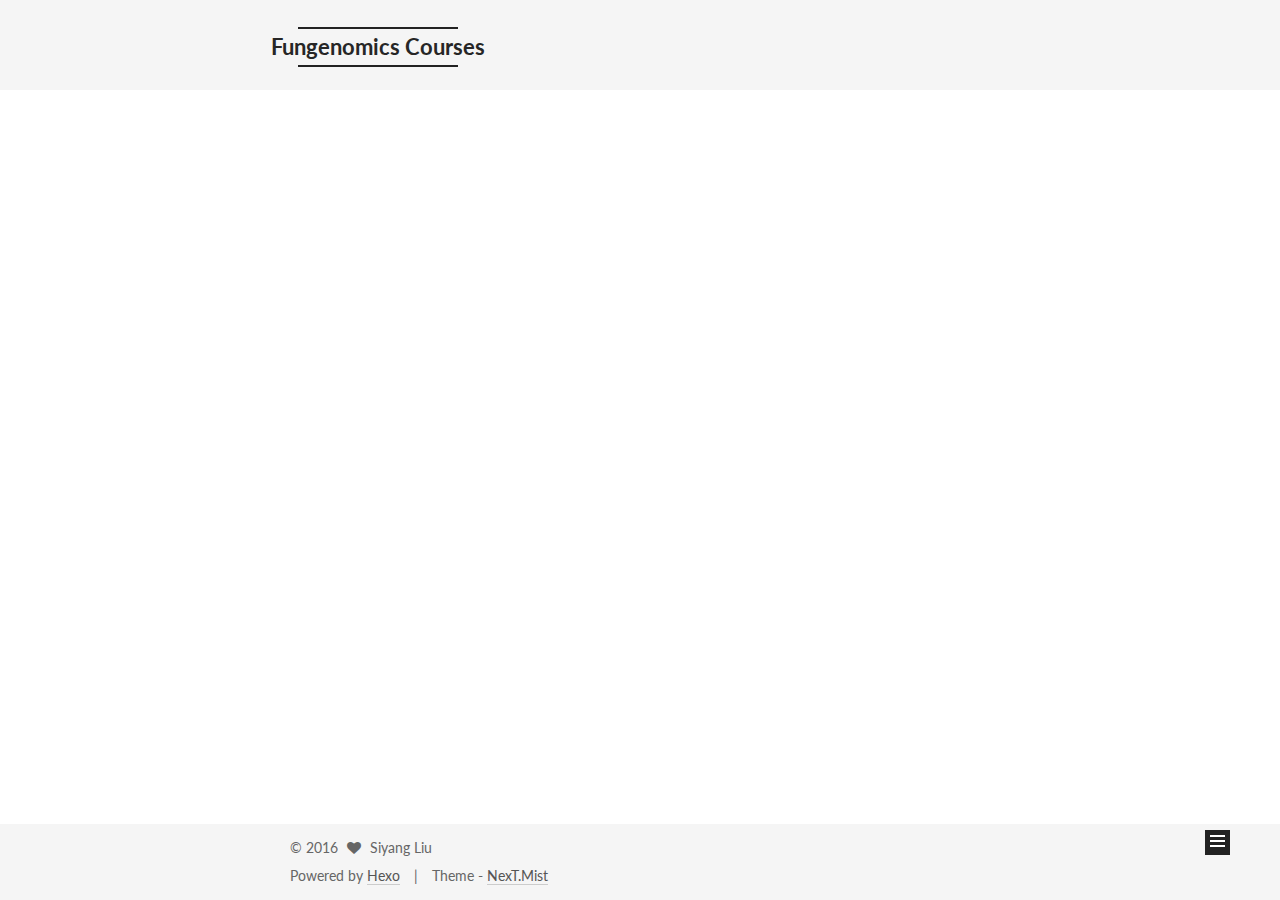
==== commit 6317f8cd: "Site updated:2016-11-28 14/11/54" ====
--- a/index.html
+++ b/index.html
@@ -259,7 +259,7 @@
   
 
   <article class="post post-type-normal " itemscope itemtype="http://schema.org/Article">
-  <link itemprop="mainEntityOfPage" href="http://cs.fungenomics.com/2016/11/20/DNA-variant-discovery-without-solution.html">
+  <link itemprop="mainEntityOfPage" href="http://cs.fungenomics.com/2016/11/20/DNA-variant-discovery.html">
 
   <span style="display:none" itemprop="author" itemscope itemtype="http://schema.org/Person">
     <meta itemprop="name" content="Siyang Liu">
@@ -284,8 +284,8 @@
             
               
                 
-                <a class="post-title-link" href="/2016/11/20/DNA-variant-discovery-without-solution.html" itemprop="url">
-                  DNA variant discovery without solution
+                <a class="post-title-link" href="/2016/11/20/DNA-variant-discovery.html" itemprop="url">
+                  DNA variant discovery
                 </a>
               
             
@@ -333,8 +333,8 @@
             
               <span class="post-comments-count">
                 <span class="post-meta-divider">|</span>
-                <a href="/2016/11/20/DNA-variant-discovery-without-solution.html#comments" itemprop="discussionUrl">
-                  <span class="post-comments-count disqus-comment-count" data-disqus-identifier="2016/11/20/DNA-variant-discovery-without-solution.html" itemprop="commentCount"></span>
+                <a href="/2016/11/20/DNA-variant-discovery.html#comments" itemprop="discussionUrl">
+                  <span class="post-comments-count disqus-comment-count" data-disqus-identifier="2016/11/20/DNA-variant-discovery.html" itemprop="commentCount"></span>
                 </a>
               </span>
             
@@ -344,7 +344,7 @@
 
           
           
-             <span id="/2016/11/20/DNA-variant-discovery-without-solution.html" class="leancloud_visitors" data-flag-title="DNA variant discovery without solution">
+             <span id="/2016/11/20/DNA-variant-discovery.html" class="leancloud_visitors" data-flag-title="DNA variant discovery">
                <span class="post-meta-divider">|</span>
                <span class="post-meta-item-icon">
                  <i class="fa fa-eye"></i>
@@ -376,7 +376,7 @@
           ...
           <!--noindex-->
           <div class="post-more-link text-center">
-            <a class="btn" href="/2016/11/20/DNA-variant-discovery-without-solution.html#more" rel="contents">
+            <a class="btn" href="/2016/11/20/DNA-variant-discovery.html#more" rel="contents">
               Read more &raquo;
             </a>
           </div>
@@ -417,7 +417,7 @@
   
 
   <article class="post post-type-normal " itemscope itemtype="http://schema.org/Article">
-  <link itemprop="mainEntityOfPage" href="http://cs.fungenomics.com/2016/11/20/DNA-variant-discovery.html">
+  <link itemprop="mainEntityOfPage" href="http://cs.fungenomics.com/2016/11/20/DNA-variant-discovery-without-solution.html">
 
   <span style="display:none" itemprop="author" itemscope itemtype="http://schema.org/Person">
     <meta itemprop="name" content="Siyang Liu">
@@ -442,8 +442,8 @@
             
               
                 
-                <a class="post-title-link" href="/2016/11/20/DNA-variant-discovery.html" itemprop="url">
-                  DNA variant discovery
+                <a class="post-title-link" href="/2016/11/20/DNA-variant-discovery-without-solution.html" itemprop="url">
+                  DNA variant discovery without solution
                 </a>
               
             
@@ -491,8 +491,8 @@
             
               <span class="post-comments-count">
                 <span class="post-meta-divider">|</span>
-                <a href="/2016/11/20/DNA-variant-discovery.html#comments" itemprop="discussionUrl">
-                  <span class="post-comments-count disqus-comment-count" data-disqus-identifier="2016/11/20/DNA-variant-discovery.html" itemprop="commentCount"></span>
+                <a href="/2016/11/20/DNA-variant-discovery-without-solution.html#comments" itemprop="discussionUrl">
+                  <span class="post-comments-count disqus-comment-count" data-disqus-identifier="2016/11/20/DNA-variant-discovery-without-solution.html" itemprop="commentCount"></span>
                 </a>
               </span>
             
@@ -502,7 +502,7 @@
 
           
           
-             <span id="/2016/11/20/DNA-variant-discovery.html" class="leancloud_visitors" data-flag-title="DNA variant discovery">
+             <span id="/2016/11/20/DNA-variant-discovery-without-solution.html" class="leancloud_visitors" data-flag-title="DNA variant discovery without solution">
                <span class="post-meta-divider">|</span>
                <span class="post-meta-item-icon">
                  <i class="fa fa-eye"></i>
@@ -534,137 +534,7 @@
           ...
           <!--noindex-->
           <div class="post-more-link text-center">
-            <a class="btn" href="/2016/11/20/DNA-variant-discovery.html#more" rel="contents">
-              Read more &raquo;
-            </a>
-          </div>
-          <!--/noindex-->
-        
-      
-    </div>
-
-    <div>
-      
-    </div>
-
-    <div>
-      
-    </div>
-
-
-    <footer class="post-footer">
-      
-
-      
-
-      
-      
-        <div class="post-eof"></div>
-      
-    </footer>
-  </article>
-
-
-    
-      
-
-  
-
-  
-  
-  
-
-  <article class="post post-type-normal " itemscope itemtype="http://schema.org/Article">
-  <link itemprop="mainEntityOfPage" href="http://cs.fungenomics.com/2016/11/20/hello-world.html">
-
-  <span style="display:none" itemprop="author" itemscope itemtype="http://schema.org/Person">
-    <meta itemprop="name" content="Siyang Liu">
-    <meta itemprop="description" content="">
-    <meta itemprop="image" content="/images/avatar.gif">
-  </span>
-
-  <span style="display:none" itemprop="publisher" itemscope itemtype="http://schema.org/Organization">
-    <meta itemprop="name" content="Fungenomics Courses">
-    <span style="display:none" itemprop="logo" itemscope itemtype="http://schema.org/ImageObject">
-      <img style="display:none;" itemprop="url image" alt="Fungenomics Courses" src="">
-    </span>
-  </span>
-
-    
-      <header class="post-header">
-
-        
-        
-          <h1 class="post-title" itemprop="name headline">
-            
-            
-              
-                
-                <a class="post-title-link" href="/2016/11/20/hello-world.html" itemprop="url">
-                  Hello World
-                </a>
-              
-            
-          </h1>
-        
-
-        <div class="post-meta">
-          <span class="post-time">
-            
-              <span class="post-meta-item-icon">
-                <i class="fa fa-calendar-o"></i>
-              </span>
-              <span class="post-meta-item-text">Posted on</span>
-              <time title="Post created" itemprop="dateCreated datePublished" datetime="2016-11-20T00:00:00+08:00">
-                2016-11-20
-              </time>
-            
-
-            
-
-            
-          </span>
-
-          
-
-          
-
-          
-
-          
-          
-             <span id="/2016/11/20/hello-world.html" class="leancloud_visitors" data-flag-title="Hello World">
-               <span class="post-meta-divider">|</span>
-               <span class="post-meta-item-icon">
-                 <i class="fa fa-eye"></i>
-               </span>
-               <span class="post-meta-item-text">Visitors </span>
-               <span class="leancloud-visitors-count"></span>
-              </span>
-          
-
-          
-
-          
-
-        </div>
-      </header>
-    
-
-
-    <div class="post-body" itemprop="articleBody">
-
-      
-      
-
-      
-        
-          
-          Welcome to Hexo! This is your very first post. Check documentation for more info. If you get any problems when using Hexo, you can find the answer in 
-          ...
-          <!--noindex-->
-          <div class="post-more-link text-center">
-            <a class="btn" href="/2016/11/20/hello-world.html#more" rel="contents">
+            <a class="btn" href="/2016/11/20/DNA-variant-discovery-without-solution.html#more" rel="contents">
               Read more &raquo;
             </a>
           </div>
@@ -737,7 +607,7 @@
         <nav class="site-state motion-element">
           <div class="site-state-item site-state-posts">
             <a href="/archives">
-              <span class="site-state-item-count">3</span>
+              <span class="site-state-item-count">2</span>
               <span class="site-state-item-name">posts</span>
             </a>
           </div>
--- a/css/main.css
+++ b/css/main.css
@@ -1681,7 +1681,7 @@
   width: 4px;
   height: 4px;
   border-radius: 50%;
-  background: #fbe9ff;
+  background: #af7a6e;
 }
 .links-of-blogroll {
   font-size: 13px;
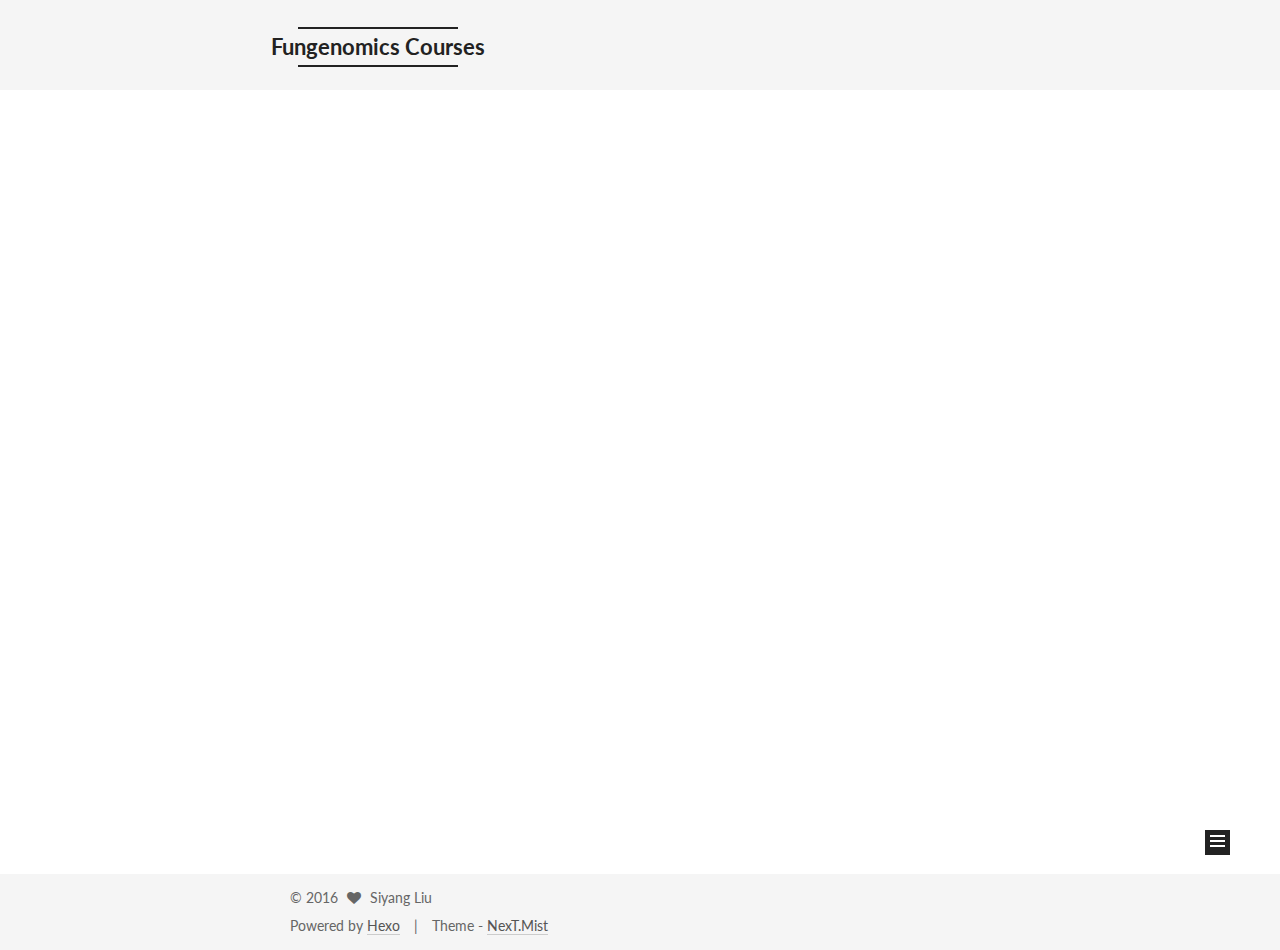
==== commit 815d5636: "Site updated:2016-11-30 18/23/25" ====
--- a/index.html
+++ b/index.html
@@ -325,6 +325,17 @@
 
                 
                 
+                  , 
+                
+              
+                <span itemprop="about" itemscope itemtype="http://schema.org/Thing">
+                  <a href="/categories/Bioinformatics/Courses/" itemprop="url" rel="index">
+                    <span itemprop="name">Courses</span>
+                  </a>
+                </span>
+
+                
+                
               
             </span>
           
@@ -371,8 +382,8 @@
       
         
           
-          Writing by Siyang Liu
-OverviewIn this exercise we start from a realigned and recalibrated alignment file of individual NA12878 in BAM format and infer
+          Siyang Liu
+OverviewIn this exercise we start from a realigned and recalibrated alignment file of individual NA12878 in BAM format and infer SNPs and INDELs from it.We have two set of bams including the full Hiseq2000 sequencing alignment data set for NA12878 (~45x, high-coverage.bam) and the downsampled one from the high-coverage.bam (~4.5x, low-co
           ...
           <!--noindex-->
           <div class="post-more-link text-center">
@@ -483,6 +494,17 @@
 
                 
                 
+                  , 
+                
+              
+                <span itemprop="about" itemscope itemtype="http://schema.org/Thing">
+                  <a href="/categories/Bioinformatics/Courses/" itemprop="url" rel="index">
+                    <span itemprop="name">Courses</span>
+                  </a>
+                </span>
+
+                
+                
               
             </span>
           
@@ -529,8 +551,8 @@
       
         
           
-          Writing by Siyang Liu
-OverviewIn this exercise we start from a realigned and recalibrated alignment file of individual NA12878 in BAM format and infer
+          Siyang Liu
+OverviewIn this exercise we start from a realigned and recalibrated alignment file of individual NA12878 in BAM format and infer SNPs and INDELs from it.We have two set of bams including the full Hiseq2000 sequencing alignment data set for NA12878 (~45x, high-coverage.bam) and the downsampled one from the high-coverage.bam (~4.5x, low-co
           ...
           <!--noindex-->
           <div class="post-more-link text-center">
@@ -615,7 +637,7 @@
           
             <div class="site-state-item site-state-categories">
               
-                <span class="site-state-item-count">1</span>
+                <span class="site-state-item-count">2</span>
                 <span class="site-state-item-name">categories</span>
               
             </div>
@@ -1043,7 +1065,25 @@
         showTime(Counter);
       }
     });
-  </script><!-- hexo-inject:begin --><!-- Begin: Injected MathJax -->
+  </script>
+
+
+
+  
+<script>
+(function(){
+    var bp = document.createElement('script');
+    var curProtocol = window.location.protocol.split(':')[0];
+    if (curProtocol === 'https') {
+        bp.src = 'https://zz.bdstatic.com/linksubmit/push.js';        
+    }
+    else {
+        bp.src = 'http://push.zhanzhang.baidu.com/push.js';
+    }
+    var s = document.getElementsByTagName("script")[0];
+    s.parentNode.insertBefore(bp, s);
+})();
+</script><!-- hexo-inject:begin --><!-- Begin: Injected MathJax -->
 <script type="text/x-mathjax-config">
   MathJax.Hub.Config({"tex2jax":{"inlineMath":[["$","$"],["\\(","\\)"]],"skipTags":["script","noscript","style","textarea","pre","code"],"processEscapes":true},"TeX":{"equationNumbers":{"autoNumber":"AMS"}}});
 </script>
@@ -1063,9 +1103,6 @@
 <!-- hexo-inject:end -->
 
 
-
-  
-
   
 
 
--- a/css/main.css
+++ b/css/main.css
@@ -1681,7 +1681,7 @@
   width: 4px;
   height: 4px;
   border-radius: 50%;
-  background: #af7a6e;
+  background: #ffdb4b;
 }
 .links-of-blogroll {
   font-size: 13px;
